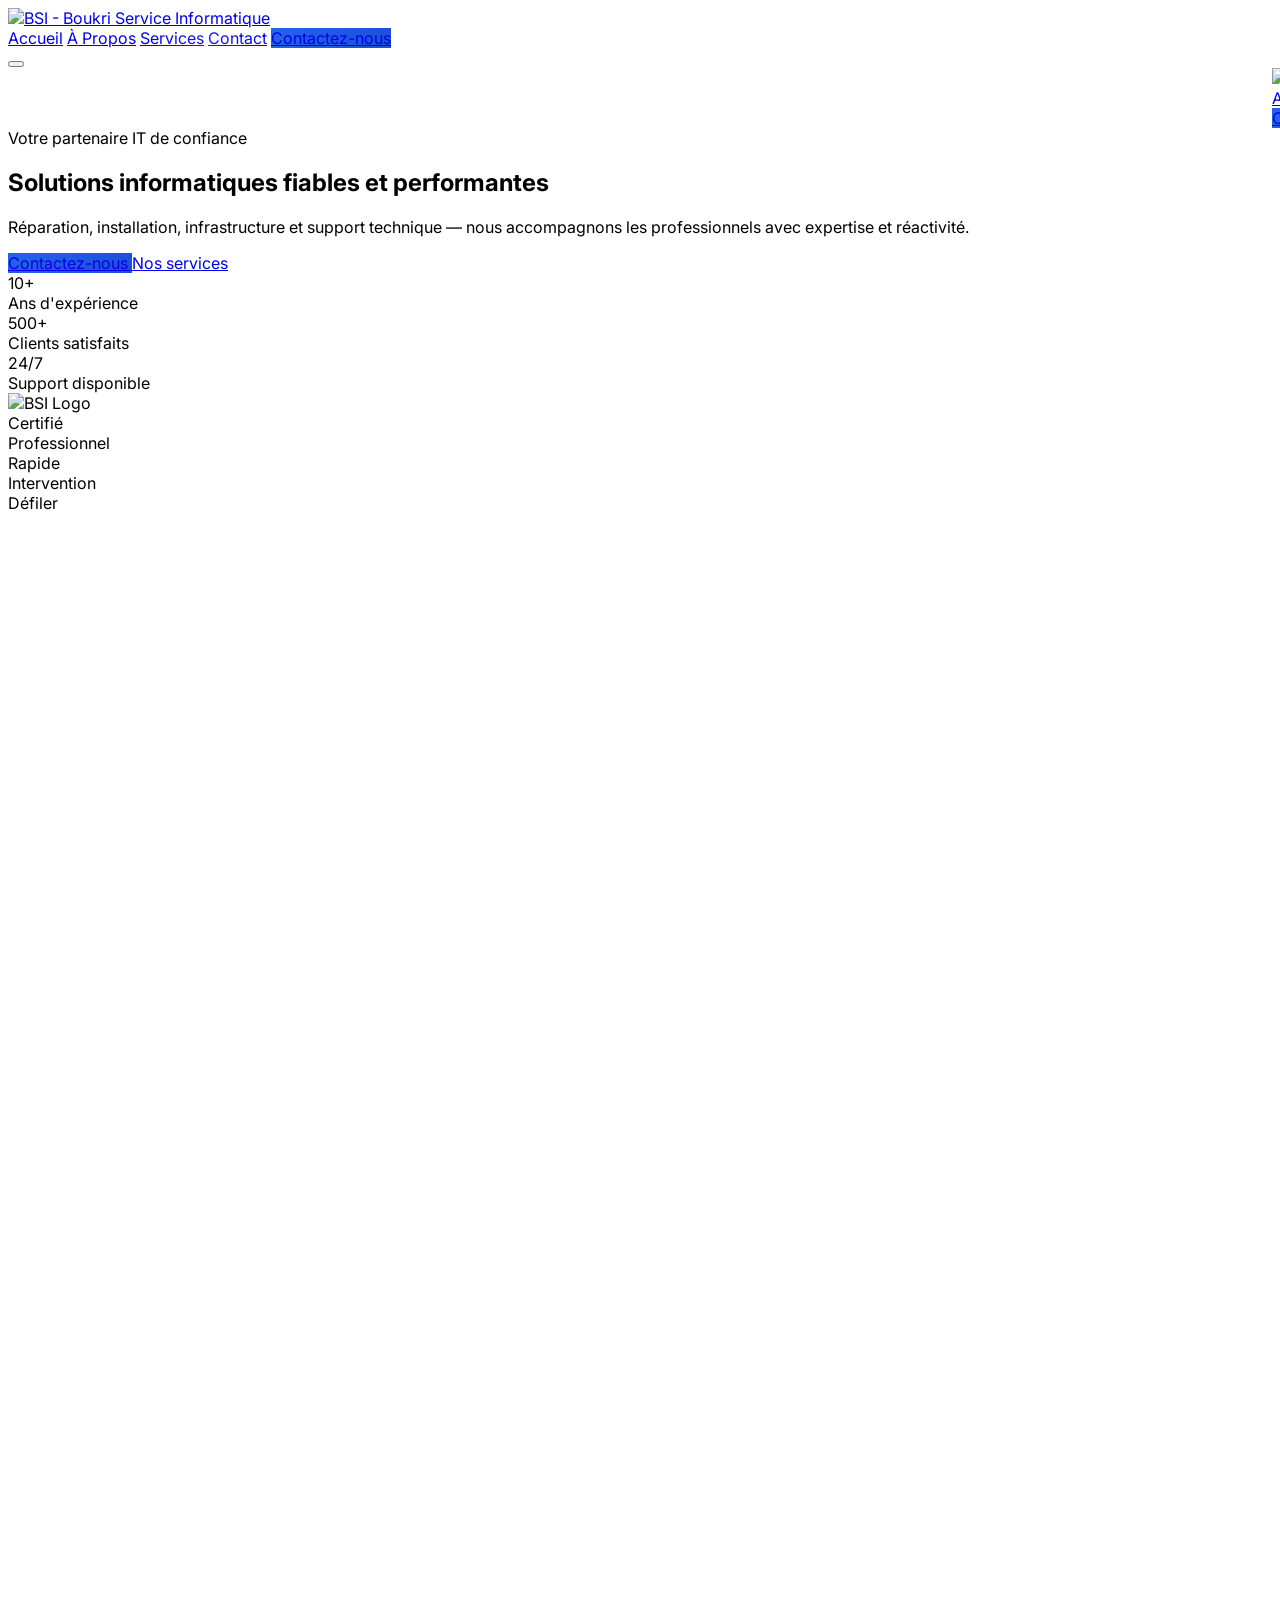
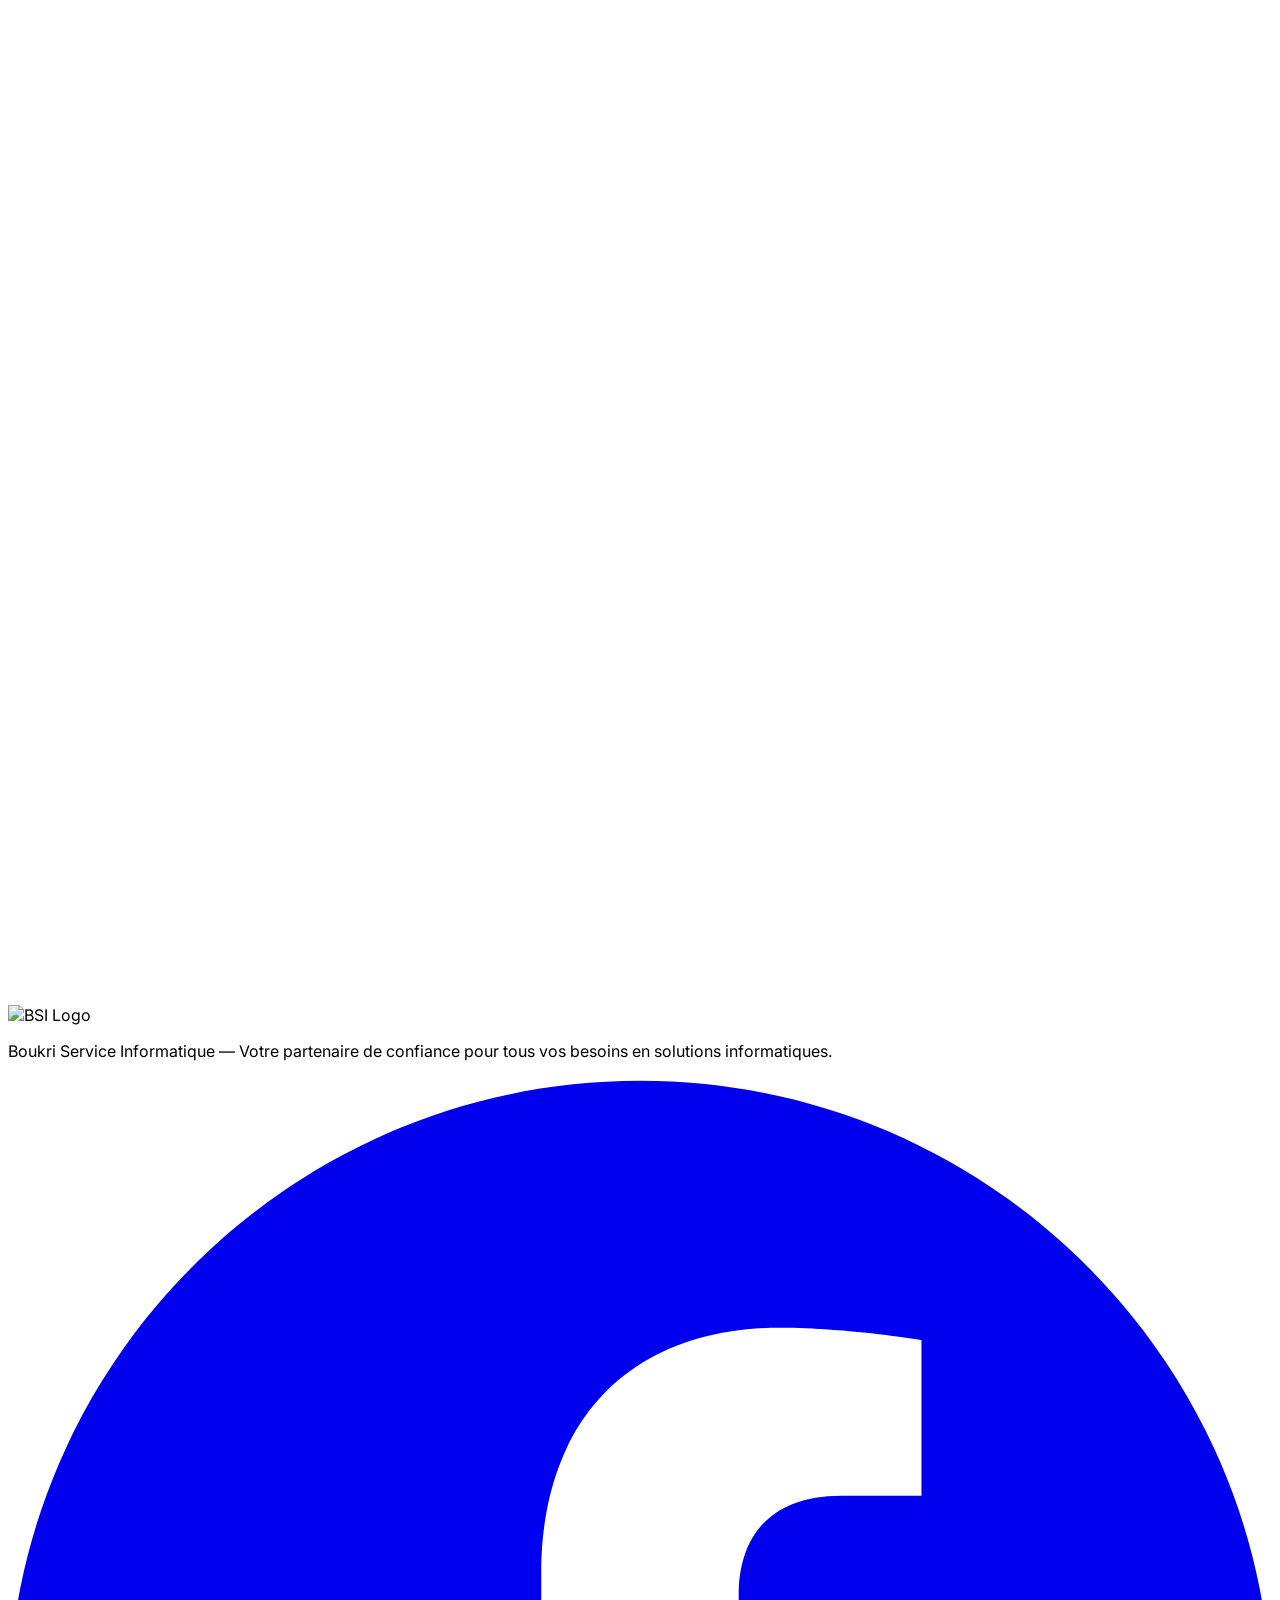
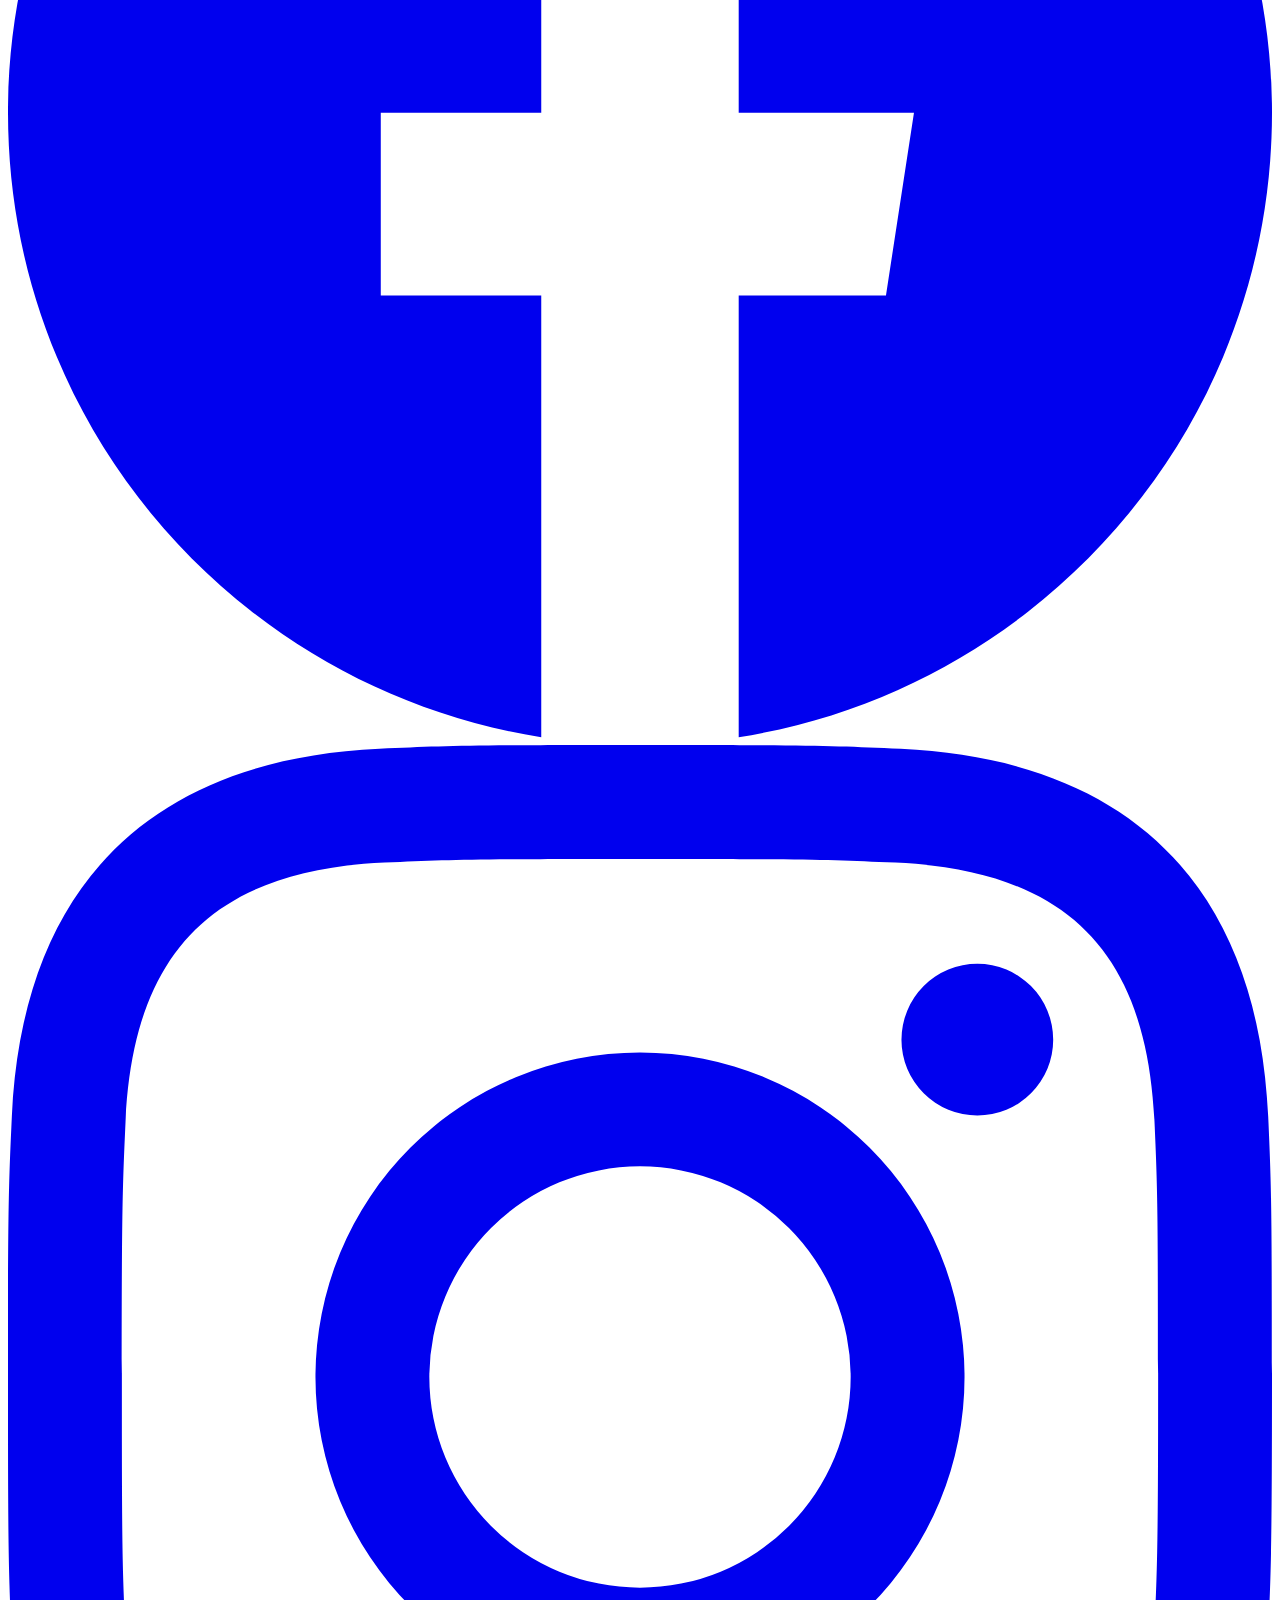
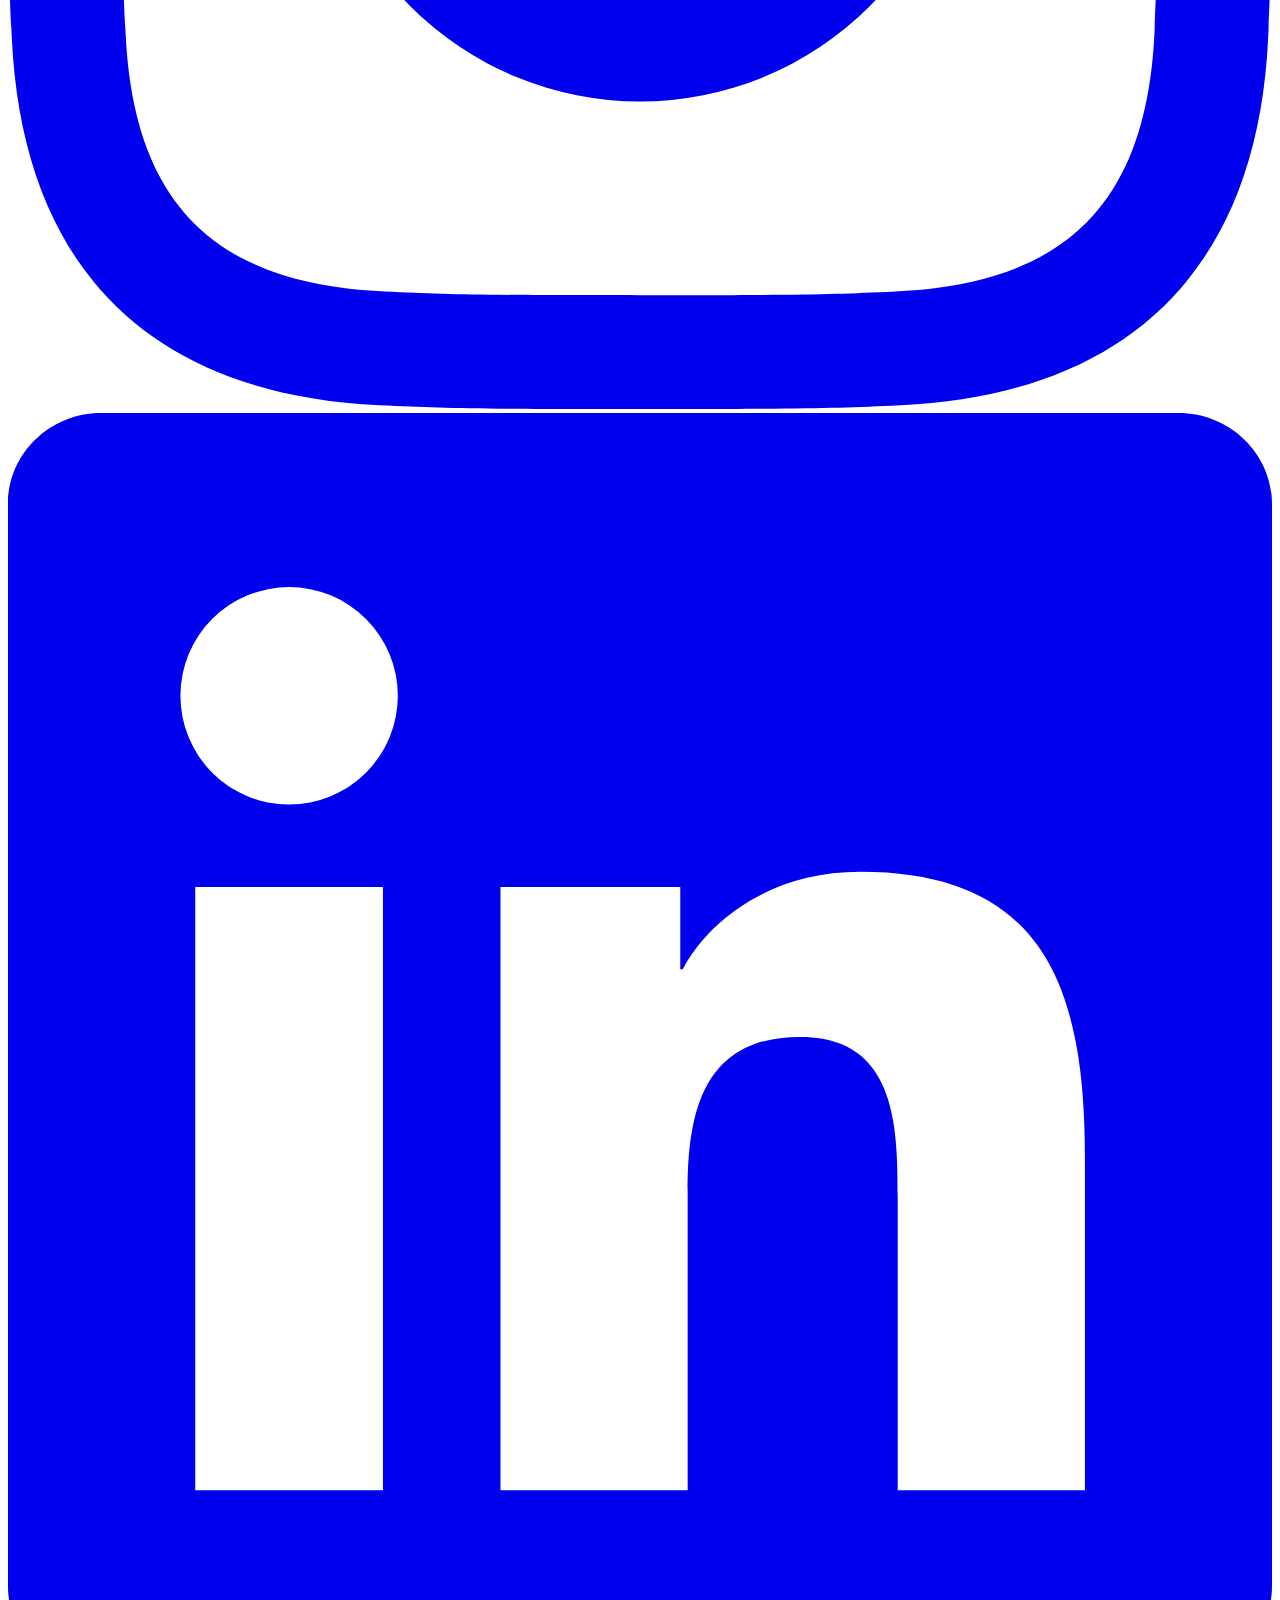
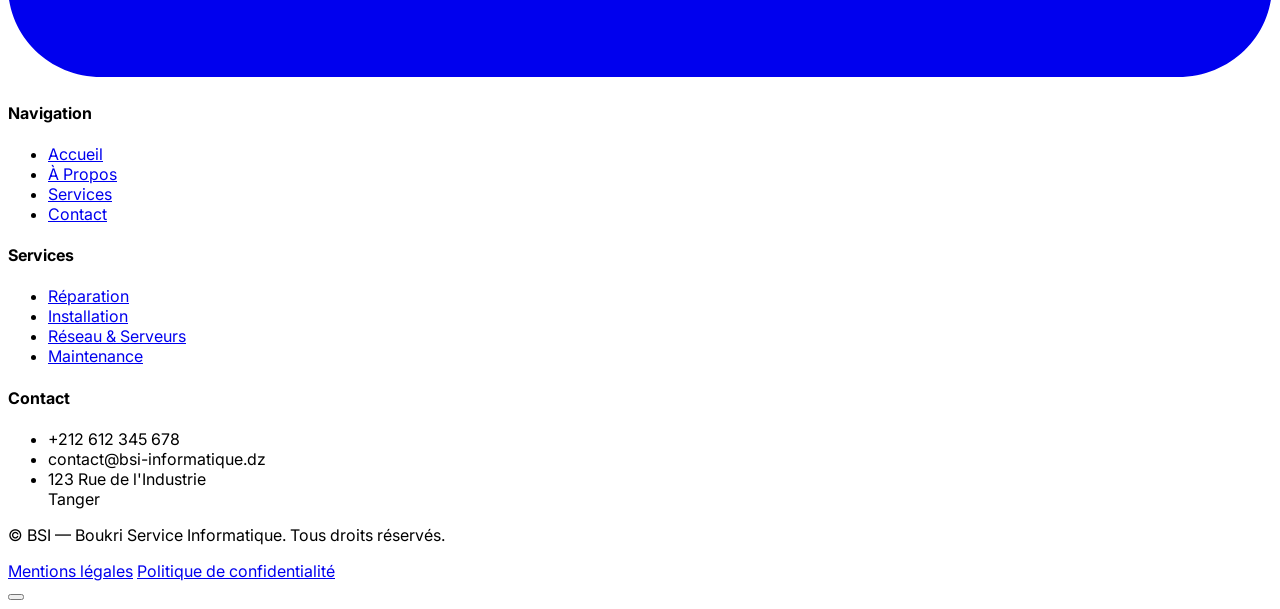
==== index.html @ de29fbd1 "small update" ====
<!DOCTYPE html>
<html lang="fr" class="scroll-smooth">
<head>
    <meta charset="UTF-8">
    <meta name="viewport" content="width=device-width, initial-scale=1.0">
    <title>BSI — Boukri Service Informatique</title>
    <script src="https://cdn.tailwindcss.com"></script>
    <script src="https://unpkg.com/lucide@latest"></script>
    <link rel="preconnect" href="https://fonts.googleapis.com">
    <link rel="preconnect" href="https://fonts.gstatic.com" crossorigin>
    <link href="https://fonts.googleapis.com/css2?family=Inter:wght@300;400;500;600;700&display=swap" rel="stylesheet">
    <link rel="stylesheet" href="assets/css/style.css">

</head>
<body class="bg-white text-slate-900 antialiased overflow-x-hidden">

    <!-- Navigation -->
    <nav id="navbar" class="fixed top-0 left-0 right-0 z-50 transition-all duration-300">
        <div class="max-w-7xl mx-auto px-6 lg:px-8">
            <div class="flex items-center justify-between h-20">
                <!-- Logo -->
                <a href="#accueil" class="flex-shrink-0 logo-img">
                    <img src="assets/images/NewLogo.jpeg"
                         alt="BSI - Boukri Service Informatique"
                         class="h-14 w-auto rounded-lg">
                </a>

                <!-- Desktop Menu -->
                <div class="hidden md:flex items-center gap-8">
                    <a href="#accueil" class="nav-link text-sm font-medium text-slate-600 hover:text-brand-700 transition-colors">Accueil</a>
                    <a href="#apropos" class="nav-link text-sm font-medium text-slate-600 hover:text-brand-700 transition-colors">À Propos</a>
                    <a href="#services" class="nav-link text-sm font-medium text-slate-600 hover:text-brand-700 transition-colors">Services</a>
                    <a href="#contact" class="nav-link text-sm font-medium text-slate-600 hover:text-brand-700 transition-colors">Contact</a>
                    <a href="#contact" class="btn-primary text-white text-sm font-medium px-6 py-2.5 rounded-lg inline-flex items-center gap-2">
                        <span>Contactez-nous</span>
                        <i data-lucide="arrow-right" class="w-4 h-4"></i>
                    </a>
                </div>

                <!-- Mobile Menu Button -->
                <button id="menuBtn" class="md:hidden p-2 rounded-lg hover:bg-slate-100 transition-colors" aria-label="Menu">
                    <i data-lucide="menu" class="w-6 h-6 text-slate-700"></i>
                </button>
            </div>
        </div>
    </nav>

    <!-- Mobile Overlay -->
    <div id="mobileOverlay" class="mobile-overlay fixed inset-0 bg-black/40 z-50 md:hidden"></div>

    <!-- Mobile Menu -->
    <div id="mobileMenu" class="mobile-menu fixed top-0 right-0 bottom-0 w-80 bg-white z-50 md:hidden shadow-2xl">
        <div class="flex items-center justify-between p-6 border-b border-slate-100">
            <img src="assets/images/NewLogo.jpeg"
                 alt="BSI" class="h-10 w-auto rounded-lg">
            <button id="closeMenuBtn" class="p-2 rounded-lg hover:bg-slate-100 transition-colors" aria-label="Fermer">
                <i data-lucide="x" class="w-5 h-5 text-slate-700"></i>
            </button>
        </div>
        <div class="flex flex-col p-6 gap-1">
            <a href="#accueil" class="mobile-link flex items-center gap-3 px-4 py-3 rounded-lg text-slate-700 hover:bg-brand-50 hover:text-brand-700 font-medium transition-colors">
                <i data-lucide="home" class="w-5 h-5"></i> Accueil
            </a>
            <a href="#apropos" class="mobile-link flex items-center gap-3 px-4 py-3 rounded-lg text-slate-700 hover:bg-brand-50 hover:text-brand-700 font-medium transition-colors">
                <i data-lucide="info" class="w-5 h-5"></i> À Propos
            </a>
            <a href="#services" class="mobile-link flex items-center gap-3 px-4 py-3 rounded-lg text-slate-700 hover:bg-brand-50 hover:text-brand-700 font-medium transition-colors">
                <i data-lucide="settings" class="w-5 h-5"></i> Services
            </a>
            <a href="#contact" class="mobile-link flex items-center gap-3 px-4 py-3 rounded-lg text-slate-700 hover:bg-brand-50 hover:text-brand-700 font-medium transition-colors">
                <i data-lucide="mail" class="w-5 h-5"></i> Contact
            </a>
            <div class="mt-4 pt-4 border-t border-slate-100">
                <a href="#contact" class="mobile-link btn-primary text-white text-center font-medium px-6 py-3 rounded-lg flex items-center justify-center gap-2">
                    Contactez-nous <i data-lucide="arrow-right" class="w-4 h-4"></i>
                </a>
            </div>
        </div>
    </div>

    <!-- Hero Section -->
    <section id="accueil" class="relative min-h-screen flex items-center overflow-hidden bg-gradient-to-br from-slate-50 via-white to-brand-50/30">
        <!-- Background Grid -->
        <div class="hero-grid absolute inset-0"></div>

        <!-- Decorative Elements -->
        <div class="absolute top-20 right-0 w-96 h-96 bg-brand-500/5 rounded-full blur-3xl"></div>
        <div class="absolute bottom-0 left-0 w-80 h-80 bg-brand-600/5 rounded-full blur-3xl"></div>
        <div class="absolute top-1/2 left-1/3 w-64 h-64 bg-brand-400/3 rounded-full blur-2xl animate-float"></div>

        <!-- Floating Tech Icons -->
        <div class="absolute top-32 right-[15%] hidden lg:block animate-float" style="animation-delay: 0s;">
            <div class="w-14 h-14 bg-white rounded-xl shadow-lg shadow-brand-500/10 flex items-center justify-center border border-slate-100">
                <i data-lucide="monitor" class="w-6 h-6 text-brand-500"></i>
            </div>
        </div>
        <div class="absolute top-[45%] right-[8%] hidden lg:block animate-float" style="animation-delay: 2s;">
            <div class="w-12 h-12 bg-white rounded-xl shadow-lg shadow-brand-500/10 flex items-center justify-center border border-slate-100">
                <i data-lucide="server" class="w-5 h-5 text-brand-600"></i>
            </div>
        </div>
        <div class="absolute bottom-32 right-[20%] hidden lg:block animate-float" style="animation-delay: 4s;">
            <div class="w-10 h-10 bg-white rounded-lg shadow-lg shadow-brand-500/10 flex items-center justify-center border border-slate-100">
                <i data-lucide="wifi" class="w-4 h-4 text-brand-400"></i>
            </div>
        </div>

        <div class="relative max-w-7xl mx-auto px-6 lg:px-8 py-32 lg:py-0 w-full">
            <div class="grid lg:grid-cols-2 gap-12 lg:gap-16 items-center">
                <!-- Left Content -->
                <div class="order-2 lg:order-1">
                    <div class="animate-fade-in-up" style="opacity:0; animation-fill-mode:forwards;">
                        <span class="inline-flex items-center gap-2 bg-brand-50 text-brand-700 text-xs font-semibold tracking-wider uppercase px-4 py-2 rounded-full border border-brand-100 mb-6">
                            <span class="w-2 h-2 bg-brand-500 rounded-full animate-pulse"></span>
                            Votre partenaire IT de confiance
                        </span>
                    </div>

                    <h1 class="animate-fade-in-up delay-100 text-4xl sm:text-5xl lg:text-6xl font-bold tracking-tight leading-[1.1] mb-6" style="opacity:0; animation-fill-mode:forwards;">
                        Solutions informatiques
                        <span class="bg-gradient-to-r from-brand-600 via-brand-500 to-brand-400 bg-clip-text text-transparent"> fiables</span>
                        et performantes
                    </h1>

                    <p class="animate-fade-in-up delay-200 text-lg text-slate-500 leading-relaxed mb-8 max-w-lg" style="opacity:0; animation-fill-mode:forwards;">
                        Réparation, installation, infrastructure et support technique — nous accompagnons les professionnels avec expertise et réactivité.
                    </p>

                    <div class="animate-fade-in-up delay-300 flex flex-wrap gap-4 mb-12" style="opacity:0; animation-fill-mode:forwards;">
                        <a href="#contact" class="btn-primary text-white font-medium px-8 py-3.5 rounded-xl inline-flex items-center gap-2 text-sm">
                            <span>Contactez-nous</span>
                            <i data-lucide="arrow-right" class="w-4 h-4"></i>
                        </a>
                        <a href="#services" class="btn-outline border-2 border-slate-200 text-slate-700 font-medium px-8 py-3.5 rounded-xl inline-flex items-center gap-2 text-sm">
                            <span>Nos services</span>
                            <i data-lucide="chevron-down" class="w-4 h-4"></i>
                        </a>
                    </div>

                    <!-- Stats -->
                    <div class="animate-fade-in-up delay-400 flex gap-10" style="opacity:0; animation-fill-mode:forwards;">
                        <div>
                            <div class="text-3xl font-bold text-slate-900">10+</div>
                            <div class="text-sm text-slate-400 mt-1">Ans d'expérience</div>
                        </div>
                        <div class="w-px bg-slate-200"></div>
                        <div>
                            <div class="text-3xl font-bold text-slate-900">500+</div>
                            <div class="text-sm text-slate-400 mt-1">Clients satisfaits</div>
                        </div>
                        <div class="w-px bg-slate-200"></div>
                        <div>
                            <div class="text-3xl font-bold text-slate-900">24/7</div>
                            <div class="text-sm text-slate-400 mt-1">Support disponible</div>
                        </div>
                    </div>
                </div>

                <!-- Right Visual -->
                <div class="order-1 lg:order-2 flex justify-center animate-scale-in delay-200" style="opacity:0; animation-fill-mode:forwards;">
                    <div class="relative">
                        <!-- Main Card -->
                        <div class="w-72 h-72 sm:w-80 sm:h-80 bg-gradient-to-br from-brand-600 to-brand-800 rounded-3xl shadow-2xl shadow-brand-500/25 animate-pulse-glow flex items-center justify-center">
                            <img src="assets/images/NewLogo.jpeg"
                                 alt="BSI Logo"
                                 class="w-52 h-auto rounded-xl shadow-lg">
                        </div>

                        <!-- Floating Badge 1 -->
                        <div class="absolute -top-4 -right-4 bg-white rounded-2xl shadow-xl shadow-slate-200/50 px-4 py-3 border border-slate-100 animate-float" style="animation-delay: 1s;">
                            <div class="flex items-center gap-2">
                                <div class="w-8 h-8 bg-green-50 rounded-lg flex items-center justify-center">
                                    <i data-lucide="shield-check" class="w-4 h-4 text-green-500"></i>
                                </div>
                                <div>
                                    <div class="text-xs font-semibold text-slate-800">Certifié</div>
                                    <div class="text-[10px] text-slate-400">Professionnel</div>
                                </div>
                            </div>
                        </div>

                        <!-- Floating Badge 2 -->
                        <div class="absolute -bottom-4 -left-4 bg-white rounded-2xl shadow-xl shadow-slate-200/50 px-4 py-3 border border-slate-100 animate-float" style="animation-delay: 3s;">
                            <div class="flex items-center gap-2">
                                <div class="w-8 h-8 bg-brand-50 rounded-lg flex items-center justify-center">
                                    <i data-lucide="zap" class="w-4 h-4 text-brand-500"></i>
                                </div>
                                <div>
                                    <div class="text-xs font-semibold text-slate-800">Rapide</div>
                                    <div class="text-[10px] text-slate-400">Intervention</div>
                                </div>
                            </div>
                        </div>
                    </div>
                </div>
            </div>
        </div>

        <!-- Scroll Indicator -->
        <div class="absolute bottom-8 left-1/2 -translate-x-1/2 animate-bounce hidden md:flex flex-col items-center gap-2">
            <span class="text-xs text-slate-400 tracking-wider uppercase">Défiler</span>
            <i data-lucide="chevron-down" class="w-4 h-4 text-slate-400"></i>
        </div>
    </section>

    <!-- À Propos Section -->
    <section id="apropos" class="py-24 lg:py-32 bg-white relative">
        <div class="absolute top-0 left-0 right-0 h-px bg-gradient-to-r from-transparent via-slate-200 to-transparent"></div>

        <div class="max-w-7xl mx-auto px-6 lg:px-8">
            <!-- Section Header -->
            <div class="text-center mb-16 lg:mb-20 observe-animate">
                <span class="inline-flex items-center gap-2 text-brand-600 text-xs font-semibold tracking-wider uppercase mb-4">
                    <span class="w-8 h-px bg-brand-300"></span>
                    Qui sommes-nous
                    <span class="w-8 h-px bg-brand-300"></span>
                </span>
                <h2 class="text-3xl sm:text-4xl lg:text-5xl font-bold tracking-tight text-slate-900 mb-4">
                    À propos de <span class="text-brand-600">BSI</span>
                </h2>
                <p class="text-lg text-slate-500 max-w-2xl mx-auto">
                    Une équipe dédiée à votre réussite technologique
                </p>
            </div>

            <div class="grid lg:grid-cols-2 gap-16 lg:gap-20 items-center">
                <!-- Left Image/Visual -->
                <div class="observe-animate">
                    <div class="relative">
                        <div class="bg-gradient-to-br from-slate-900 to-slate-800 rounded-3xl p-8 lg:p-12 overflow-hidden">
                            <!-- Decorative grid inside -->
                            <div class="absolute inset-0 opacity-10"
                                 style="background-image: linear-gradient(rgba(255,255,255,0.1) 1px, transparent 1px), linear-gradient(90deg, rgba(255,255,255,0.1) 1px, transparent 1px); background-size: 30px 30px;">
                            </div>
                            <div class="relative grid grid-cols-2 gap-4">
                                <div class="bg-white/10 backdrop-blur-sm rounded-2xl p-6 border border-white/10 hover:bg-white/15 transition-colors">
                                    <i data-lucide="cpu" class="w-8 h-8 text-brand-400 mb-3"></i>
                                    <div class="text-white font-semibold text-sm">Hardware</div>
                                    <div class="text-slate-400 text-xs mt-1">Expertise complète</div>
                                </div>
                                <div class="bg-white/10 backdrop-blur-sm rounded-2xl p-6 border border-white/10 hover:bg-white/15 transition-colors">
                                    <i data-lucide="cloud" class="w-8 h-8 text-brand-400 mb-3"></i>
                                    <div class="text-white font-semibold text-sm">Cloud</div>
                                    <div class="text-slate-400 text-xs mt-1">Solutions modernes</div>
                                </div>
                                <div class="bg-white/10 backdrop-blur-sm rounded-2xl p-6 border border-white/10 hover:bg-white/15 transition-colors">
                                    <i data-lucide="network" class="w-8 h-8 text-brand-400 mb-3"></i>
                                    <div class="text-white font-semibold text-sm">Réseaux</div>
                                    <div class="text-slate-400 text-xs mt-1">Infrastructure fiable</div>
                                </div>
                                <div class="bg-white/10 backdrop-blur-sm rounded-2xl p-6 border border-white/10 hover:bg-white/15 transition-colors">
                                    <i data-lucide="headphones" class="w-8 h-8 text-brand-400 mb-3"></i>
                                    <div class="text-white font-semibold text-sm">Support</div>
                                    <div class="text-slate-400 text-xs mt-1">Assistance 24/7</div>
                                </div>
                            </div>
                        </div>
                        <!-- Accent dot -->
                        <div class="absolute -bottom-3 -right-3 w-6 h-6 bg-brand-500 rounded-full"></div>
                        <div class="absolute -top-3 -left-3 w-3 h-3 bg-brand-300 rounded-full"></div>
                    </div>
                </div>

                <!-- Right Content -->
                <div class="observe-animate">
                    <h3 class="text-2xl lg:text-3xl font-bold text-slate-900 mb-6 leading-tight">
                        Votre partenaire technologique depuis plus de <span class="text-brand-600">10 ans</span>
                    </h3>
                    <p class="text-slate-500 leading-relaxed mb-6">
                        <strong class="text-slate-700">Boukri Service Informatique (BSI)</strong> est une entreprise spécialisée dans les services informatiques, la réparation de matériel et la mise en place d'infrastructures IT performantes. Nous mettons notre expertise au service des entreprises et particuliers pour garantir un environnement technologique fiable et sécurisé.
                    </p>
                    <p class="text-slate-500 leading-relaxed mb-8">
                        Notre équipe de techniciens qualifiés intervient avec professionnalisme et réactivité pour répondre à tous vos besoins : dépannage, installation, maintenance et optimisation de vos systèmes informatiques.
                    </p>

                    <!-- Features List -->
                    <div class="space-y-4 mb-8">
                        <div class="flex items-start gap-3">
                            <div class="w-6 h-6 rounded-full bg-brand-50 flex items-center justify-center flex-shrink-0 mt-0.5">
                                <i data-lucide="check" class="w-3.5 h-3.5 text-brand-600"></i>
                            </div>
                            <span class="text-slate-600 text-sm">Expertise technique certifiée et à jour</span>
                        </div>
                        <div class="flex items-start gap-3">
                            <div class="w-6 h-6 rounded-full bg-brand-50 flex items-center justify-center flex-shrink-0 mt-0.5">
                                <i data-lucide="check" class="w-3.5 h-3.5 text-brand-600"></i>
                            </div>
                            <span class="text-slate-600 text-sm">Interventions rapides et solutions durables</span>
                        </div>
                        <div class="flex items-start gap-3">
                            <div class="w-6 h-6 rounded-full bg-brand-50 flex items-center justify-center flex-shrink-0 mt-0.5">
                                <i data-lucide="check" class="w-3.5 h-3.5 text-brand-600"></i>
                            </div>
                            <span class="text-slate-600 text-sm">Relation de confiance et transparence totale</span>
                        </div>
                        <div class="flex items-start gap-3">
                            <div class="w-6 h-6 rounded-full bg-brand-50 flex items-center justify-center flex-shrink-0 mt-0.5">
                                <i data-lucide="check" class="w-3.5 h-3.5 text-brand-600"></i>
                            </div>
                            <span class="text-slate-600 text-sm">Accompagnement personnalisé selon vos besoins</span>
                        </div>
                    </div>

                    <a href="#services" class="inline-flex items-center gap-2 text-brand-600 font-medium text-sm hover:gap-3 transition-all">
                        Découvrir nos services
                        <i data-lucide="arrow-right" class="w-4 h-4"></i>
                    </a>
                </div>
            </div>
        </div>
    </section>

    <!-- Services Section -->
    <section id="services" class="py-24 lg:py-32 bg-slate-50 relative">
        <div class="absolute inset-0 opacity-30"
             style="background-image: radial-gradient(circle at 1px 1px, rgba(148,163,184,0.3) 1px, transparent 0); background-size: 40px 40px;">
        </div>

        <div class="relative max-w-7xl mx-auto px-6 lg:px-8">
            <!-- Section Header -->
            <div class="text-center mb-16 lg:mb-20 observe-animate">
                <span class="inline-flex items-center gap-2 text-brand-600 text-xs font-semibold tracking-wider uppercase mb-4">
                    <span class="w-8 h-px bg-brand-300"></span>
                    Ce que nous offrons
                    <span class="w-8 h-px bg-brand-300"></span>
                </span>
                <h2 class="text-3xl sm:text-4xl lg:text-5xl font-bold tracking-tight text-slate-900 mb-4">
                    Nos <span class="text-brand-600">services</span>
                </h2>
                <p class="text-lg text-slate-500 max-w-2xl mx-auto">
                    Des solutions complètes pour tous vos besoins informatiques
                </p>
            </div>

            <!-- Services Grid -->
            <div class="grid sm:grid-cols-2 lg:grid-cols-4 gap-6">
                <!-- Service 1 -->
                <div class="service-card bg-white rounded-2xl p-8 border border-slate-100 shadow-sm observe-animate relative overflow-hidden group">
                    <div class="absolute top-0 right-0 text-7xl font-black text-slate-50 service-number transition-colors duration-300 leading-none">01</div>
                    <div class="relative">
                        <div class="service-icon w-14 h-14 bg-brand-50 rounded-2xl flex items-center justify-center mb-6 transition-all duration-300">
                            <i data-lucide="wrench" class="w-6 h-6 text-brand-600"></i>
                        </div>
                        <h3 class="text-lg font-bold text-slate-900 mb-3">Réparation informatique</h3>
                        <p class="text-sm text-slate-500 leading-relaxed mb-6">
                            Diagnostic et réparation de ordinateurs, portables, imprimantes et tout matériel informatique. Intervention rapide et garantie.
                        </p>
                        <div class="flex flex-wrap gap-2">
                            <span class="text-[10px] font-medium text-brand-600 bg-brand-50 px-2.5 py-1 rounded-full">Hardware</span>
                            <span class="text-[10px] font-medium text-brand-600 bg-brand-50 px-2.5 py-1 rounded-full">Dépannage</span>
                        </div>
                    </div>
                </div>

                <!-- Service 2 -->
                <div class="service-card bg-white rounded-2xl p-8 border border-slate-100 shadow-sm observe-animate relative overflow-hidden group">
                    <div class="absolute top-0 right-0 text-7xl font-black text-slate-50 service-number transition-colors duration-300 leading-none">02</div>
                    <div class="relative">
                        <div class="service-icon w-14 h-14 bg-brand-50 rounded-2xl flex items-center justify-center mb-6 transition-all duration-300">
                            <i data-lucide="download" class="w-6 h-6 text-brand-600"></i>
                        </div>
                        <h3 class="text-lg font-bold text-slate-900 mb-3">Installation systèmes</h3>
                        <p class="text-sm text-slate-500 leading-relaxed mb-6">
                            Installation et configuration de systèmes d'exploitation, logiciels professionnels et équipements informatiques sur mesure.
                        </p>
                        <div class="flex flex-wrap gap-2">
                            <span class="text-[10px] font-medium text-brand-600 bg-brand-50 px-2.5 py-1 rounded-full">Logiciels</span>
                            <span class="text-[10px] font-medium text-brand-600 bg-brand-50 px-2.5 py-1 rounded-full">Configuration</span>
                        </div>
                    </div>
                </div>

                <!-- Service 3 -->
                <div class="service-card bg-white rounded-2xl p-8 border border-slate-100 shadow-sm observe-animate relative overflow-hidden group">
                    <div class="absolute top-0 right-0 text-7xl font-black text-slate-50 service-number transition-colors duration-300 leading-none">03</div>
                    <div class="relative">
                        <div class="service-icon w-14 h-14 bg-brand-50 rounded-2xl flex items-center justify-center mb-6 transition-all duration-300">
                            <i data-lucide="network" class="w-6 h-6 text-brand-600"></i>
                        </div>
                        <h3 class="text-lg font-bold text-slate-900 mb-3">Infrastructure réseau</h3>
                        <p class="text-sm text-slate-500 leading-relaxed mb-6">
                            Conception et déploiement d'infrastructures réseau : câblage, serveurs, pare-feu, VPN et solutions de virtualisation.
                        </p>
                        <div class="flex flex-wrap gap-2">
                            <span class="text-[10px] font-medium text-brand-600 bg-brand-50 px-2.5 py-1 rounded-full">Réseaux</span>
                            <span class="text-[10px] font-medium text-brand-600 bg-brand-50 px-2.5 py-1 rounded-full">Serveurs</span>
                        </div>
                    </div>
                </div>

                <!-- Service 4 -->
                <div class="service-card bg-white rounded-2xl p-8 border border-slate-100 shadow-sm observe-animate relative overflow-hidden group">
                    <div class="absolute top-0 right-0 text-7xl font-black text-slate-50 service-number transition-colors duration-300 leading-none">04</div>
                    <div class="relative">
                        <div class="service-icon w-14 h-14 bg-brand-50 rounded-2xl flex items-center justify-center mb-6 transition-all duration-300">
                            <i data-lucide="headphones" class="w-6 h-6 text-brand-600"></i>
                        </div>
                        <h3 class="text-lg font-bold text-slate-900 mb-3">Maintenance & Support</h3>
                        <p class="text-sm text-slate-500 leading-relaxed mb-6">
                            Contrats de maintenance préventive, support technique réactif et surveillance continue de vos systèmes IT.
                        </p>
                        <div class="flex flex-wrap gap-2">
                            <span class="text-[10px] font-medium text-brand-600 bg-brand-50 px-2.5 py-1 rounded-full">Maintenir</span>
                            <span class="text-[10px] font-medium text-brand-600 bg-brand-50 px-2.5 py-1 rounded-full">Assistance</span>
                        </div>
                    </div>
                </div>
            </div>

            <!-- CTA Banner -->
            <div class="mt-16 observe-animate">
                <div class="bg-gradient-to-r from-brand-700 via-brand-600 to-brand-500 rounded-3xl p-8 lg:p-12 relative overflow-hidden">
                    <div class="absolute inset-0 opacity-10"
                         style="background-image: linear-gradient(rgba(255,255,255,0.15) 1px, transparent 1px), linear-gradient(90deg, rgba(255,255,255,0.15) 1px, transparent 1px); background-size: 30px 30px;">
                    </div>
                    <div class="absolute top-0 right-0 w-64 h-64 bg-white/5 rounded-full -translate-y-1/2 translate-x-1/2"></div>
                    <div class="relative flex flex-col lg:flex-row items-center justify-between gap-6">
                        <div>
                            <h3 class="text-2xl lg:text-3xl font-bold text-white mb-2">Besoin d'une solution sur mesure ?</h3>
                            <p class="text-brand-100 text-sm lg:text-base">Contactez-nous pour discuter de votre projet et obtenir un devis gratuit.</p>
                        </div>
                        <a href="#contact" class="flex-shrink-0 bg-white text-brand-700 font-semibold px-8 py-3.5 rounded-xl inline-flex items-center gap-2 text-sm hover:bg-brand-50 hover:shadow-lg transition-all">
                            <span>Demande de devis</span>
                            <i data-lucide="arrow-right" class="w-4 h-4"></i>
                        </a>
                    </div>
                </div>
            </div>
        </div>
    </section>

    <!-- Stats Section -->
    <section class="py-20 bg-white relative">
        <div class="max-w-7xl mx-auto px-6 lg:px-8">
            <div class="grid grid-cols-2 lg:grid-cols-4 gap-6">
                <div class="stat-card text-center p-8 rounded-2xl border border-slate-100 bg-slate-50/50 observe-animate">
                    <div class="w-12 h-12 mx-auto bg-brand-50 rounded-xl flex items-center justify-center mb-4">
                        <i data-lucide="users" class="w-5 h-5 text-brand-600"></i>
                    </div>
                    <div class="text-3xl lg:text-4xl font-bold text-slate-900 mb-1">500+</div>
                    <div class="text-sm text-slate-500">Clients satisfaits</div>
                </div>
                <div class="stat-card text-center p-8 rounded-2xl border border-slate-100 bg-slate-50/50 observe-animate">
                    <div class="w-12 h-12 mx-auto bg-brand-50 rounded-xl flex items-center justify-center mb-4">
                        <i data-lucide="settings" class="w-5 h-5 text-brand-600"></i>
                    </div>
                    <div class="text-3xl lg:text-4xl font-bold text-slate-900 mb-1">2000+</div>
                    <div class="text-sm text-slate-500">Interventions réalisées</div>
                </div>
                <div class="stat-card text-center p-8 rounded-2xl border border-slate-100 bg-slate-50/50 observe-animate">
                    <div class="w-12 h-12 mx-auto bg-brand-50 rounded-xl flex items-center justify-center mb-4">
                        <i data-lucide="clock" class="w-5 h-5 text-brand-600"></i>
                    </div>
                    <div class="text-3xl lg:text-4xl font-bold text-slate-900 mb-1">10+</div>
                    <div class="text-sm text-slate-500">Années d'expérience</div>
                </div>
                <div class="stat-card text-center p-8 rounded-2xl border border-slate-100 bg-slate-50/50 observe-animate">
                    <div class="w-12 h-12 mx-auto bg-brand-50 rounded-xl flex items-center justify-center mb-4">
                        <i data-lucide="star" class="w-5 h-5 text-brand-600"></i>
                    </div>
                    <div class="text-3xl lg:text-4xl font-bold text-slate-900 mb-1">99%</div>
                    <div class="text-sm text-slate-500">Taux de satisfaction</div>
                </div>
            </div>
        </div>
    </section>

    <!-- Contact Section -->
    <section id="contact" class="py-24 lg:py-32 bg-slate-50 relative">
        <div class="absolute inset-0 opacity-20"
             style="background-image: radial-gradient(circle at 1px 1px, rgba(148,163,184,0.2) 1px, transparent 0); background-size: 40px 40px;">
        </div>

        <div class="relative max-w-7xl mx-auto px-6 lg:px-8">
            <!-- Section Header -->
            <div class="text-center mb-16 lg:mb-20 observe-animate">
                <span class="inline-flex items-center gap-2 text-brand-600 text-xs font-semibold tracking-wider uppercase mb-4">
                    <span class="w-8 h-px bg-brand-300"></span>
                    Parlez-nous de votre projet
                    <span class="w-8 h-px bg-brand-300"></span>
                </span>
                <h2 class="text-3xl sm:text-4xl lg:text-5xl font-bold tracking-tight text-slate-900 mb-4">
                    Contactez-<span class="text-brand-600">nous</span>
                </h2>
                <p class="text-lg text-slate-500 max-w-2xl mx-auto">
                    Notre équipe est à votre disposition pour répondre à toutes vos questions
                </p>
            </div>

            <div class="grid lg:grid-cols-5 gap-12 lg:gap-16">
                <!-- Contact Info -->
                <div class="lg:col-span-2 observe-animate">
                    <h3 class="text-xl font-bold text-slate-900 mb-6">Informations de contact</h3>
                    <p class="text-slate-500 text-sm leading-relaxed mb-8">
                        N'hésitez pas à nous contacter par téléphone, email ou à nous rendre visite directement à notre bureau.
                    </p>

                    <div class="space-y-4">
                        <!-- Phone -->
                        <a href="tel:+213555123456" class="contact-info-item flex items-center gap-4 p-4 rounded-xl border border-slate-100 bg-white">
                            <div class="w-12 h-12 bg-brand-50 rounded-xl flex items-center justify-center flex-shrink-0">
                                <i data-lucide="phone" class="w-5 h-5 text-brand-600"></i>
                            </div>
                            <div>
                                <div class="text-xs text-slate-400 font-medium uppercase tracking-wider">Téléphone</div>
                                <div class="text-sm font-semibold text-slate-800 mt-0.5">+212 612 345 678</div>
                            </div>
                        </a>

                        <!-- Email -->
                        <a href="mailto:contact@bsi-informatique.dz" class="contact-info-item flex items-center gap-4 p-4 rounded-xl border border-slate-100 bg-white">
                            <div class="w-12 h-12 bg-brand-50 rounded-xl flex items-center justify-center flex-shrink-0">
                                <i data-lucide="mail" class="w-5 h-5 text-brand-600"></i>
                            </div>
                            <div>
                                <div class="text-xs text-slate-400 font-medium uppercase tracking-wider">Email</div>
                                <div class="text-sm font-semibold text-slate-800 mt-0.5">contact@bsi-informatique.dz</div>
                            </div>
                        </a>

                        <!-- Address -->
                        <div class="contact-info-item flex items-start gap-4 p-4 rounded-xl border border-slate-100 bg-white">
                            <div class="w-12 h-12 bg-brand-50 rounded-xl flex items-center justify-center flex-shrink-0 mt-0.5">
                                <i data-lucide="map-pin" class="w-5 h-5 text-brand-600"></i>
                            </div>
                            <div>
                                <div class="text-xs text-slate-400 font-medium uppercase tracking-wider">Adresse</div>
                                <div class="text-sm font-semibold text-slate-800 mt-0.5">123 Rue de l'Industrie<br>Tanger</div>
                            </div>
                        </div>

                        <!-- Hours -->
                        <div class="contact-info-item flex items-start gap-4 p-4 rounded-xl border border-slate-100 bg-white">
                            <div class="w-12 h-12 bg-brand-50 rounded-xl flex items-center justify-center flex-shrink-0 mt-0.5">
                                <i data-lucide="clock" class="w-5 h-5 text-brand-600"></i>
                            </div>
                            <div>
                                <div class="text-xs text-slate-400 font-medium uppercase tracking-wider">Horaires</div>
                                <div class="text-sm font-semibold text-slate-800 mt-0.5">Dim - Jeu : 08h00 - 17h00<br>Sam : 09h00 - 13h00</div>
                            </div>
                        </div>
                    </div>
                </div>

                <!-- Contact Form -->
                <div class="lg:col-span-3 observe-animate">
                    <form id="contactForm" class="bg-white rounded-3xl p-8 lg:p-10 shadow-sm border border-slate-100">
                        <div class="grid sm:grid-cols-2 gap-5 mb-5">
                            <div>
                                <label class="block text-xs font-semibold text-slate-700 uppercase tracking-wider mb-2">Nom complet</label>
                                <input type="text" required placeholder="Votre nom"
                                       class="w-full px-4 py-3 rounded-xl border border-slate-200 text-sm text-slate-800 placeholder:text-slate-300 focus:outline-none focus:ring-2 focus:ring-brand-500/20 focus:border-brand-400 transition-all">
                            </div>
                            <div>
                                <label class="block text-xs font-semibold text-slate-700 uppercase tracking-wider mb-2">Téléphone</label>
                                <input type="tel" required placeholder="Votre numéro"
                                       class="w-full px-4 py-3 rounded-xl border border-slate-200 text-sm text-slate-800 placeholder:text-slate-300 focus:outline-none focus:ring-2 focus:ring-brand-500/20 focus:border-brand-400 transition-all">
                            </div>
                        </div>
                        <div class="mb-5">
                            <label class="block text-xs font-semibold text-slate-700 uppercase tracking-wider mb-2">Email</label>
                            <input type="email" required placeholder="votre@email.com"
                                   class="w-full px-4 py-3 rounded-xl border border-slate-200 text-sm text-slate-800 placeholder:text-slate-300 focus:outline-none focus:ring-2 focus:ring-brand-500/20 focus:border-brand-400 transition-all">
                        </div>
                        <div class="mb-5">
                            <label class="block text-xs font-semibold text-slate-700 uppercase tracking-wider mb-2">Service souhaité</label>
                            <select required class="w-full px-4 py-3 rounded-xl border border-slate-200 text-sm text-slate-800 focus:outline-none focus:ring-2 focus:ring-brand-500/20 focus:border-brand-400 transition-all appearance-none bg-white"
                                    style="background-image: url('data:image/svg+xml;charset=UTF-8,%3Csvg xmlns=%22http://www.w3.org/2000/svg%22 width=%2216%22 height=%2216%22 viewBox=%220 0 24 24%22 fill=%22none%22 stroke=%22%2394a3b8%22 stroke-width=%222%22%3E%3Cpath d=%22m6 9 6 6 6-6%22/%3E%3C/svg%3E'); background-repeat: no-repeat; background-position: right 12px center;">
                                <option value="" disabled selected>Choisir un service</option>
                                <option>Réparation informatique</option>
                                <option>Installation systèmes & logiciels</option>
                                <option>Infrastructure réseau</option>
                                <option>Maintenance & support technique</option>
                                <option>Autre demande</option>
                            </select>
                        </div>
                        <div class="mb-6">
                            <label class="block text-xs font-semibold text-slate-700 uppercase tracking-wider mb-2">Message</label>
                            <textarea required rows="4" placeholder="Décrivez votre besoin..."
                                      class="w-full px-4 py-3 rounded-xl border border-slate-200 text-sm text-slate-800 placeholder:text-slate-300 focus:outline-none focus:ring-2 focus:ring-brand-500/20 focus:border-brand-400 transition-all resize-none"></textarea>
                        </div>
                        <button type="submit" class="btn-primary w-full text-white font-semibold py-3.5 rounded-xl flex items-center justify-center gap-2 text-sm">
                            <span>Envoyer le message</span>
                            <i data-lucide="send" class="w-4 h-4"></i>
                        </button>
                    </form>
                </div>
            </div>
        </div>
    </section>

    <!-- Footer -->
    <footer class="bg-slate-900 text-white relative overflow-hidden">
        <!-- Decorative -->
        <div class="absolute top-0 left-0 right-0 h-px bg-gradient-to-r from-transparent via-brand-500/30 to-transparent"></div>
        <div class="absolute bottom-0 left-0 w-80 h-80 bg-brand-900/20 rounded-full blur-3xl"></div>

        <div class="relative max-w-7xl mx-auto px-6 lg:px-8">
            <!-- Main Footer -->
            <div class="py-16 lg:py-20 grid sm:grid-cols-2 lg:grid-cols-4 gap-12">
                <!-- Company Info -->
                <div class="sm:col-span-2 lg:col-span-1">
                    <img src="assets/images/NewLogo.jpeg"
                         alt="BSI Logo" class="h-12 w-auto rounded-lg mb-5 brightness-110">
                    <p class="text-slate-400 text-sm leading-relaxed mb-6">
                        Boukri Service Informatique — Votre partenaire de confiance pour tous vos besoins en solutions informatiques.
                    </p>
                    <div class="flex gap-3">
                        <a href="#" class="w-10 h-10 rounded-xl bg-white/5 border border-white/10 flex items-center justify-center hover:bg-brand-600 hover:border-brand-600 transition-all">
                            <svg class="w-4 h-4" fill="currentColor" viewBox="0 0 24 24"><path d="M24 12.073c0-6.627-5.373-12-12-12s-12 5.373-12 12c0 5.99 4.388 10.954 10.125 11.854v-8.385H7.078v-3.47h3.047V9.43c0-3.007 1.792-4.669 4.533-4.669 1.312 0 2.686.235 2.686.235v2.953H15.83c-1.491 0-1.956.925-1.956 1.874v2.25h3.328l-.532 3.47h-2.796v8.385C19.612 23.027 24 18.062 24 12.073z"/></svg>
                        </a>
                        <a href="#" class="w-10 h-10 rounded-xl bg-white/5 border border-white/10 flex items-center justify-center hover:bg-brand-600 hover:border-brand-600 transition-all">
                            <svg class="w-4 h-4" fill="currentColor" viewBox="0 0 24 24"><path d="M12 2.163c3.204 0 3.584.012 4.85.07 3.252.148 4.771 1.691 4.919 4.919.058 1.265.069 1.645.069 4.849 0 3.205-.012 3.584-.069 4.849-.149 3.225-1.664 4.771-4.919 4.919-1.266.058-1.644.07-4.85.07-3.204 0-3.584-.012-4.849-.07-3.26-.149-4.771-1.699-4.919-4.92-.058-1.265-.07-1.644-.07-4.849 0-3.204.013-3.583.07-4.849.149-3.227 1.664-4.771 4.919-4.919 1.266-.057 1.645-.069 4.849-.069zM12 0C8.741 0 8.333.014 7.053.072 2.695.272.273 2.69.073 7.052.014 8.333 0 8.741 0 12c0 3.259.014 3.668.072 4.948.2 4.358 2.618 6.78 6.98 6.98C8.333 23.986 8.741 24 12 24c3.259 0 3.668-.014 4.948-.072 4.354-.2 6.782-2.618 6.979-6.98.059-1.28.073-1.689.073-4.948 0-3.259-.014-3.667-.072-4.947-.196-4.354-2.617-6.78-6.979-6.98C15.668.014 15.259 0 12 0zm0 5.838a6.162 6.162 0 100 12.324 6.162 6.162 0 000-12.324zM12 16a4 4 0 110-8 4 4 0 010 8zm6.406-11.845a1.44 1.44 0 100 2.881 1.44 1.44 0 000-2.881z"/></svg>
                        </a>
                        <a href="#" class="w-10 h-10 rounded-xl bg-white/5 border border-white/10 flex items-center justify-center hover:bg-brand-600 hover:border-brand-600 transition-all">
                            <svg class="w-4 h-4" fill="currentColor" viewBox="0 0 24 24"><path d="M20.447 20.452h-3.554v-5.569c0-1.328-.027-3.037-1.852-3.037-1.853 0-2.136 1.445-2.136 2.939v5.667H9.351V9h3.414v1.561h.046c.477-.9 1.637-1.85 3.37-1.85 3.601 0 4.267 2.37 4.267 5.455v6.286zM5.337 7.433a2.062 2.062 0 01-2.063-2.065 2.064 2.064 0 112.063 2.065zm1.782 13.019H3.555V9h3.564v11.452zM22.225 0H1.771C.792 0 0 .774 0 1.729v20.542C0 23.227.792 24 1.771 24h20.451C23.2 24 24 23.227 24 22.271V1.729C24 .774 23.2 0 22.222 0h.003z"/></svg>
                        </a>
                    </div>
                </div>

                <!-- Quick Links -->
                <div>
                    <h4 class="text-sm font-semibold uppercase tracking-wider text-white mb-5">Navigation</h4>
                    <ul class="space-y-3">
                        <li><a href="#accueil" class="text-slate-400 text-sm hover:text-brand-400 transition-colors inline-flex items-center gap-2"><i data-lucide="chevron-right" class="w-3 h-3"></i>Accueil</a></li>
                        <li><a href="#apropos" class="text-slate-400 text-sm hover:text-brand-400 transition-colors inline-flex items-center gap-2"><i data-lucide="chevron-right" class="w-3 h-3"></i>À Propos</a></li>
                        <li><a href="#services" class="text-slate-400 text-sm hover:text-brand-400 transition-colors inline-flex items-center gap-2"><i data-lucide="chevron-right" class="w-3 h-3"></i>Services</a></li>
                        <li><a href="#contact" class="text-slate-400 text-sm hover:text-brand-400 transition-colors inline-flex items-center gap-2"><i data-lucide="chevron-right" class="w-3 h-3"></i>Contact</a></li>
                    </ul>
                </div>

                <!-- Services -->
                <div>
                    <h4 class="text-sm font-semibold uppercase tracking-wider text-white mb-5">Services</h4>
                    <ul class="space-y-3">
                        <li><a href="#services" class="text-slate-400 text-sm hover:text-brand-400 transition-colors inline-flex items-center gap-2"><i data-lucide="chevron-right" class="w-3 h-3"></i>Réparation</a></li>
                        <li><a href="#services" class="text-slate-400 text-sm hover:text-brand-400 transition-colors inline-flex items-center gap-2"><i data-lucide="chevron-right" class="w-3 h-3"></i>Installation</a></li>
                        <li><a href="#services" class="text-slate-400 text-sm hover:text-brand-400 transition-colors inline-flex items-center gap-2"><i data-lucide="chevron-right" class="w-3 h-3"></i>Réseau & Serveurs</a></li>
                        <li><a href="#services" class="text-slate-400 text-sm hover:text-brand-400 transition-colors inline-flex items-center gap-2"><i data-lucide="chevron-right" class="w-3 h-3"></i>Maintenance</a></li>
                    </ul>
                </div>

                <!-- Contact -->
                <div>
                    <h4 class="text-sm font-semibold uppercase tracking-wider text-white mb-5">Contact</h4>
                    <ul class="space-y-4">
                        <li class="flex items-start gap-3">
                            <i data-lucide="phone" class="w-4 h-4 text-brand-400 mt-0.5 flex-shrink-0"></i>
                            <span class="text-slate-400 text-sm">+212 612 345 678</span>
                        </li>
                        <li class="flex items-start gap-3">
                            <i data-lucide="mail" class="w-4 h-4 text-brand-400 mt-0.5 flex-shrink-0"></i>
                            <span class="text-slate-400 text-sm">contact@bsi-informatique.dz</span>
                        </li>
                        <li class="flex items-start gap-3">
                            <i data-lucide="map-pin" class="w-4 h-4 text-brand-400 mt-0.5 flex-shrink-0"></i>
                            <span class="text-slate-400 text-sm">123 Rue de l'Industrie<br>Tanger</span>
                        </li>
                    </ul>
                </div>
            </div>

            <!-- Bottom Bar -->
            <div class="py-6 border-t border-white/10 flex flex-col sm:flex-row items-center justify-between gap-4">
                <p class="text-slate-500 text-xs">
                    © <span id="currentYear"></span> BSI — Boukri Service Informatique. Tous droits réservés.
                </p>
                <div class="flex items-center gap-6">
                    <a href="#" class="text-slate-500 text-xs hover:text-slate-300 transition-colors">Mentions légales</a>
                    <a href="#" class="text-slate-500 text-xs hover:text-slate-300 transition-colors">Politique de confidentialité</a>
                </div>
            </div>
        </div>
    </footer>

    <!-- Toast Container -->
    <div id="toastContainer" class="fixed bottom-6 right-6 z-50 flex flex-col gap-3"></div>

    <!-- Back to Top Button -->
    <button id="backToTop" class="fixed bottom-6 left-6 z-50 w-12 h-12 bg-brand-600 text-white rounded-xl shadow-lg shadow-brand-500/30 flex items-center justify-center opacity-0 translate-y-4 transition-all duration-300 hover:bg-brand-700 hover:shadow-xl" aria-label="Retour en haut">
        <i data-lucide="arrow-up" class="w-5 h-5"></i>
    </button>

    <!-- scripts -->
    <script src="assets/js/script.js" defer></script>
    <script src="assets/js/script.js" defer></script>
</body>
</html>
---- assets/css/style.css ----
* { font-family: 'Inter', sans-serif; }
        ::selection { background: #2563eb; color: #fff; }

        @keyframes fadeInUp {
            from { opacity: 0; transform: translateY(30px); }
            to { opacity: 1; transform: translateY(0); }
        }
        @keyframes fadeIn {
            from { opacity: 0; }
            to { opacity: 1; }
        }
        @keyframes slideInLeft {
            from { opacity: 0; transform: translateX(-40px); }
            to { opacity: 1; transform: translateX(0); }
        }
        @keyframes slideInRight {
            from { opacity: 0; transform: translateX(40px); }
            to { opacity: 1; transform: translateX(0); }
        }
        @keyframes scaleIn {
            from { opacity: 0; transform: scale(0.9); }
            to { opacity: 1; transform: scale(1); }
        }
        @keyframes float {
            0%, 100% { transform: translateY(0px); }
            50% { transform: translateY(-12px); }
        }
        @keyframes pulse-glow {
            0%, 100% { box-shadow: 0 0 20px rgba(37,99,235,0.15); }
            50% { box-shadow: 0 0 40px rgba(37,99,235,0.3); }
        }
        @keyframes grid-move {
            0% { transform: translate(0, 0); }
            100% { transform: translate(40px, 40px); }
        }
        @keyframes count-up {
            from { opacity: 0; transform: translateY(10px); }
            to { opacity: 1; transform: translateY(0); }
        }

        .animate-fade-in-up { animation: fadeInUp 0.8s ease-out forwards; }
        .animate-fade-in { animation: fadeIn 1s ease-out forwards; }
        .animate-slide-left { animation: slideInLeft 0.8s ease-out forwards; }
        .animate-slide-right { animation: slideInRight 0.8s ease-out forwards; }
        .animate-scale-in { animation: scaleIn 0.6s ease-out forwards; }
        .animate-float { animation: float 6s ease-in-out infinite; }
        .animate-pulse-glow { animation: pulse-glow 3s ease-in-out infinite; }

        .delay-100 { animation-delay: 0.1s; }
        .delay-200 { animation-delay: 0.2s; }
        .delay-300 { animation-delay: 0.3s; }
        .delay-400 { animation-delay: 0.4s; }
        .delay-500 { animation-delay: 0.5s; }
        .delay-600 { animation-delay: 0.6s; }

        .observe-animate { opacity: 0; }
        .observe-animate.visible { opacity: 1; }

        .hero-grid {
            background-image:
                linear-gradient(rgba(37,99,235,0.07) 1px, transparent 1px),
                linear-gradient(90deg, rgba(37,99,235,0.07) 1px, transparent 1px);
            background-size: 40px 40px;
            animation: grid-move 20s linear infinite;
        }

        .service-card {
            transition: all 0.4s cubic-bezier(0.4, 0, 0.2, 1);
        }
        .service-card:hover {
            transform: translateY(-8px);
            box-shadow: 0 25px 50px -12px rgba(37,99,235,0.15);
        }
        .service-card:hover .service-icon {
            background: linear-gradient(135deg, #2563eb, #1d4ed8);
            color: #fff;
            transform: scale(1.1);
        }
        .service-card:hover .service-number {
            color: #2563eb;
        }

        .nav-link {
            position: relative;
        }
        .nav-link::after {
            content: '';
            position: absolute;
            bottom: -4px;
            left: 0;
            width: 0;
            height: 2px;
            background: linear-gradient(90deg, #2563eb, #60a5fa);
            transition: width 0.3s ease;
            border-radius: 1px;
        }
        .nav-link:hover::after {
            width: 100%;
        }
        .nav-link.active::after {
            width: 100%;
        }


        .stat-card {
            transition: all 0.3s ease;
        }
        .stat-card:hover {
            transform: translateY(-4px);
            border-color: rgba(37,99,235,0.3);
        }

        .contact-info-item {
            transition: all 0.3s ease;
        }
        .contact-info-item:hover {
            background: rgba(37,99,235,0.05);
            border-color: rgba(37,99,235,0.2);
        }

        .btn-primary {
            background: linear-gradient(135deg, #2563eb, #1d4ed8);
            transition: all 0.3s ease;
            position: relative;
            overflow: hidden;
        }
        .btn-primary::before {
            content: '';
            position: absolute;
            top: 0;
            left: -100%;
            width: 100%;
            height: 100%;
            background: linear-gradient(90deg, transparent, rgba(255,255,255,0.1), transparent);
            transition: left 0.5s ease;
        }
        .btn-primary:hover::before {
            left: 100%;
        }
        .btn-primary:hover {
            transform: translateY(-2px);
            box-shadow: 0 10px 30px -5px rgba(37,99,235,0.4);
        }

        .btn-outline {
            transition: all 0.3s ease;
        }
        .btn-outline:hover {
            background: rgba(37,99,235,0.05);
            border-color: #2563eb;
            color: #2563eb;
        }

        .logo-img {
            transition: transform 0.3s ease;
        }
        .logo-img:hover {
            transform: scale(1.03);
        }

        /* Scrollbar */
        ::-webkit-scrollbar { width: 8px; }
        ::-webkit-scrollbar-track { background: #f8fafc; }
        ::-webkit-scrollbar-thumb { background: #cbd5e1; border-radius: 4px; }
        ::-webkit-scrollbar-thumb:hover { background: #94a3b8; }

        /* Mobile menu */
        .mobile-menu {
            transform: translateX(100%);
            transition: transform 0.4s cubic-bezier(0.4, 0, 0.2, 1);
        }
        .mobile-menu.open {
            transform: translateX(0);
        }
        .mobile-overlay {
            opacity: 0;
            pointer-events: none;
            transition: opacity 0.4s ease;
        }
        .mobile-overlay.open {
            opacity: 1;
            pointer-events: auto;
        }

        .toast {
            animation: fadeInUp 0.4s ease-out forwards;
        }
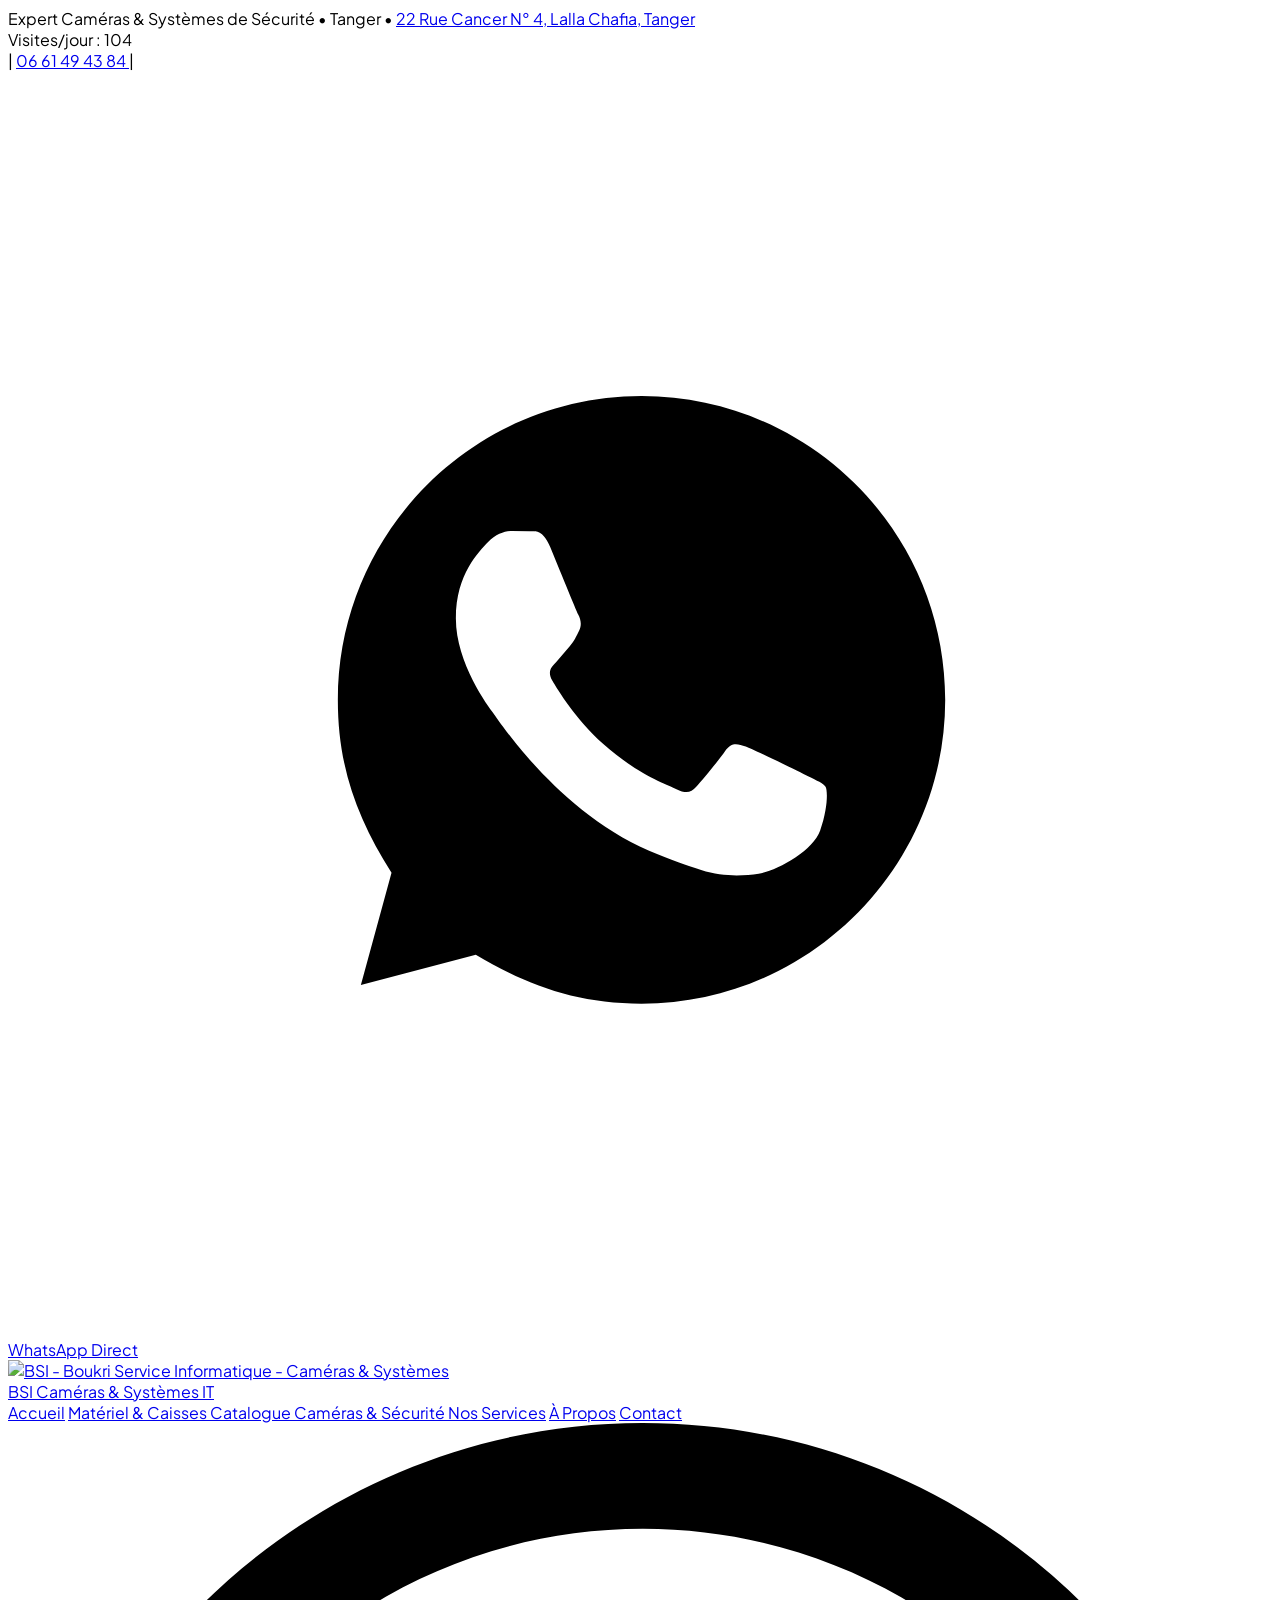
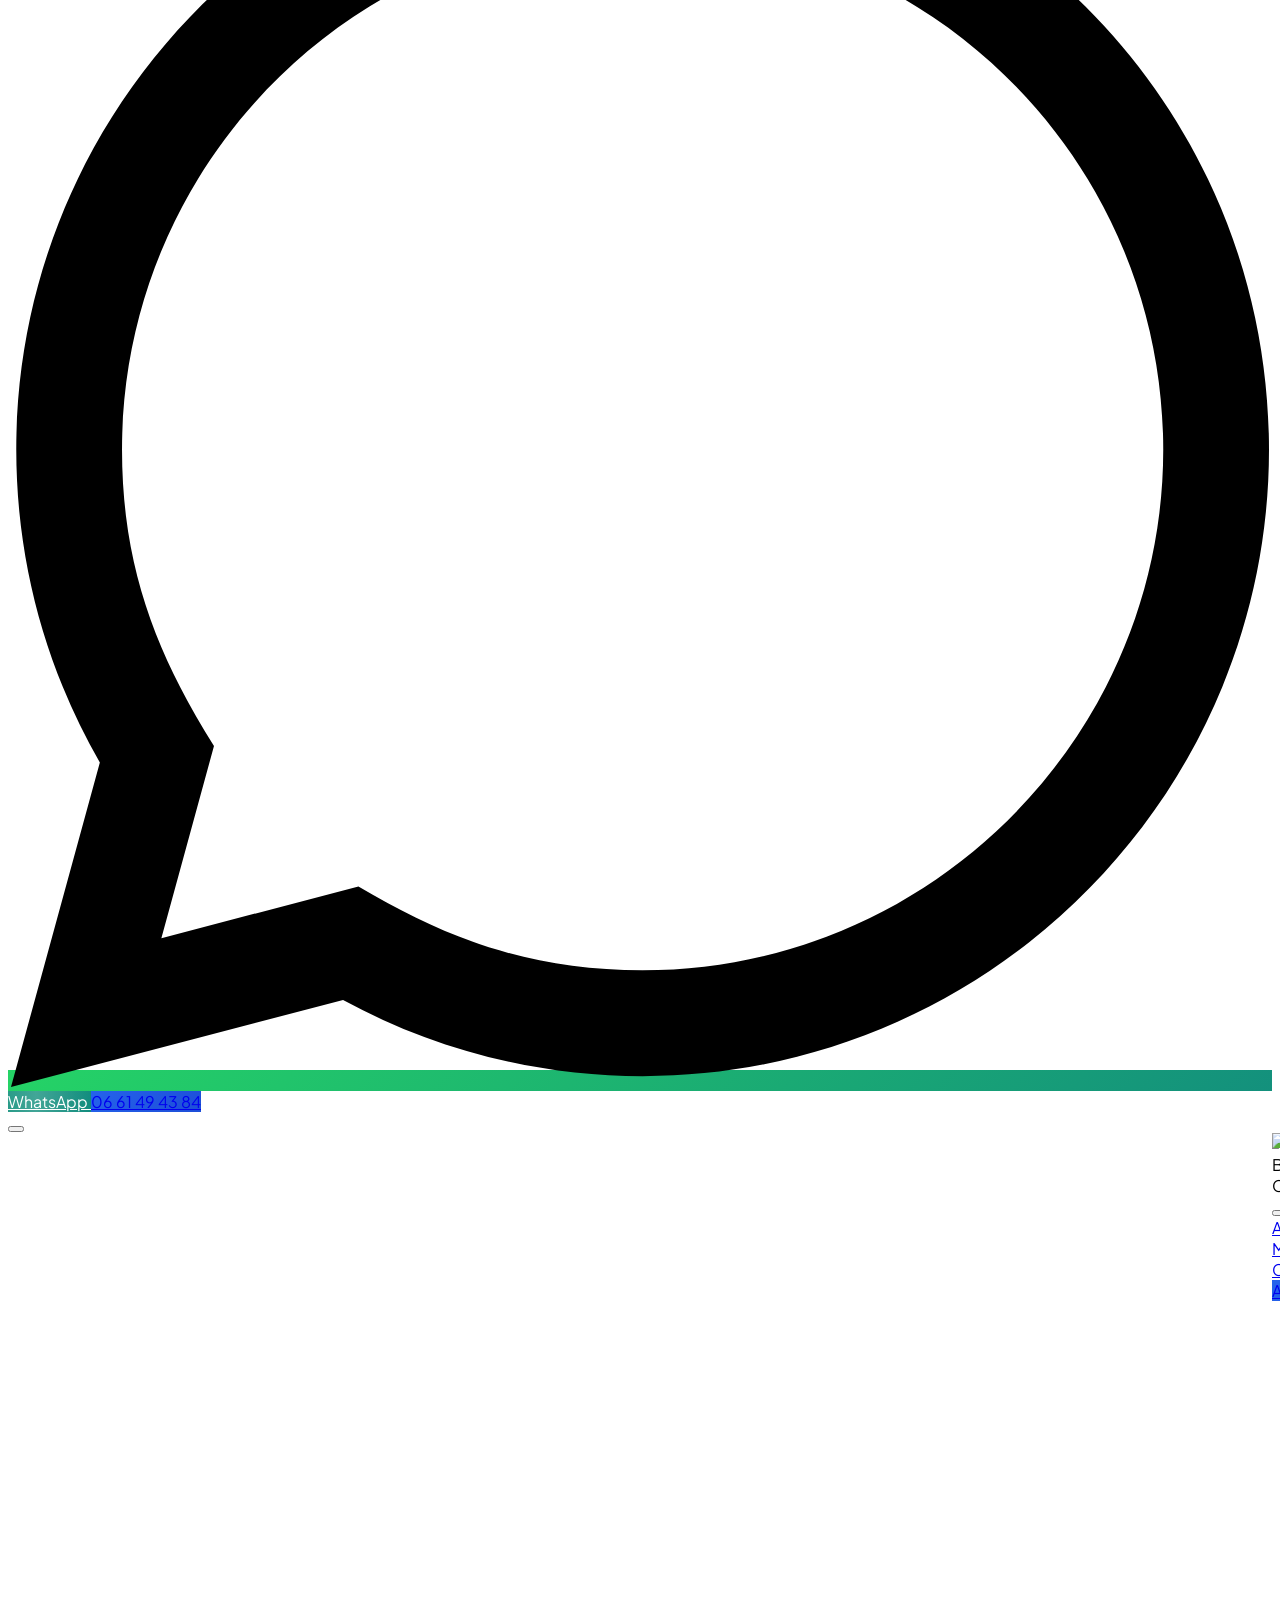
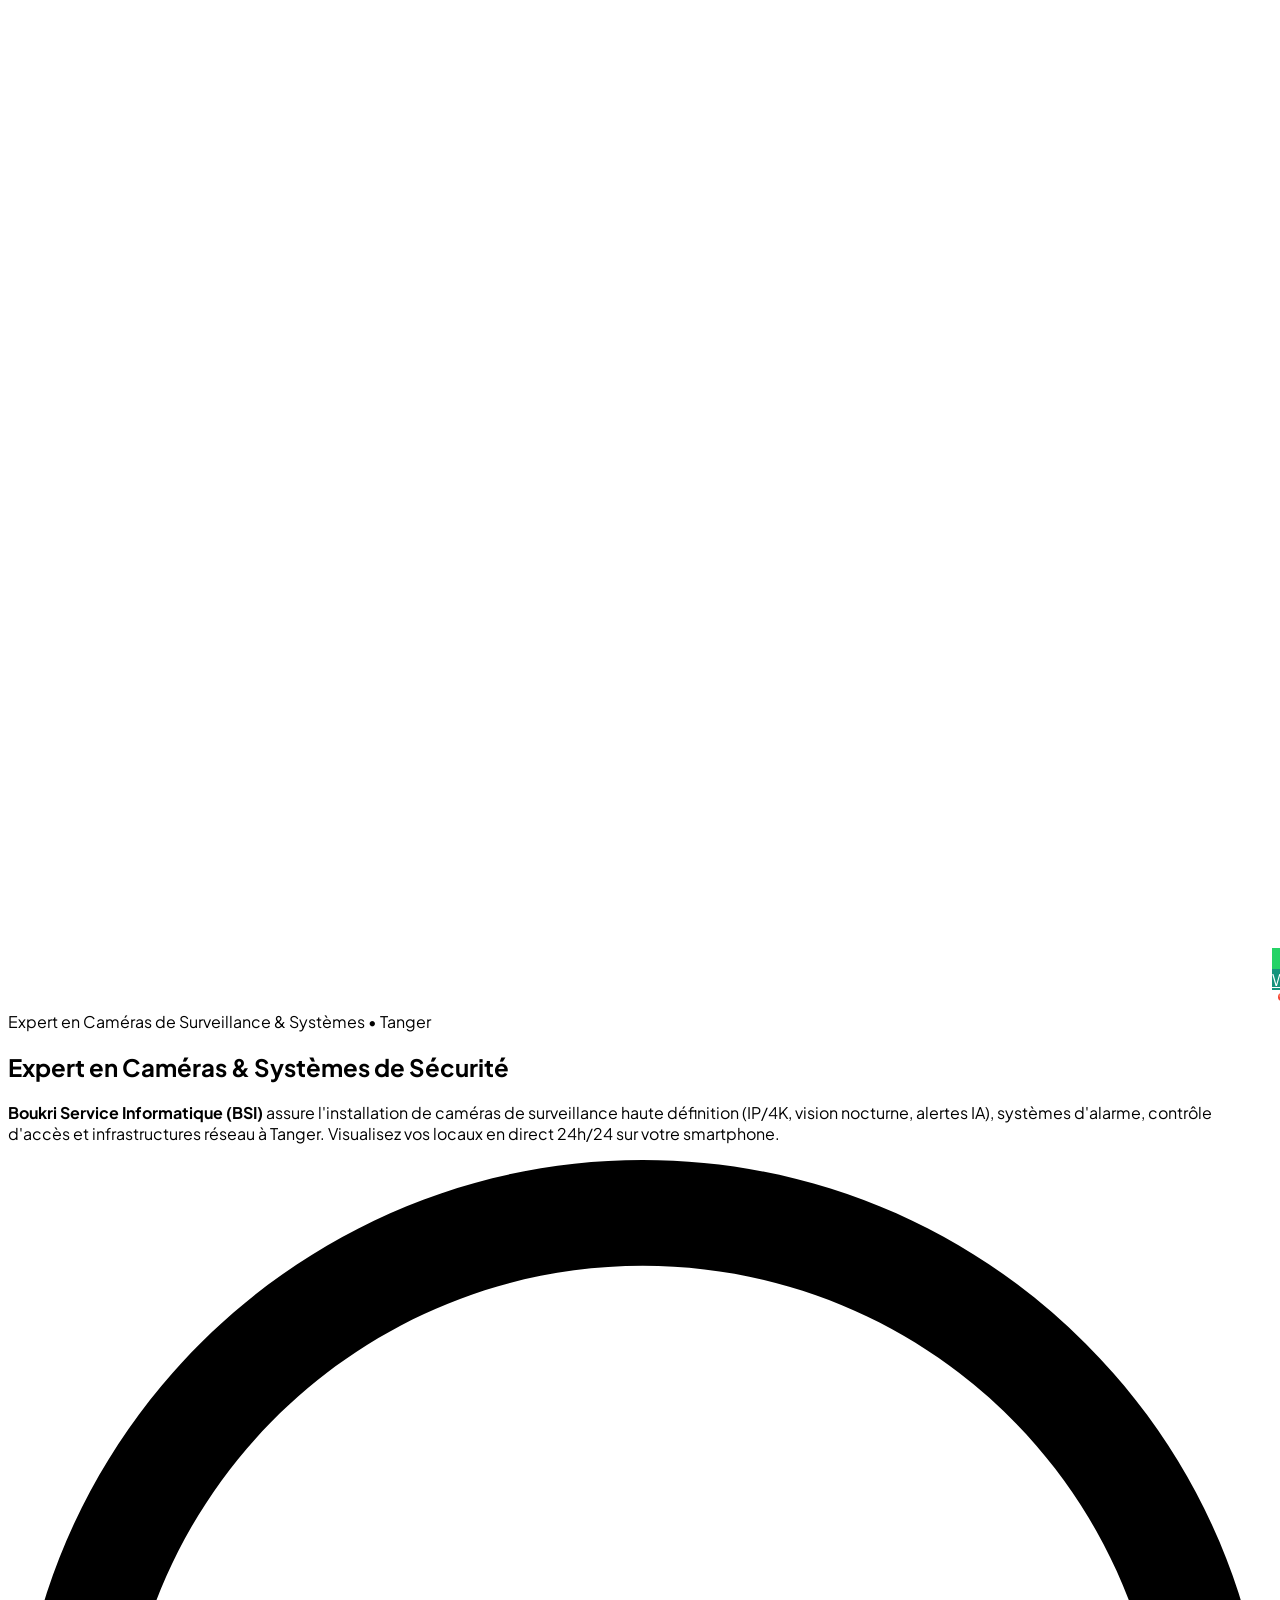
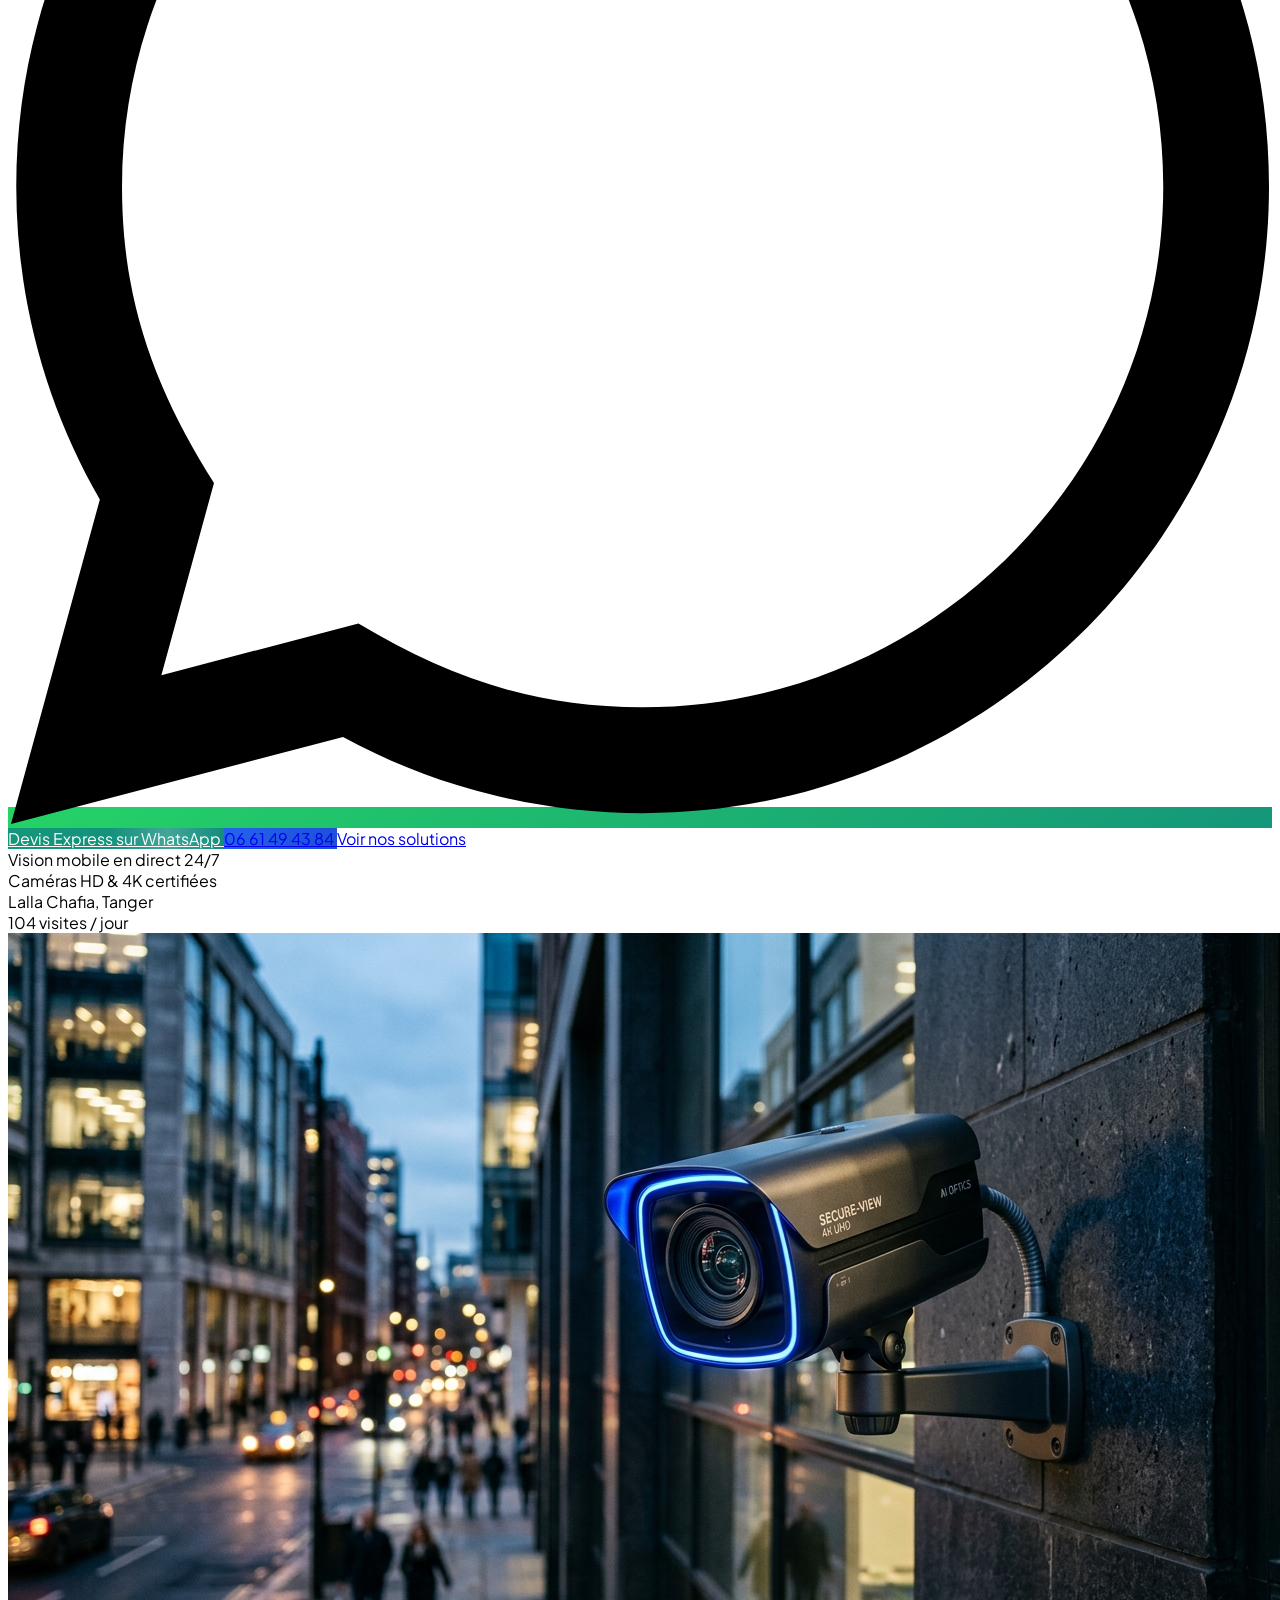
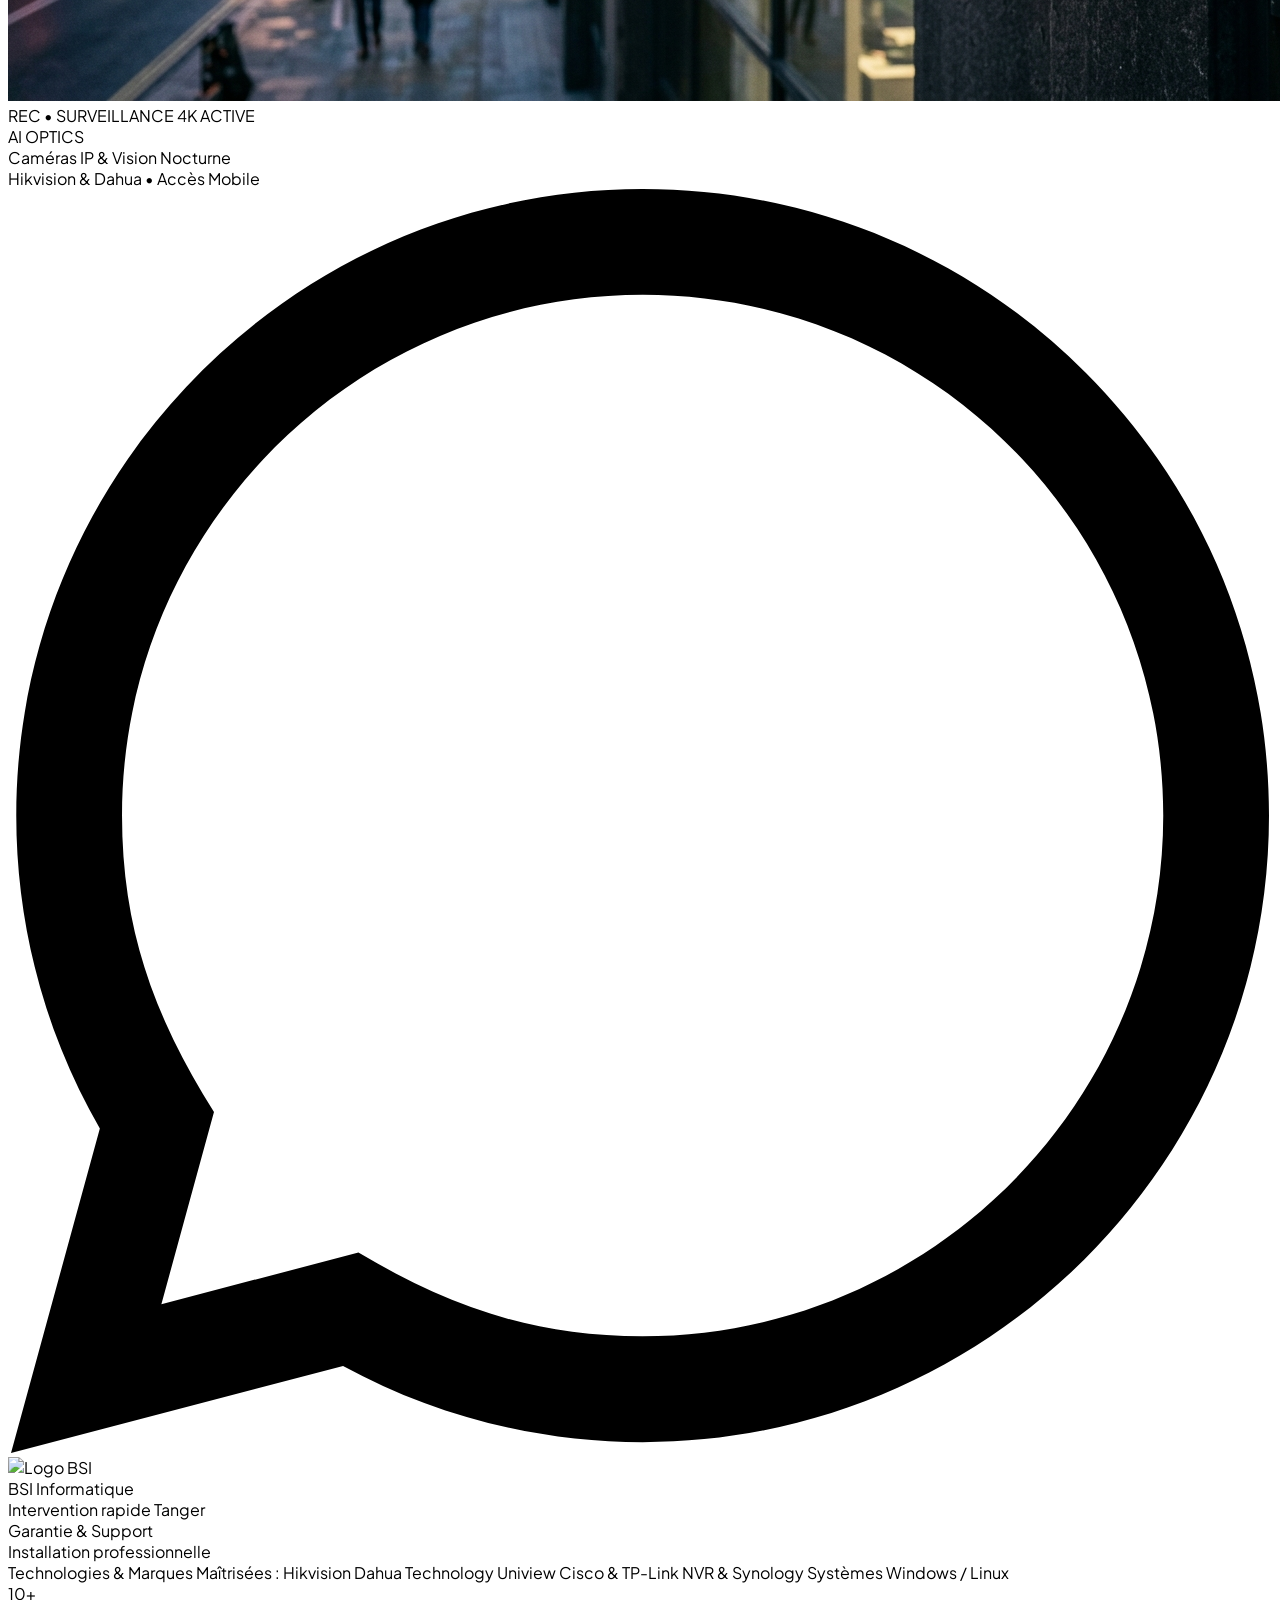
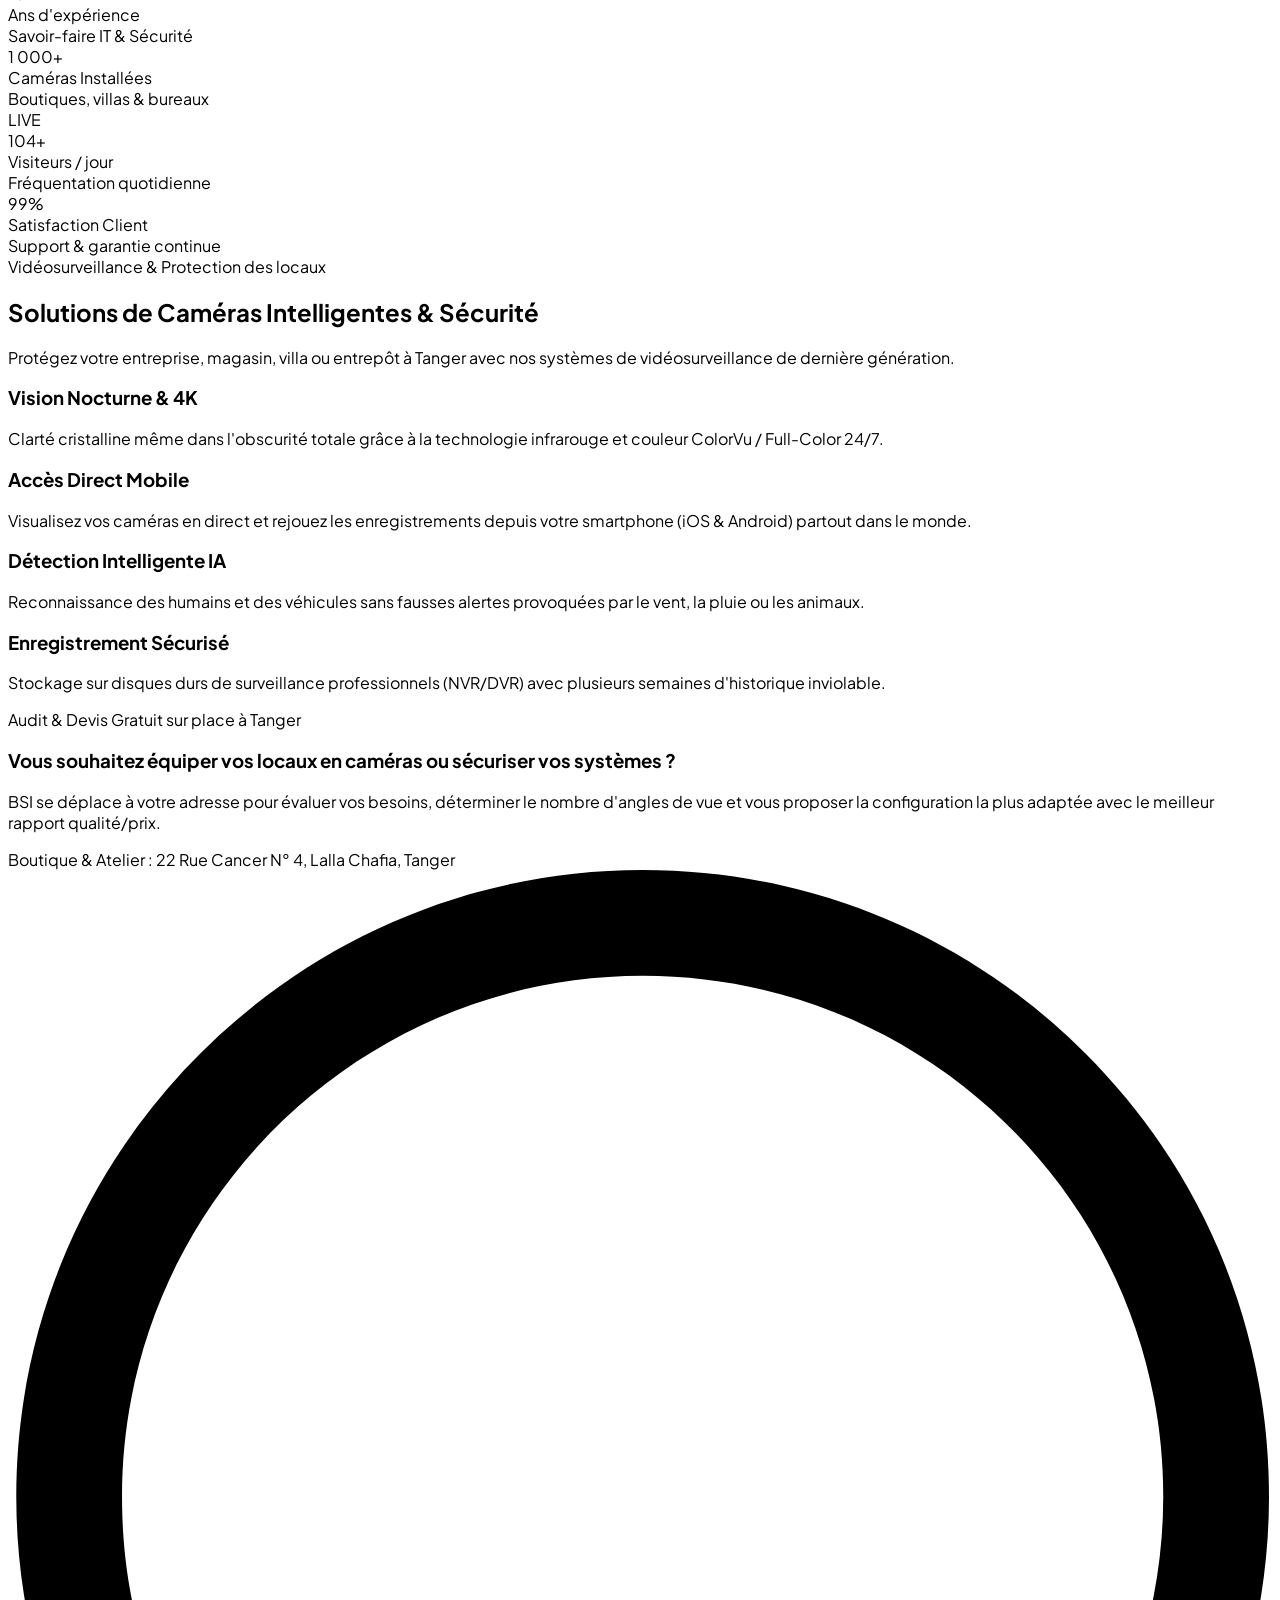
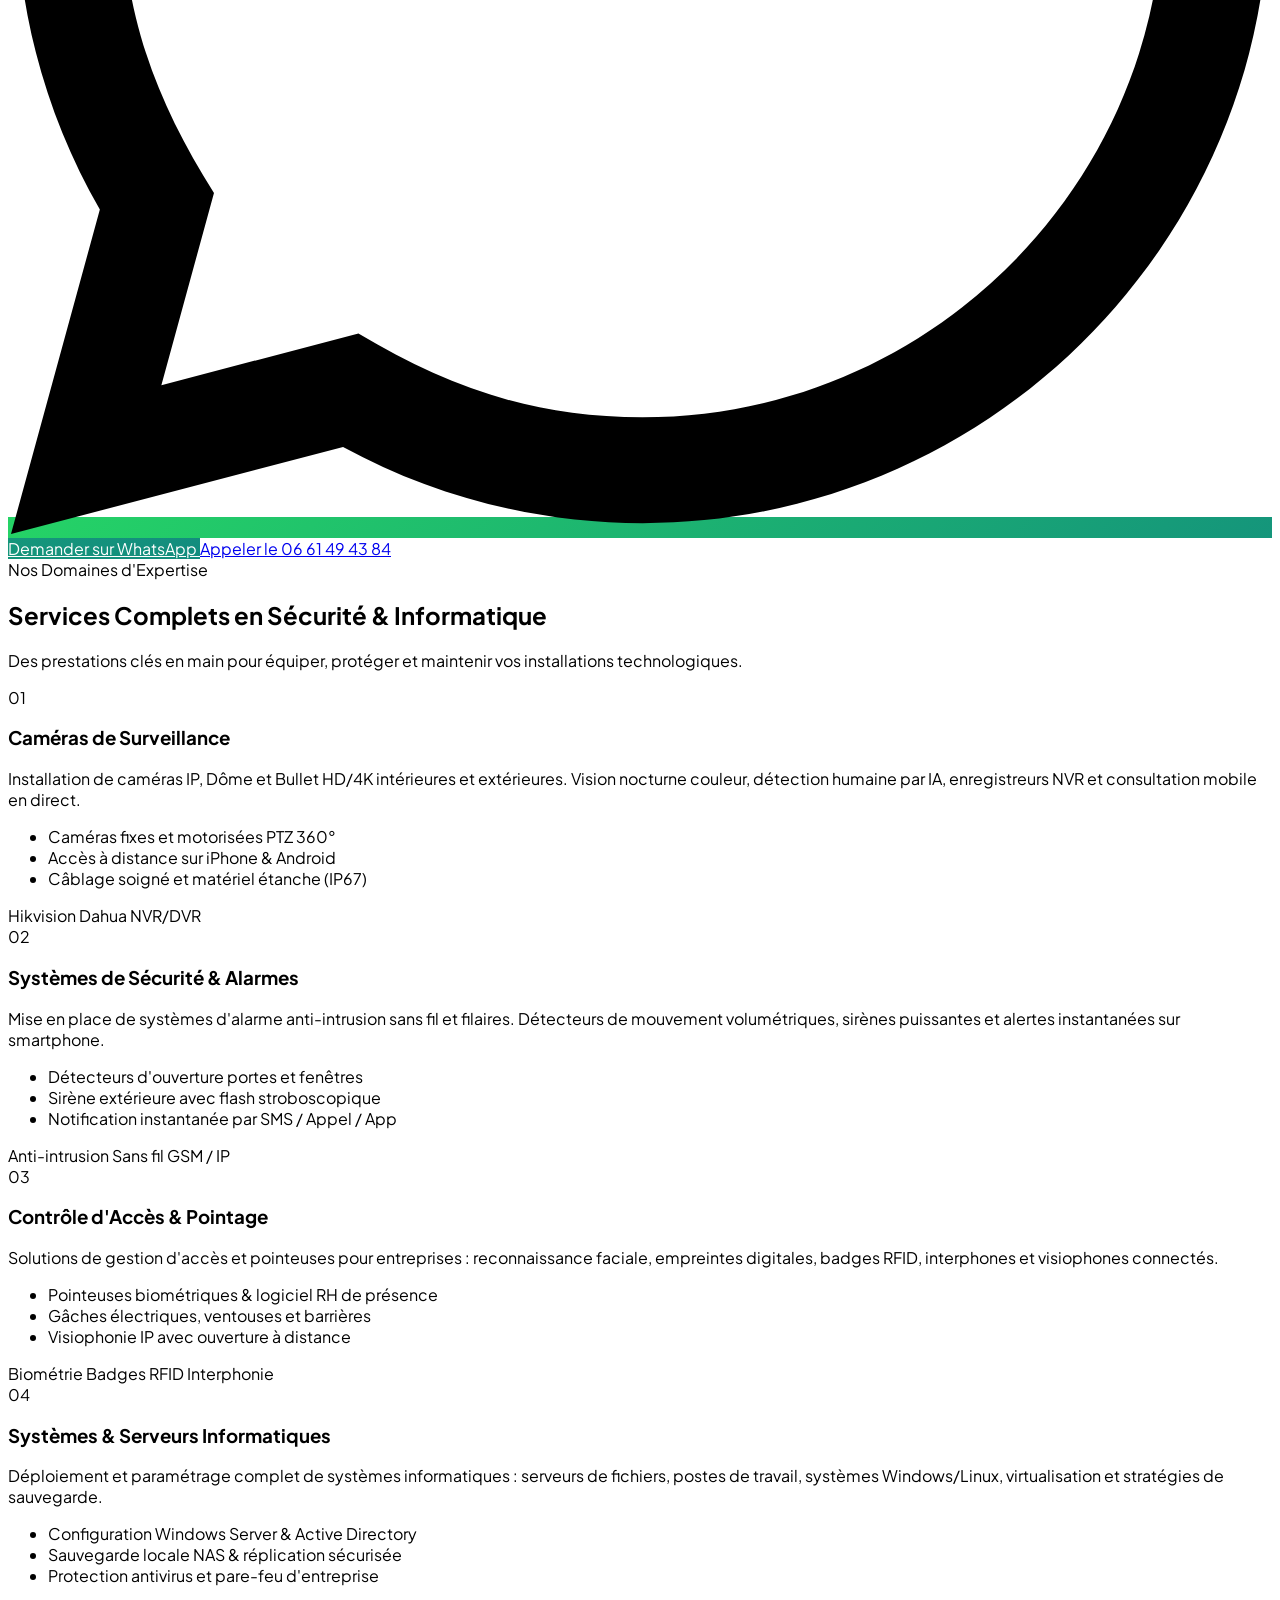
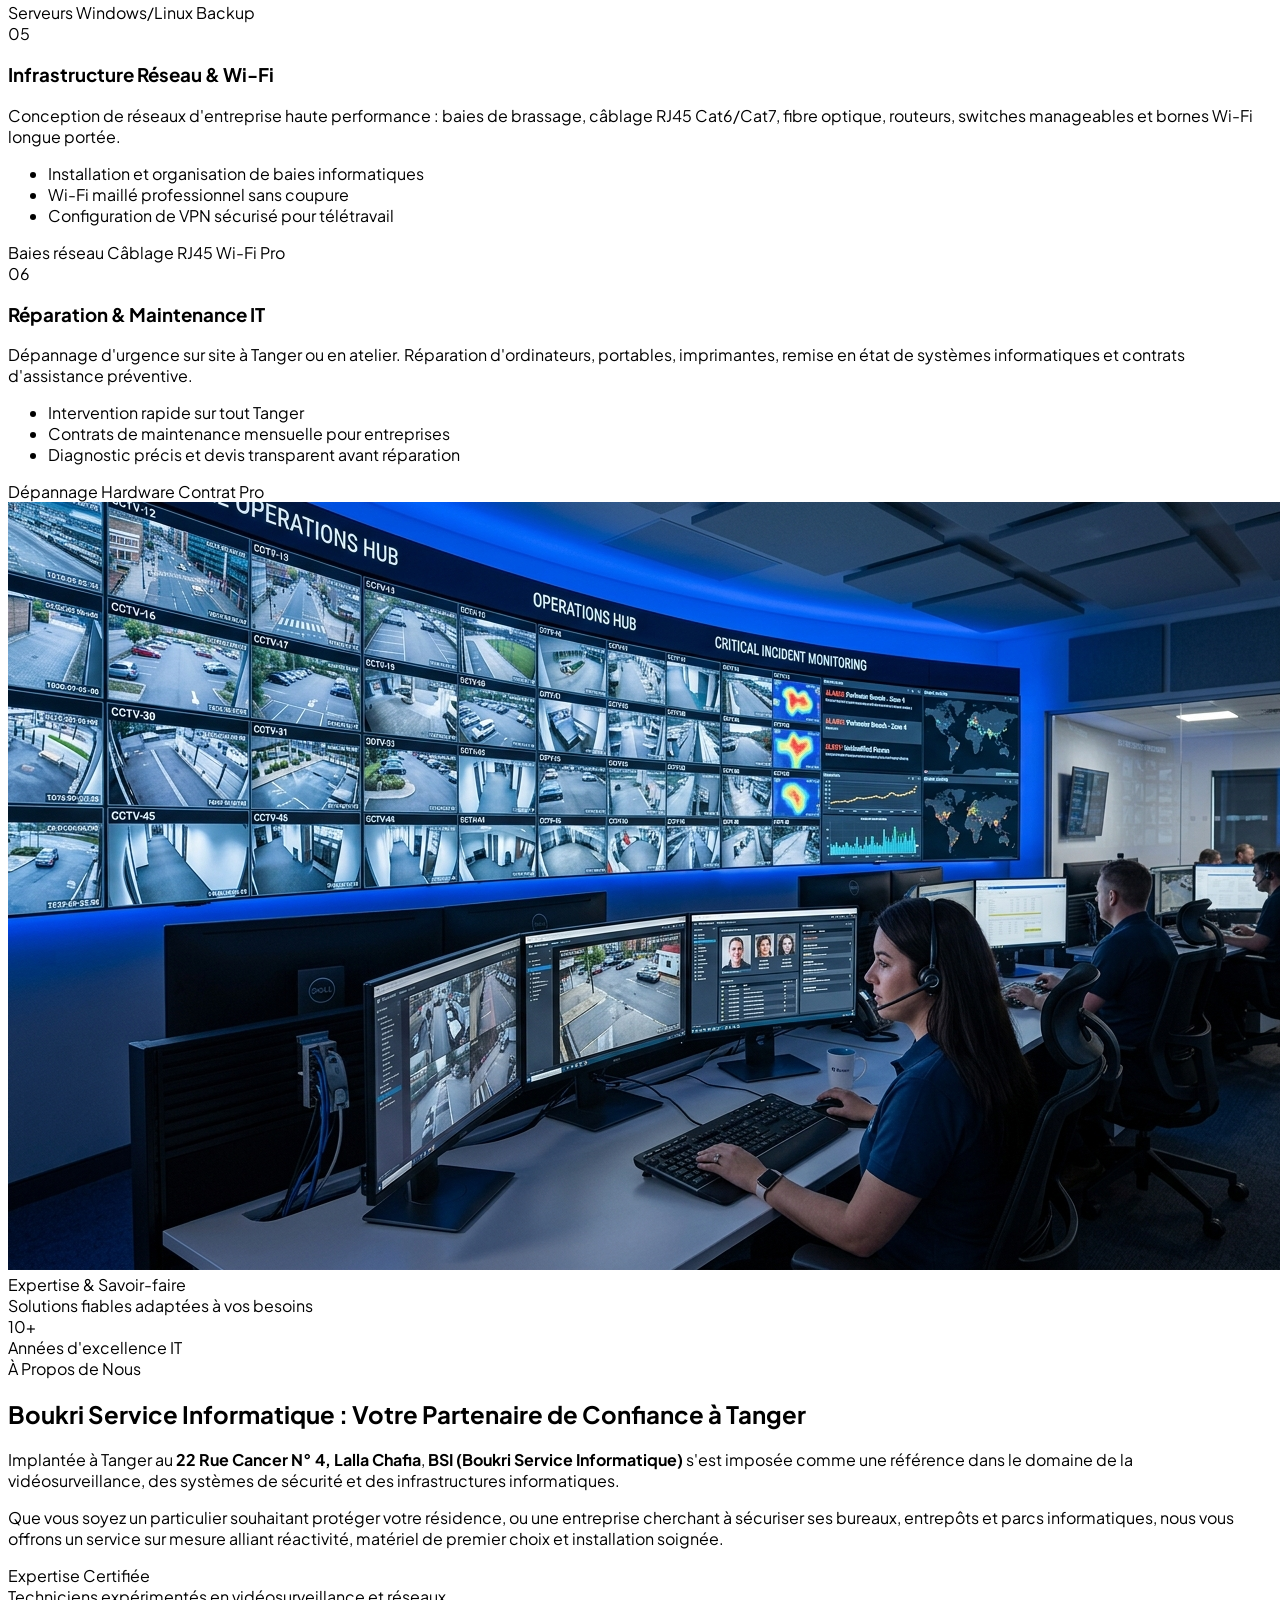
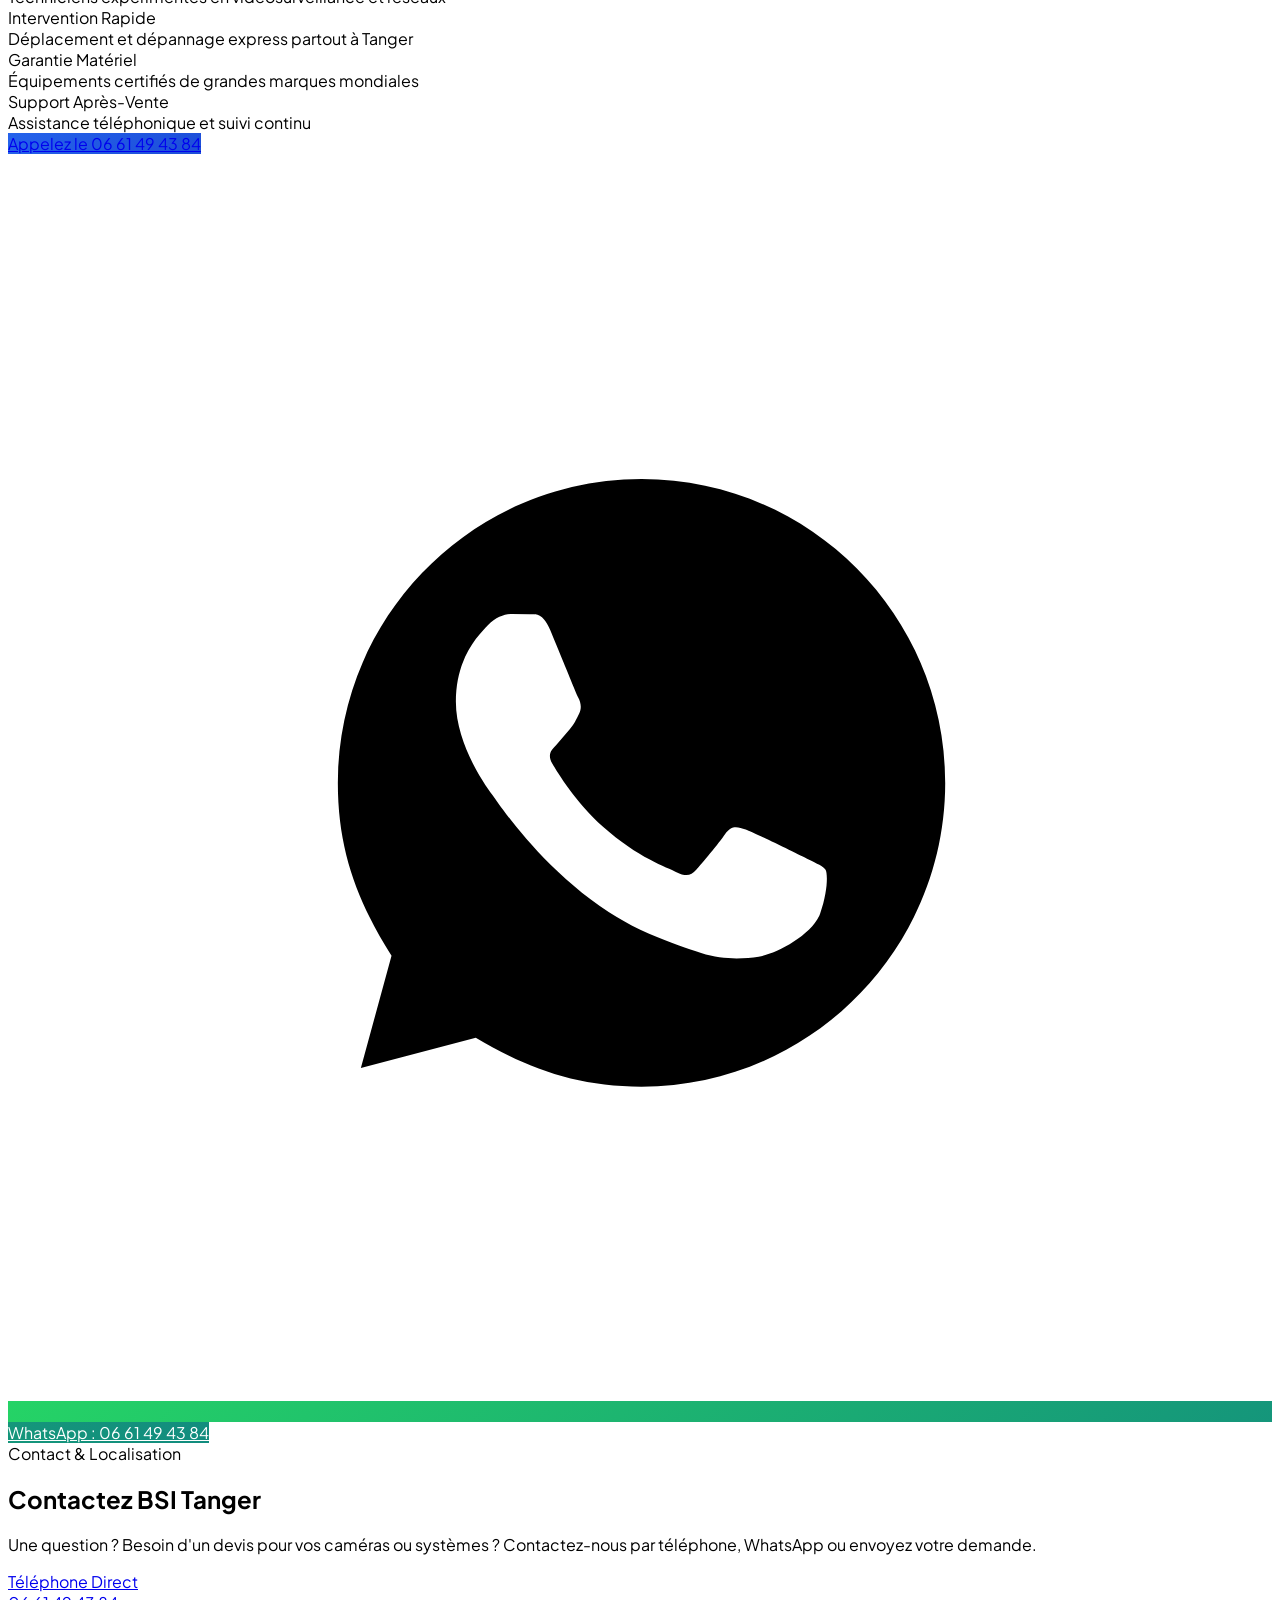
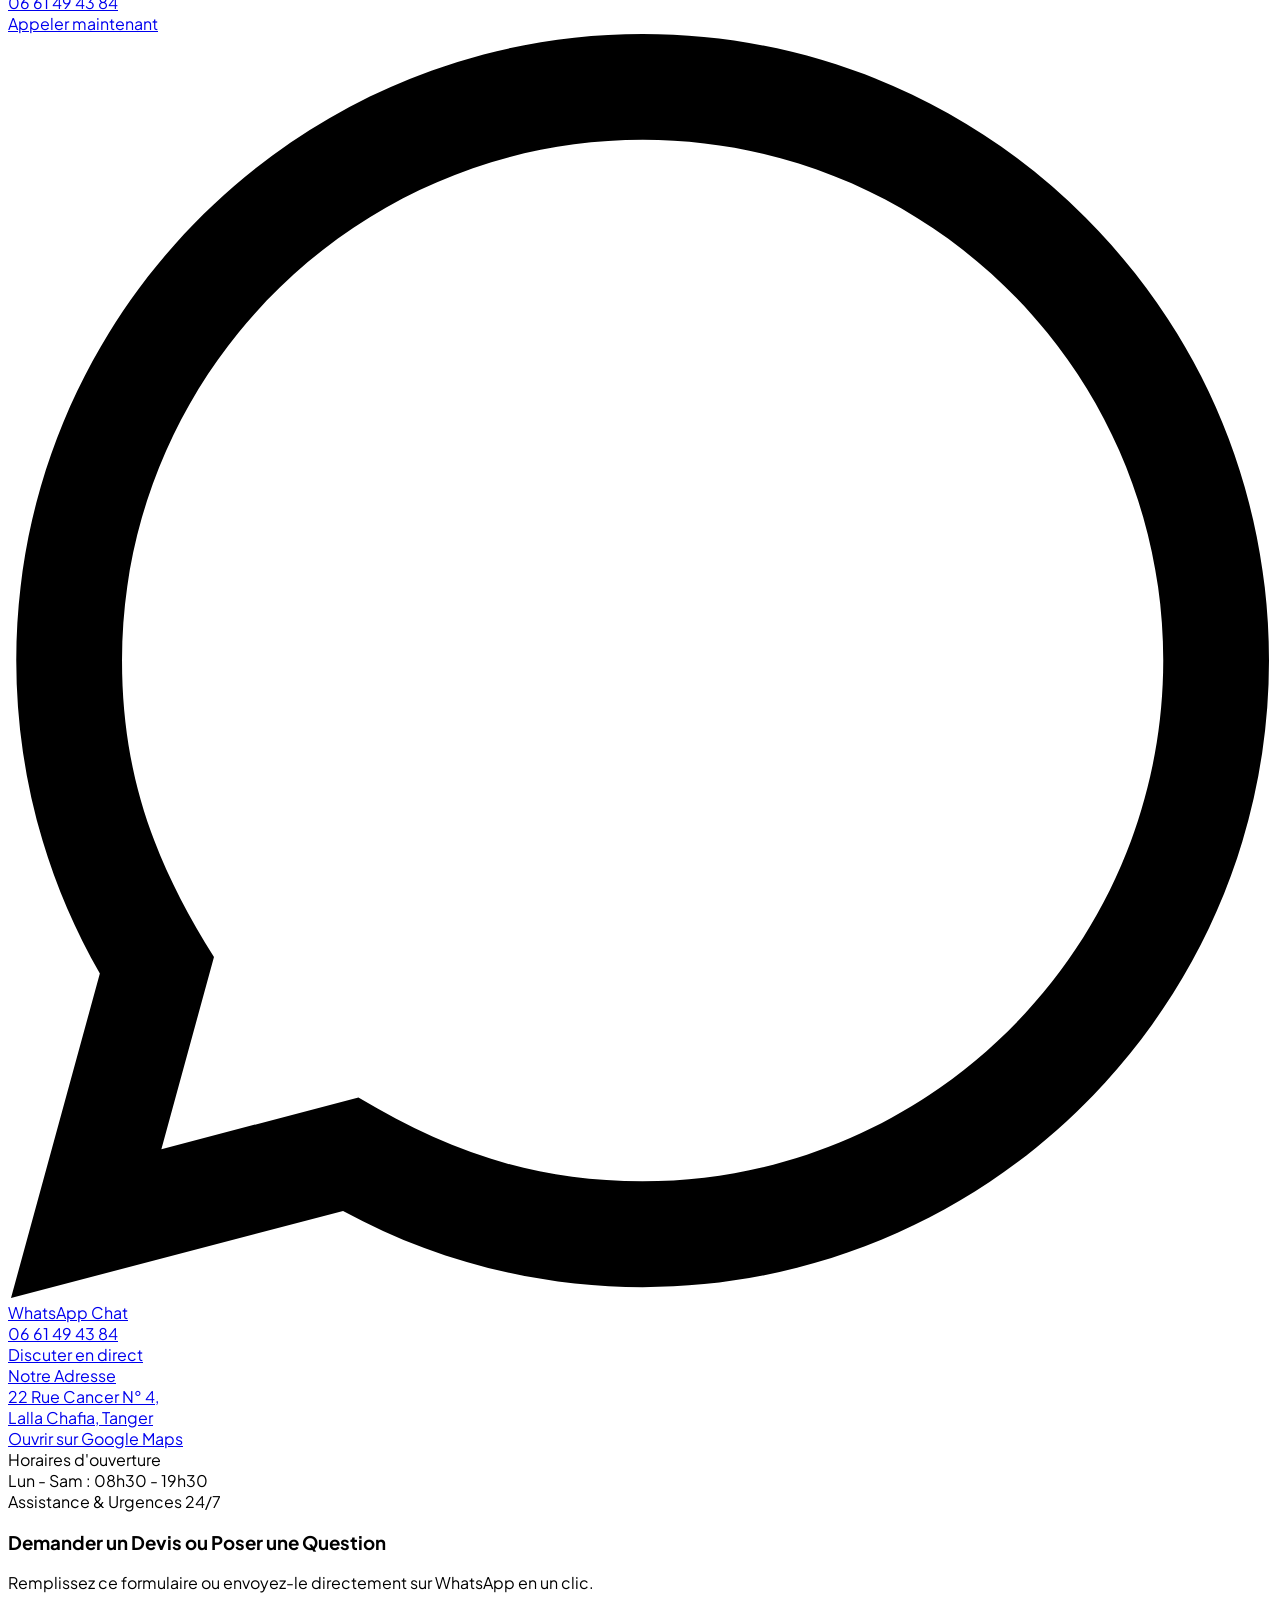
==== commit cb37b672: "commit" ====
--- a/index.html
+++ b/index.html
@@ -1,688 +1,1253 @@
-<!DOCTYPE html>
-<html lang="fr" class="scroll-smooth">
-<head>
-    <meta charset="UTF-8">
-    <meta name="viewport" content="width=device-width, initial-scale=1.0">
-    <title>BSI — Boukri Service Informatique</title>
-    <script src="https://cdn.tailwindcss.com"></script>
-    <script src="https://unpkg.com/lucide@latest"></script>
-    <link rel="preconnect" href="https://fonts.googleapis.com">
-    <link rel="preconnect" href="https://fonts.gstatic.com" crossorigin>
-    <link href="https://fonts.googleapis.com/css2?family=Inter:wght@300;400;500;600;700&display=swap" rel="stylesheet">
-    <link rel="stylesheet" href="assets/css/style.css">
-
-</head>
-<body class="bg-white text-slate-900 antialiased overflow-x-hidden">
-
-    <!-- Navigation -->
-    <nav id="navbar" class="fixed top-0 left-0 right-0 z-50 transition-all duration-300">
-        <div class="max-w-7xl mx-auto px-6 lg:px-8">
-            <div class="flex items-center justify-between h-20">
-                <!-- Logo -->
-                <a href="#accueil" class="flex-shrink-0 logo-img">
-                    <img src="assets/images/NewLogo.jpeg"
-                         alt="BSI - Boukri Service Informatique"
-                         class="h-14 w-auto rounded-lg">
-                </a>
-
-                <!-- Desktop Menu -->
-                <div class="hidden md:flex items-center gap-8">
-                    <a href="#accueil" class="nav-link text-sm font-medium text-slate-600 hover:text-brand-700 transition-colors">Accueil</a>
-                    <a href="#apropos" class="nav-link text-sm font-medium text-slate-600 hover:text-brand-700 transition-colors">À Propos</a>
-                    <a href="#services" class="nav-link text-sm font-medium text-slate-600 hover:text-brand-700 transition-colors">Services</a>
-                    <a href="#contact" class="nav-link text-sm font-medium text-slate-600 hover:text-brand-700 transition-colors">Contact</a>
-                    <a href="#contact" class="btn-primary text-white text-sm font-medium px-6 py-2.5 rounded-lg inline-flex items-center gap-2">
-                        <span>Contactez-nous</span>
-                        <i data-lucide="arrow-right" class="w-4 h-4"></i>
-                    </a>
-                </div>
-
-                <!-- Mobile Menu Button -->
-                <button id="menuBtn" class="md:hidden p-2 rounded-lg hover:bg-slate-100 transition-colors" aria-label="Menu">
-                    <i data-lucide="menu" class="w-6 h-6 text-slate-700"></i>
-                </button>
-            </div>
-        </div>
-    </nav>
-
-    <!-- Mobile Overlay -->
-    <div id="mobileOverlay" class="mobile-overlay fixed inset-0 bg-black/40 z-50 md:hidden"></div>
-
-    <!-- Mobile Menu -->
-    <div id="mobileMenu" class="mobile-menu fixed top-0 right-0 bottom-0 w-80 bg-white z-50 md:hidden shadow-2xl">
-        <div class="flex items-center justify-between p-6 border-b border-slate-100">
-            <img src="assets/images/NewLogo.jpeg"
-                 alt="BSI" class="h-10 w-auto rounded-lg">
-            <button id="closeMenuBtn" class="p-2 rounded-lg hover:bg-slate-100 transition-colors" aria-label="Fermer">
-                <i data-lucide="x" class="w-5 h-5 text-slate-700"></i>
-            </button>
-        </div>
-        <div class="flex flex-col p-6 gap-1">
-            <a href="#accueil" class="mobile-link flex items-center gap-3 px-4 py-3 rounded-lg text-slate-700 hover:bg-brand-50 hover:text-brand-700 font-medium transition-colors">
-                <i data-lucide="home" class="w-5 h-5"></i> Accueil
-            </a>
-            <a href="#apropos" class="mobile-link flex items-center gap-3 px-4 py-3 rounded-lg text-slate-700 hover:bg-brand-50 hover:text-brand-700 font-medium transition-colors">
-                <i data-lucide="info" class="w-5 h-5"></i> À Propos
-            </a>
-            <a href="#services" class="mobile-link flex items-center gap-3 px-4 py-3 rounded-lg text-slate-700 hover:bg-brand-50 hover:text-brand-700 font-medium transition-colors">
-                <i data-lucide="settings" class="w-5 h-5"></i> Services
-            </a>
-            <a href="#contact" class="mobile-link flex items-center gap-3 px-4 py-3 rounded-lg text-slate-700 hover:bg-brand-50 hover:text-brand-700 font-medium transition-colors">
-                <i data-lucide="mail" class="w-5 h-5"></i> Contact
-            </a>
-            <div class="mt-4 pt-4 border-t border-slate-100">
-                <a href="#contact" class="mobile-link btn-primary text-white text-center font-medium px-6 py-3 rounded-lg flex items-center justify-center gap-2">
-                    Contactez-nous <i data-lucide="arrow-right" class="w-4 h-4"></i>
-                </a>
-            </div>
-        </div>
-    </div>
-
-    <!-- Hero Section -->
-    <section id="accueil" class="relative min-h-screen flex items-center overflow-hidden bg-gradient-to-br from-slate-50 via-white to-brand-50/30">
-        <!-- Background Grid -->
-        <div class="hero-grid absolute inset-0"></div>
-
-        <!-- Decorative Elements -->
-        <div class="absolute top-20 right-0 w-96 h-96 bg-brand-500/5 rounded-full blur-3xl"></div>
-        <div class="absolute bottom-0 left-0 w-80 h-80 bg-brand-600/5 rounded-full blur-3xl"></div>
-        <div class="absolute top-1/2 left-1/3 w-64 h-64 bg-brand-400/3 rounded-full blur-2xl animate-float"></div>
-
-        <!-- Floating Tech Icons -->
-        <div class="absolute top-32 right-[15%] hidden lg:block animate-float" style="animation-delay: 0s;">
-            <div class="w-14 h-14 bg-white rounded-xl shadow-lg shadow-brand-500/10 flex items-center justify-center border border-slate-100">
-                <i data-lucide="monitor" class="w-6 h-6 text-brand-500"></i>
-            </div>
-        </div>
-        <div class="absolute top-[45%] right-[8%] hidden lg:block animate-float" style="animation-delay: 2s;">
-            <div class="w-12 h-12 bg-white rounded-xl shadow-lg shadow-brand-500/10 flex items-center justify-center border border-slate-100">
-                <i data-lucide="server" class="w-5 h-5 text-brand-600"></i>
-            </div>
-        </div>
-        <div class="absolute bottom-32 right-[20%] hidden lg:block animate-float" style="animation-delay: 4s;">
-            <div class="w-10 h-10 bg-white rounded-lg shadow-lg shadow-brand-500/10 flex items-center justify-center border border-slate-100">
-                <i data-lucide="wifi" class="w-4 h-4 text-brand-400"></i>
-            </div>
-        </div>
-
-        <div class="relative max-w-7xl mx-auto px-6 lg:px-8 py-32 lg:py-0 w-full">
-            <div class="grid lg:grid-cols-2 gap-12 lg:gap-16 items-center">
-                <!-- Left Content -->
-                <div class="order-2 lg:order-1">
-                    <div class="animate-fade-in-up" style="opacity:0; animation-fill-mode:forwards;">
-                        <span class="inline-flex items-center gap-2 bg-brand-50 text-brand-700 text-xs font-semibold tracking-wider uppercase px-4 py-2 rounded-full border border-brand-100 mb-6">
-                            <span class="w-2 h-2 bg-brand-500 rounded-full animate-pulse"></span>
-                            Votre partenaire IT de confiance
-                        </span>
-                    </div>
-
-                    <h1 class="animate-fade-in-up delay-100 text-4xl sm:text-5xl lg:text-6xl font-bold tracking-tight leading-[1.1] mb-6" style="opacity:0; animation-fill-mode:forwards;">
-                        Solutions informatiques
-                        <span class="bg-gradient-to-r from-brand-600 via-brand-500 to-brand-400 bg-clip-text text-transparent"> fiables</span>
-                        et performantes
-                    </h1>
-
-                    <p class="animate-fade-in-up delay-200 text-lg text-slate-500 leading-relaxed mb-8 max-w-lg" style="opacity:0; animation-fill-mode:forwards;">
-                        Réparation, installation, infrastructure et support technique — nous accompagnons les professionnels avec expertise et réactivité.
-                    </p>
-
-                    <div class="animate-fade-in-up delay-300 flex flex-wrap gap-4 mb-12" style="opacity:0; animation-fill-mode:forwards;">
-                        <a href="#contact" class="btn-primary text-white font-medium px-8 py-3.5 rounded-xl inline-flex items-center gap-2 text-sm">
-                            <span>Contactez-nous</span>
-                            <i data-lucide="arrow-right" class="w-4 h-4"></i>
-                        </a>
-                        <a href="#services" class="btn-outline border-2 border-slate-200 text-slate-700 font-medium px-8 py-3.5 rounded-xl inline-flex items-center gap-2 text-sm">
-                            <span>Nos services</span>
-                            <i data-lucide="chevron-down" class="w-4 h-4"></i>
-                        </a>
-                    </div>
-
-                    <!-- Stats -->
-                    <div class="animate-fade-in-up delay-400 flex gap-10" style="opacity:0; animation-fill-mode:forwards;">
-                        <div>
-                            <div class="text-3xl font-bold text-slate-900">10+</div>
-                            <div class="text-sm text-slate-400 mt-1">Ans d'expérience</div>
-                        </div>
-                        <div class="w-px bg-slate-200"></div>
-                        <div>
-                            <div class="text-3xl font-bold text-slate-900">500+</div>
-                            <div class="text-sm text-slate-400 mt-1">Clients satisfaits</div>
-                        </div>
-                        <div class="w-px bg-slate-200"></div>
-                        <div>
-                            <div class="text-3xl font-bold text-slate-900">24/7</div>
-                            <div class="text-sm text-slate-400 mt-1">Support disponible</div>
-                        </div>
-                    </div>
-                </div>
-
-                <!-- Right Visual -->
-                <div class="order-1 lg:order-2 flex justify-center animate-scale-in delay-200" style="opacity:0; animation-fill-mode:forwards;">
-                    <div class="relative">
-                        <!-- Main Card -->
-                        <div class="w-72 h-72 sm:w-80 sm:h-80 bg-gradient-to-br from-brand-600 to-brand-800 rounded-3xl shadow-2xl shadow-brand-500/25 animate-pulse-glow flex items-center justify-center">
-                            <img src="assets/images/NewLogo.jpeg"
-                                 alt="BSI Logo"
-                                 class="w-52 h-auto rounded-xl shadow-lg">
-                        </div>
-
-                        <!-- Floating Badge 1 -->
-                        <div class="absolute -top-4 -right-4 bg-white rounded-2xl shadow-xl shadow-slate-200/50 px-4 py-3 border border-slate-100 animate-float" style="animation-delay: 1s;">
-                            <div class="flex items-center gap-2">
-                                <div class="w-8 h-8 bg-green-50 rounded-lg flex items-center justify-center">
-                                    <i data-lucide="shield-check" class="w-4 h-4 text-green-500"></i>
-                                </div>
-                                <div>
-                                    <div class="text-xs font-semibold text-slate-800">Certifié</div>
-                                    <div class="text-[10px] text-slate-400">Professionnel</div>
-                                </div>
-                            </div>
-                        </div>
-
-                        <!-- Floating Badge 2 -->
-                        <div class="absolute -bottom-4 -left-4 bg-white rounded-2xl shadow-xl shadow-slate-200/50 px-4 py-3 border border-slate-100 animate-float" style="animation-delay: 3s;">
-                            <div class="flex items-center gap-2">
-                                <div class="w-8 h-8 bg-brand-50 rounded-lg flex items-center justify-center">
-                                    <i data-lucide="zap" class="w-4 h-4 text-brand-500"></i>
-                                </div>
-                                <div>
-                                    <div class="text-xs font-semibold text-slate-800">Rapide</div>
-                                    <div class="text-[10px] text-slate-400">Intervention</div>
-                                </div>
-                            </div>
-                        </div>
-                    </div>
-                </div>
-            </div>
-        </div>
-
-        <!-- Scroll Indicator -->
-        <div class="absolute bottom-8 left-1/2 -translate-x-1/2 animate-bounce hidden md:flex flex-col items-center gap-2">
-            <span class="text-xs text-slate-400 tracking-wider uppercase">Défiler</span>
-            <i data-lucide="chevron-down" class="w-4 h-4 text-slate-400"></i>
-        </div>
-    </section>
-
-    <!-- À Propos Section -->
-    <section id="apropos" class="py-24 lg:py-32 bg-white relative">
-        <div class="absolute top-0 left-0 right-0 h-px bg-gradient-to-r from-transparent via-slate-200 to-transparent"></div>
-
-        <div class="max-w-7xl mx-auto px-6 lg:px-8">
-            <!-- Section Header -->
-            <div class="text-center mb-16 lg:mb-20 observe-animate">
-                <span class="inline-flex items-center gap-2 text-brand-600 text-xs font-semibold tracking-wider uppercase mb-4">
-                    <span class="w-8 h-px bg-brand-300"></span>
-                    Qui sommes-nous
-                    <span class="w-8 h-px bg-brand-300"></span>
-                </span>
-                <h2 class="text-3xl sm:text-4xl lg:text-5xl font-bold tracking-tight text-slate-900 mb-4">
-                    À propos de <span class="text-brand-600">BSI</span>
-                </h2>
-                <p class="text-lg text-slate-500 max-w-2xl mx-auto">
-                    Une équipe dédiée à votre réussite technologique
-                </p>
-            </div>
-
-            <div class="grid lg:grid-cols-2 gap-16 lg:gap-20 items-center">
-                <!-- Left Image/Visual -->
-                <div class="observe-animate">
-                    <div class="relative">
-                        <div class="bg-gradient-to-br from-slate-900 to-slate-800 rounded-3xl p-8 lg:p-12 overflow-hidden">
-                            <!-- Decorative grid inside -->
-                            <div class="absolute inset-0 opacity-10"
-                                 style="background-image: linear-gradient(rgba(255,255,255,0.1) 1px, transparent 1px), linear-gradient(90deg, rgba(255,255,255,0.1) 1px, transparent 1px); background-size: 30px 30px;">
-                            </div>
-                            <div class="relative grid grid-cols-2 gap-4">
-                                <div class="bg-white/10 backdrop-blur-sm rounded-2xl p-6 border border-white/10 hover:bg-white/15 transition-colors">
-                                    <i data-lucide="cpu" class="w-8 h-8 text-brand-400 mb-3"></i>
-                                    <div class="text-white font-semibold text-sm">Hardware</div>
-                                    <div class="text-slate-400 text-xs mt-1">Expertise complète</div>
-                                </div>
-                                <div class="bg-white/10 backdrop-blur-sm rounded-2xl p-6 border border-white/10 hover:bg-white/15 transition-colors">
-                                    <i data-lucide="cloud" class="w-8 h-8 text-brand-400 mb-3"></i>
-                                    <div class="text-white font-semibold text-sm">Cloud</div>
-                                    <div class="text-slate-400 text-xs mt-1">Solutions modernes</div>
-                                </div>
-                                <div class="bg-white/10 backdrop-blur-sm rounded-2xl p-6 border border-white/10 hover:bg-white/15 transition-colors">
-                                    <i data-lucide="network" class="w-8 h-8 text-brand-400 mb-3"></i>
-                                    <div class="text-white font-semibold text-sm">Réseaux</div>
-                                    <div class="text-slate-400 text-xs mt-1">Infrastructure fiable</div>
-                                </div>
-                                <div class="bg-white/10 backdrop-blur-sm rounded-2xl p-6 border border-white/10 hover:bg-white/15 transition-colors">
-                                    <i data-lucide="headphones" class="w-8 h-8 text-brand-400 mb-3"></i>
-                                    <div class="text-white font-semibold text-sm">Support</div>
-                                    <div class="text-slate-400 text-xs mt-1">Assistance 24/7</div>
-                                </div>
-                            </div>
-                        </div>
-                        <!-- Accent dot -->
-                        <div class="absolute -bottom-3 -right-3 w-6 h-6 bg-brand-500 rounded-full"></div>
-                        <div class="absolute -top-3 -left-3 w-3 h-3 bg-brand-300 rounded-full"></div>
-                    </div>
-                </div>
-
-                <!-- Right Content -->
-                <div class="observe-animate">
-                    <h3 class="text-2xl lg:text-3xl font-bold text-slate-900 mb-6 leading-tight">
-                        Votre partenaire technologique depuis plus de <span class="text-brand-600">10 ans</span>
-                    </h3>
-                    <p class="text-slate-500 leading-relaxed mb-6">
-                        <strong class="text-slate-700">Boukri Service Informatique (BSI)</strong> est une entreprise spécialisée dans les services informatiques, la réparation de matériel et la mise en place d'infrastructures IT performantes. Nous mettons notre expertise au service des entreprises et particuliers pour garantir un environnement technologique fiable et sécurisé.
-                    </p>
-                    <p class="text-slate-500 leading-relaxed mb-8">
-                        Notre équipe de techniciens qualifiés intervient avec professionnalisme et réactivité pour répondre à tous vos besoins : dépannage, installation, maintenance et optimisation de vos systèmes informatiques.
-                    </p>
-
-                    <!-- Features List -->
-                    <div class="space-y-4 mb-8">
-                        <div class="flex items-start gap-3">
-                            <div class="w-6 h-6 rounded-full bg-brand-50 flex items-center justify-center flex-shrink-0 mt-0.5">
-                                <i data-lucide="check" class="w-3.5 h-3.5 text-brand-600"></i>
-                            </div>
-                            <span class="text-slate-600 text-sm">Expertise technique certifiée et à jour</span>
-                        </div>
-                        <div class="flex items-start gap-3">
-                            <div class="w-6 h-6 rounded-full bg-brand-50 flex items-center justify-center flex-shrink-0 mt-0.5">
-                                <i data-lucide="check" class="w-3.5 h-3.5 text-brand-600"></i>
-                            </div>
-                            <span class="text-slate-600 text-sm">Interventions rapides et solutions durables</span>
-                        </div>
-                        <div class="flex items-start gap-3">
-                            <div class="w-6 h-6 rounded-full bg-brand-50 flex items-center justify-center flex-shrink-0 mt-0.5">
-                                <i data-lucide="check" class="w-3.5 h-3.5 text-brand-600"></i>
-                            </div>
-                            <span class="text-slate-600 text-sm">Relation de confiance et transparence totale</span>
-                        </div>
-                        <div class="flex items-start gap-3">
-                            <div class="w-6 h-6 rounded-full bg-brand-50 flex items-center justify-center flex-shrink-0 mt-0.5">
-                                <i data-lucide="check" class="w-3.5 h-3.5 text-brand-600"></i>
-                            </div>
-                            <span class="text-slate-600 text-sm">Accompagnement personnalisé selon vos besoins</span>
-                        </div>
-                    </div>
-
-                    <a href="#services" class="inline-flex items-center gap-2 text-brand-600 font-medium text-sm hover:gap-3 transition-all">
-                        Découvrir nos services
-                        <i data-lucide="arrow-right" class="w-4 h-4"></i>
-                    </a>
-                </div>
-            </div>
-        </div>
-    </section>
-
-    <!-- Services Section -->
-    <section id="services" class="py-24 lg:py-32 bg-slate-50 relative">
-        <div class="absolute inset-0 opacity-30"
-             style="background-image: radial-gradient(circle at 1px 1px, rgba(148,163,184,0.3) 1px, transparent 0); background-size: 40px 40px;">
-        </div>
-
-        <div class="relative max-w-7xl mx-auto px-6 lg:px-8">
-            <!-- Section Header -->
-            <div class="text-center mb-16 lg:mb-20 observe-animate">
-                <span class="inline-flex items-center gap-2 text-brand-600 text-xs font-semibold tracking-wider uppercase mb-4">
-                    <span class="w-8 h-px bg-brand-300"></span>
-                    Ce que nous offrons
-                    <span class="w-8 h-px bg-brand-300"></span>
-                </span>
-                <h2 class="text-3xl sm:text-4xl lg:text-5xl font-bold tracking-tight text-slate-900 mb-4">
-                    Nos <span class="text-brand-600">services</span>
-                </h2>
-                <p class="text-lg text-slate-500 max-w-2xl mx-auto">
-                    Des solutions complètes pour tous vos besoins informatiques
-                </p>
-            </div>
-
-            <!-- Services Grid -->
-            <div class="grid sm:grid-cols-2 lg:grid-cols-4 gap-6">
-                <!-- Service 1 -->
-                <div class="service-card bg-white rounded-2xl p-8 border border-slate-100 shadow-sm observe-animate relative overflow-hidden group">
-                    <div class="absolute top-0 right-0 text-7xl font-black text-slate-50 service-number transition-colors duration-300 leading-none">01</div>
-                    <div class="relative">
-                        <div class="service-icon w-14 h-14 bg-brand-50 rounded-2xl flex items-center justify-center mb-6 transition-all duration-300">
-                            <i data-lucide="wrench" class="w-6 h-6 text-brand-600"></i>
-                        </div>
-                        <h3 class="text-lg font-bold text-slate-900 mb-3">Réparation informatique</h3>
-                        <p class="text-sm text-slate-500 leading-relaxed mb-6">
-                            Diagnostic et réparation de ordinateurs, portables, imprimantes et tout matériel informatique. Intervention rapide et garantie.
-                        </p>
-                        <div class="flex flex-wrap gap-2">
-                            <span class="text-[10px] font-medium text-brand-600 bg-brand-50 px-2.5 py-1 rounded-full">Hardware</span>
-                            <span class="text-[10px] font-medium text-brand-600 bg-brand-50 px-2.5 py-1 rounded-full">Dépannage</span>
-                        </div>
-                    </div>
-                </div>
-
-                <!-- Service 2 -->
-                <div class="service-card bg-white rounded-2xl p-8 border border-slate-100 shadow-sm observe-animate relative overflow-hidden group">
-                    <div class="absolute top-0 right-0 text-7xl font-black text-slate-50 service-number transition-colors duration-300 leading-none">02</div>
-                    <div class="relative">
-                        <div class="service-icon w-14 h-14 bg-brand-50 rounded-2xl flex items-center justify-center mb-6 transition-all duration-300">
-                            <i data-lucide="download" class="w-6 h-6 text-brand-600"></i>
-                        </div>
-                        <h3 class="text-lg font-bold text-slate-900 mb-3">Installation systèmes</h3>
-                        <p class="text-sm text-slate-500 leading-relaxed mb-6">
-                            Installation et configuration de systèmes d'exploitation, logiciels professionnels et équipements informatiques sur mesure.
-                        </p>
-                        <div class="flex flex-wrap gap-2">
-                            <span class="text-[10px] font-medium text-brand-600 bg-brand-50 px-2.5 py-1 rounded-full">Logiciels</span>
-                            <span class="text-[10px] font-medium text-brand-600 bg-brand-50 px-2.5 py-1 rounded-full">Configuration</span>
-                        </div>
-                    </div>
-                </div>
-
-                <!-- Service 3 -->
-                <div class="service-card bg-white rounded-2xl p-8 border border-slate-100 shadow-sm observe-animate relative overflow-hidden group">
-                    <div class="absolute top-0 right-0 text-7xl font-black text-slate-50 service-number transition-colors duration-300 leading-none">03</div>
-                    <div class="relative">
-                        <div class="service-icon w-14 h-14 bg-brand-50 rounded-2xl flex items-center justify-center mb-6 transition-all duration-300">
-                            <i data-lucide="network" class="w-6 h-6 text-brand-600"></i>
-                        </div>
-                        <h3 class="text-lg font-bold text-slate-900 mb-3">Infrastructure réseau</h3>
-                        <p class="text-sm text-slate-500 leading-relaxed mb-6">
-                            Conception et déploiement d'infrastructures réseau : câblage, serveurs, pare-feu, VPN et solutions de virtualisation.
-                        </p>
-                        <div class="flex flex-wrap gap-2">
-                            <span class="text-[10px] font-medium text-brand-600 bg-brand-50 px-2.5 py-1 rounded-full">Réseaux</span>
-                            <span class="text-[10px] font-medium text-brand-600 bg-brand-50 px-2.5 py-1 rounded-full">Serveurs</span>
-                        </div>
-                    </div>
-                </div>
-
-                <!-- Service 4 -->
-                <div class="service-card bg-white rounded-2xl p-8 border border-slate-100 shadow-sm observe-animate relative overflow-hidden group">
-                    <div class="absolute top-0 right-0 text-7xl font-black text-slate-50 service-number transition-colors duration-300 leading-none">04</div>
-                    <div class="relative">
-                        <div class="service-icon w-14 h-14 bg-brand-50 rounded-2xl flex items-center justify-center mb-6 transition-all duration-300">
-                            <i data-lucide="headphones" class="w-6 h-6 text-brand-600"></i>
-                        </div>
-                        <h3 class="text-lg font-bold text-slate-900 mb-3">Maintenance & Support</h3>
-                        <p class="text-sm text-slate-500 leading-relaxed mb-6">
-                            Contrats de maintenance préventive, support technique réactif et surveillance continue de vos systèmes IT.
-                        </p>
-                        <div class="flex flex-wrap gap-2">
-                            <span class="text-[10px] font-medium text-brand-600 bg-brand-50 px-2.5 py-1 rounded-full">Maintenir</span>
-                            <span class="text-[10px] font-medium text-brand-600 bg-brand-50 px-2.5 py-1 rounded-full">Assistance</span>
-                        </div>
-                    </div>
-                </div>
-            </div>
-
-            <!-- CTA Banner -->
-            <div class="mt-16 observe-animate">
-                <div class="bg-gradient-to-r from-brand-700 via-brand-600 to-brand-500 rounded-3xl p-8 lg:p-12 relative overflow-hidden">
-                    <div class="absolute inset-0 opacity-10"
-                         style="background-image: linear-gradient(rgba(255,255,255,0.15) 1px, transparent 1px), linear-gradient(90deg, rgba(255,255,255,0.15) 1px, transparent 1px); background-size: 30px 30px;">
-                    </div>
-                    <div class="absolute top-0 right-0 w-64 h-64 bg-white/5 rounded-full -translate-y-1/2 translate-x-1/2"></div>
-                    <div class="relative flex flex-col lg:flex-row items-center justify-between gap-6">
-                        <div>
-                            <h3 class="text-2xl lg:text-3xl font-bold text-white mb-2">Besoin d'une solution sur mesure ?</h3>
-                            <p class="text-brand-100 text-sm lg:text-base">Contactez-nous pour discuter de votre projet et obtenir un devis gratuit.</p>
-                        </div>
-                        <a href="#contact" class="flex-shrink-0 bg-white text-brand-700 font-semibold px-8 py-3.5 rounded-xl inline-flex items-center gap-2 text-sm hover:bg-brand-50 hover:shadow-lg transition-all">
-                            <span>Demande de devis</span>
-                            <i data-lucide="arrow-right" class="w-4 h-4"></i>
-                        </a>
-                    </div>
-                </div>
-            </div>
-        </div>
-    </section>
-
-    <!-- Stats Section -->
-    <section class="py-20 bg-white relative">
-        <div class="max-w-7xl mx-auto px-6 lg:px-8">
-            <div class="grid grid-cols-2 lg:grid-cols-4 gap-6">
-                <div class="stat-card text-center p-8 rounded-2xl border border-slate-100 bg-slate-50/50 observe-animate">
-                    <div class="w-12 h-12 mx-auto bg-brand-50 rounded-xl flex items-center justify-center mb-4">
-                        <i data-lucide="users" class="w-5 h-5 text-brand-600"></i>
-                    </div>
-                    <div class="text-3xl lg:text-4xl font-bold text-slate-900 mb-1">500+</div>
-                    <div class="text-sm text-slate-500">Clients satisfaits</div>
-                </div>
-                <div class="stat-card text-center p-8 rounded-2xl border border-slate-100 bg-slate-50/50 observe-animate">
-                    <div class="w-12 h-12 mx-auto bg-brand-50 rounded-xl flex items-center justify-center mb-4">
-                        <i data-lucide="settings" class="w-5 h-5 text-brand-600"></i>
-                    </div>
-                    <div class="text-3xl lg:text-4xl font-bold text-slate-900 mb-1">2000+</div>
-                    <div class="text-sm text-slate-500">Interventions réalisées</div>
-                </div>
-                <div class="stat-card text-center p-8 rounded-2xl border border-slate-100 bg-slate-50/50 observe-animate">
-                    <div class="w-12 h-12 mx-auto bg-brand-50 rounded-xl flex items-center justify-center mb-4">
-                        <i data-lucide="clock" class="w-5 h-5 text-brand-600"></i>
-                    </div>
-                    <div class="text-3xl lg:text-4xl font-bold text-slate-900 mb-1">10+</div>
-                    <div class="text-sm text-slate-500">Années d'expérience</div>
-                </div>
-                <div class="stat-card text-center p-8 rounded-2xl border border-slate-100 bg-slate-50/50 observe-animate">
-                    <div class="w-12 h-12 mx-auto bg-brand-50 rounded-xl flex items-center justify-center mb-4">
-                        <i data-lucide="star" class="w-5 h-5 text-brand-600"></i>
-                    </div>
-                    <div class="text-3xl lg:text-4xl font-bold text-slate-900 mb-1">99%</div>
-                    <div class="text-sm text-slate-500">Taux de satisfaction</div>
-                </div>
-            </div>
-        </div>
-    </section>
-
-    <!-- Contact Section -->
-    <section id="contact" class="py-24 lg:py-32 bg-slate-50 relative">
-        <div class="absolute inset-0 opacity-20"
-             style="background-image: radial-gradient(circle at 1px 1px, rgba(148,163,184,0.2) 1px, transparent 0); background-size: 40px 40px;">
-        </div>
-
-        <div class="relative max-w-7xl mx-auto px-6 lg:px-8">
-            <!-- Section Header -->
-            <div class="text-center mb-16 lg:mb-20 observe-animate">
-                <span class="inline-flex items-center gap-2 text-brand-600 text-xs font-semibold tracking-wider uppercase mb-4">
-                    <span class="w-8 h-px bg-brand-300"></span>
-                    Parlez-nous de votre projet
-                    <span class="w-8 h-px bg-brand-300"></span>
-                </span>
-                <h2 class="text-3xl sm:text-4xl lg:text-5xl font-bold tracking-tight text-slate-900 mb-4">
-                    Contactez-<span class="text-brand-600">nous</span>
-                </h2>
-                <p class="text-lg text-slate-500 max-w-2xl mx-auto">
-                    Notre équipe est à votre disposition pour répondre à toutes vos questions
-                </p>
-            </div>
-
-            <div class="grid lg:grid-cols-5 gap-12 lg:gap-16">
-                <!-- Contact Info -->
-                <div class="lg:col-span-2 observe-animate">
-                    <h3 class="text-xl font-bold text-slate-900 mb-6">Informations de contact</h3>
-                    <p class="text-slate-500 text-sm leading-relaxed mb-8">
-                        N'hésitez pas à nous contacter par téléphone, email ou à nous rendre visite directement à notre bureau.
-                    </p>
-
-                    <div class="space-y-4">
-                        <!-- Phone -->
-                        <a href="tel:+213555123456" class="contact-info-item flex items-center gap-4 p-4 rounded-xl border border-slate-100 bg-white">
-                            <div class="w-12 h-12 bg-brand-50 rounded-xl flex items-center justify-center flex-shrink-0">
-                                <i data-lucide="phone" class="w-5 h-5 text-brand-600"></i>
-                            </div>
-                            <div>
-                                <div class="text-xs text-slate-400 font-medium uppercase tracking-wider">Téléphone</div>
-                                <div class="text-sm font-semibold text-slate-800 mt-0.5">+212 612 345 678</div>
-                            </div>
-                        </a>
-
-                        <!-- Email -->
-                        <a href="mailto:contact@bsi-informatique.dz" class="contact-info-item flex items-center gap-4 p-4 rounded-xl border border-slate-100 bg-white">
-                            <div class="w-12 h-12 bg-brand-50 rounded-xl flex items-center justify-center flex-shrink-0">
-                                <i data-lucide="mail" class="w-5 h-5 text-brand-600"></i>
-                            </div>
-                            <div>
-                                <div class="text-xs text-slate-400 font-medium uppercase tracking-wider">Email</div>
-                                <div class="text-sm font-semibold text-slate-800 mt-0.5">contact@bsi-informatique.dz</div>
-                            </div>
-                        </a>
-
-                        <!-- Address -->
-                        <div class="contact-info-item flex items-start gap-4 p-4 rounded-xl border border-slate-100 bg-white">
-                            <div class="w-12 h-12 bg-brand-50 rounded-xl flex items-center justify-center flex-shrink-0 mt-0.5">
-                                <i data-lucide="map-pin" class="w-5 h-5 text-brand-600"></i>
-                            </div>
-                            <div>
-                                <div class="text-xs text-slate-400 font-medium uppercase tracking-wider">Adresse</div>
-                                <div class="text-sm font-semibold text-slate-800 mt-0.5">123 Rue de l'Industrie<br>Tanger</div>
-                            </div>
-                        </div>
-
-                        <!-- Hours -->
-                        <div class="contact-info-item flex items-start gap-4 p-4 rounded-xl border border-slate-100 bg-white">
-                            <div class="w-12 h-12 bg-brand-50 rounded-xl flex items-center justify-center flex-shrink-0 mt-0.5">
-                                <i data-lucide="clock" class="w-5 h-5 text-brand-600"></i>
-                            </div>
-                            <div>
-                                <div class="text-xs text-slate-400 font-medium uppercase tracking-wider">Horaires</div>
-                                <div class="text-sm font-semibold text-slate-800 mt-0.5">Dim - Jeu : 08h00 - 17h00<br>Sam : 09h00 - 13h00</div>
-                            </div>
-                        </div>
-                    </div>
-                </div>
-
-                <!-- Contact Form -->
-                <div class="lg:col-span-3 observe-animate">
-                    <form id="contactForm" class="bg-white rounded-3xl p-8 lg:p-10 shadow-sm border border-slate-100">
-                        <div class="grid sm:grid-cols-2 gap-5 mb-5">
-                            <div>
-                                <label class="block text-xs font-semibold text-slate-700 uppercase tracking-wider mb-2">Nom complet</label>
-                                <input type="text" required placeholder="Votre nom"
-                                       class="w-full px-4 py-3 rounded-xl border border-slate-200 text-sm text-slate-800 placeholder:text-slate-300 focus:outline-none focus:ring-2 focus:ring-brand-500/20 focus:border-brand-400 transition-all">
-                            </div>
-                            <div>
-                                <label class="block text-xs font-semibold text-slate-700 uppercase tracking-wider mb-2">Téléphone</label>
-                                <input type="tel" required placeholder="Votre numéro"
-                                       class="w-full px-4 py-3 rounded-xl border border-slate-200 text-sm text-slate-800 placeholder:text-slate-300 focus:outline-none focus:ring-2 focus:ring-brand-500/20 focus:border-brand-400 transition-all">
-                            </div>
-                        </div>
-                        <div class="mb-5">
-                            <label class="block text-xs font-semibold text-slate-700 uppercase tracking-wider mb-2">Email</label>
-                            <input type="email" required placeholder="votre@email.com"
-                                   class="w-full px-4 py-3 rounded-xl border border-slate-200 text-sm text-slate-800 placeholder:text-slate-300 focus:outline-none focus:ring-2 focus:ring-brand-500/20 focus:border-brand-400 transition-all">
-                        </div>
-                        <div class="mb-5">
-                            <label class="block text-xs font-semibold text-slate-700 uppercase tracking-wider mb-2">Service souhaité</label>
-                            <select required class="w-full px-4 py-3 rounded-xl border border-slate-200 text-sm text-slate-800 focus:outline-none focus:ring-2 focus:ring-brand-500/20 focus:border-brand-400 transition-all appearance-none bg-white"
-                                    style="background-image: url('data:image/svg+xml;charset=UTF-8,%3Csvg xmlns=%22http://www.w3.org/2000/svg%22 width=%2216%22 height=%2216%22 viewBox=%220 0 24 24%22 fill=%22none%22 stroke=%22%2394a3b8%22 stroke-width=%222%22%3E%3Cpath d=%22m6 9 6 6 6-6%22/%3E%3C/svg%3E'); background-repeat: no-repeat; background-position: right 12px center;">
-                                <option value="" disabled selected>Choisir un service</option>
-                                <option>Réparation informatique</option>
-                                <option>Installation systèmes & logiciels</option>
-                                <option>Infrastructure réseau</option>
-                                <option>Maintenance & support technique</option>
-                                <option>Autre demande</option>
-                            </select>
-                        </div>
-                        <div class="mb-6">
-                            <label class="block text-xs font-semibold text-slate-700 uppercase tracking-wider mb-2">Message</label>
-                            <textarea required rows="4" placeholder="Décrivez votre besoin..."
-                                      class="w-full px-4 py-3 rounded-xl border border-slate-200 text-sm text-slate-800 placeholder:text-slate-300 focus:outline-none focus:ring-2 focus:ring-brand-500/20 focus:border-brand-400 transition-all resize-none"></textarea>
-                        </div>
-                        <button type="submit" class="btn-primary w-full text-white font-semibold py-3.5 rounded-xl flex items-center justify-center gap-2 text-sm">
-                            <span>Envoyer le message</span>
-                            <i data-lucide="send" class="w-4 h-4"></i>
-                        </button>
-                    </form>
-                </div>
-            </div>
-        </div>
-    </section>
-
-    <!-- Footer -->
-    <footer class="bg-slate-900 text-white relative overflow-hidden">
-        <!-- Decorative -->
-        <div class="absolute top-0 left-0 right-0 h-px bg-gradient-to-r from-transparent via-brand-500/30 to-transparent"></div>
-        <div class="absolute bottom-0 left-0 w-80 h-80 bg-brand-900/20 rounded-full blur-3xl"></div>
-
-        <div class="relative max-w-7xl mx-auto px-6 lg:px-8">
-            <!-- Main Footer -->
-            <div class="py-16 lg:py-20 grid sm:grid-cols-2 lg:grid-cols-4 gap-12">
-                <!-- Company Info -->
-                <div class="sm:col-span-2 lg:col-span-1">
-                    <img src="assets/images/NewLogo.jpeg"
-                         alt="BSI Logo" class="h-12 w-auto rounded-lg mb-5 brightness-110">
-                    <p class="text-slate-400 text-sm leading-relaxed mb-6">
-                        Boukri Service Informatique — Votre partenaire de confiance pour tous vos besoins en solutions informatiques.
-                    </p>
-                    <div class="flex gap-3">
-                        <a href="#" class="w-10 h-10 rounded-xl bg-white/5 border border-white/10 flex items-center justify-center hover:bg-brand-600 hover:border-brand-600 transition-all">
-                            <svg class="w-4 h-4" fill="currentColor" viewBox="0 0 24 24"><path d="M24 12.073c0-6.627-5.373-12-12-12s-12 5.373-12 12c0 5.99 4.388 10.954 10.125 11.854v-8.385H7.078v-3.47h3.047V9.43c0-3.007 1.792-4.669 4.533-4.669 1.312 0 2.686.235 2.686.235v2.953H15.83c-1.491 0-1.956.925-1.956 1.874v2.25h3.328l-.532 3.47h-2.796v8.385C19.612 23.027 24 18.062 24 12.073z"/></svg>
-                        </a>
-                        <a href="#" class="w-10 h-10 rounded-xl bg-white/5 border border-white/10 flex items-center justify-center hover:bg-brand-600 hover:border-brand-600 transition-all">
-                            <svg class="w-4 h-4" fill="currentColor" viewBox="0 0 24 24"><path d="M12 2.163c3.204 0 3.584.012 4.85.07 3.252.148 4.771 1.691 4.919 4.919.058 1.265.069 1.645.069 4.849 0 3.205-.012 3.584-.069 4.849-.149 3.225-1.664 4.771-4.919 4.919-1.266.058-1.644.07-4.85.07-3.204 0-3.584-.012-4.849-.07-3.26-.149-4.771-1.699-4.919-4.92-.058-1.265-.07-1.644-.07-4.849 0-3.204.013-3.583.07-4.849.149-3.227 1.664-4.771 4.919-4.919 1.266-.057 1.645-.069 4.849-.069zM12 0C8.741 0 8.333.014 7.053.072 2.695.272.273 2.69.073 7.052.014 8.333 0 8.741 0 12c0 3.259.014 3.668.072 4.948.2 4.358 2.618 6.78 6.98 6.98C8.333 23.986 8.741 24 12 24c3.259 0 3.668-.014 4.948-.072 4.354-.2 6.782-2.618 6.979-6.98.059-1.28.073-1.689.073-4.948 0-3.259-.014-3.667-.072-4.947-.196-4.354-2.617-6.78-6.979-6.98C15.668.014 15.259 0 12 0zm0 5.838a6.162 6.162 0 100 12.324 6.162 6.162 0 000-12.324zM12 16a4 4 0 110-8 4 4 0 010 8zm6.406-11.845a1.44 1.44 0 100 2.881 1.44 1.44 0 000-2.881z"/></svg>
-                        </a>
-                        <a href="#" class="w-10 h-10 rounded-xl bg-white/5 border border-white/10 flex items-center justify-center hover:bg-brand-600 hover:border-brand-600 transition-all">
-                            <svg class="w-4 h-4" fill="currentColor" viewBox="0 0 24 24"><path d="M20.447 20.452h-3.554v-5.569c0-1.328-.027-3.037-1.852-3.037-1.853 0-2.136 1.445-2.136 2.939v5.667H9.351V9h3.414v1.561h.046c.477-.9 1.637-1.85 3.37-1.85 3.601 0 4.267 2.37 4.267 5.455v6.286zM5.337 7.433a2.062 2.062 0 01-2.063-2.065 2.064 2.064 0 112.063 2.065zm1.782 13.019H3.555V9h3.564v11.452zM22.225 0H1.771C.792 0 0 .774 0 1.729v20.542C0 23.227.792 24 1.771 24h20.451C23.2 24 24 23.227 24 22.271V1.729C24 .774 23.2 0 22.222 0h.003z"/></svg>
-                        </a>
-                    </div>
-                </div>
-
-                <!-- Quick Links -->
-                <div>
-                    <h4 class="text-sm font-semibold uppercase tracking-wider text-white mb-5">Navigation</h4>
-                    <ul class="space-y-3">
-                        <li><a href="#accueil" class="text-slate-400 text-sm hover:text-brand-400 transition-colors inline-flex items-center gap-2"><i data-lucide="chevron-right" class="w-3 h-3"></i>Accueil</a></li>
-                        <li><a href="#apropos" class="text-slate-400 text-sm hover:text-brand-400 transition-colors inline-flex items-center gap-2"><i data-lucide="chevron-right" class="w-3 h-3"></i>À Propos</a></li>
-                        <li><a href="#services" class="text-slate-400 text-sm hover:text-brand-400 transition-colors inline-flex items-center gap-2"><i data-lucide="chevron-right" class="w-3 h-3"></i>Services</a></li>
-                        <li><a href="#contact" class="text-slate-400 text-sm hover:text-brand-400 transition-colors inline-flex items-center gap-2"><i data-lucide="chevron-right" class="w-3 h-3"></i>Contact</a></li>
-                    </ul>
-                </div>
-
-                <!-- Services -->
-                <div>
-                    <h4 class="text-sm font-semibold uppercase tracking-wider text-white mb-5">Services</h4>
-                    <ul class="space-y-3">
-                        <li><a href="#services" class="text-slate-400 text-sm hover:text-brand-400 transition-colors inline-flex items-center gap-2"><i data-lucide="chevron-right" class="w-3 h-3"></i>Réparation</a></li>
-                        <li><a href="#services" class="text-slate-400 text-sm hover:text-brand-400 transition-colors inline-flex items-center gap-2"><i data-lucide="chevron-right" class="w-3 h-3"></i>Installation</a></li>
-                        <li><a href="#services" class="text-slate-400 text-sm hover:text-brand-400 transition-colors inline-flex items-center gap-2"><i data-lucide="chevron-right" class="w-3 h-3"></i>Réseau & Serveurs</a></li>
-                        <li><a href="#services" class="text-slate-400 text-sm hover:text-brand-400 transition-colors inline-flex items-center gap-2"><i data-lucide="chevron-right" class="w-3 h-3"></i>Maintenance</a></li>
-                    </ul>
-                </div>
-
-                <!-- Contact -->
-                <div>
-                    <h4 class="text-sm font-semibold uppercase tracking-wider text-white mb-5">Contact</h4>
-                    <ul class="space-y-4">
-                        <li class="flex items-start gap-3">
-                            <i data-lucide="phone" class="w-4 h-4 text-brand-400 mt-0.5 flex-shrink-0"></i>
-                            <span class="text-slate-400 text-sm">+212 612 345 678</span>
-                        </li>
-                        <li class="flex items-start gap-3">
-                            <i data-lucide="mail" class="w-4 h-4 text-brand-400 mt-0.5 flex-shrink-0"></i>
-                            <span class="text-slate-400 text-sm">contact@bsi-informatique.dz</span>
-                        </li>
-                        <li class="flex items-start gap-3">
-                            <i data-lucide="map-pin" class="w-4 h-4 text-brand-400 mt-0.5 flex-shrink-0"></i>
-                            <span class="text-slate-400 text-sm">123 Rue de l'Industrie<br>Tanger</span>
-                        </li>
-                    </ul>
-                </div>
-            </div>
-
-            <!-- Bottom Bar -->
-            <div class="py-6 border-t border-white/10 flex flex-col sm:flex-row items-center justify-between gap-4">
-                <p class="text-slate-500 text-xs">
-                    © <span id="currentYear"></span> BSI — Boukri Service Informatique. Tous droits réservés.
-                </p>
-                <div class="flex items-center gap-6">
-                    <a href="#" class="text-slate-500 text-xs hover:text-slate-300 transition-colors">Mentions légales</a>
-                    <a href="#" class="text-slate-500 text-xs hover:text-slate-300 transition-colors">Politique de confidentialité</a>
-                </div>
-            </div>
-        </div>
-    </footer>
-
-    <!-- Toast Container -->
-    <div id="toastContainer" class="fixed bottom-6 right-6 z-50 flex flex-col gap-3"></div>
-
-    <!-- Back to Top Button -->
-    <button id="backToTop" class="fixed bottom-6 left-6 z-50 w-12 h-12 bg-brand-600 text-white rounded-xl shadow-lg shadow-brand-500/30 flex items-center justify-center opacity-0 translate-y-4 transition-all duration-300 hover:bg-brand-700 hover:shadow-xl" aria-label="Retour en haut">
-        <i data-lucide="arrow-up" class="w-5 h-5"></i>
-    </button>
-
-    <!-- scripts -->
-    <script src="assets/js/script.js" defer></script>
-    <script src="assets/js/script.js" defer></script>
-</body>
+<!DOCTYPE html>
+<html lang="fr" class="scroll-smooth">
+<head>
+    <meta charset="UTF-8">
+    <meta name="viewport" content="width=device-width, initial-scale=1.0">
+    <title>BSI — Expert Caméras de Surveillance & Systèmes Informatiques | Tanger</title>
+    <meta name="description" content="BSI (Boukri Service Informatique) à Tanger : Expert en installation de caméras de surveillance HD/4K, systèmes de sécurité, contrôle d'accès, réseaux et maintenance informatique. Contactez-nous au 0661494384.">
+    <meta name="keywords" content="caméra de surveillance Tanger, vidéosurveillance Tanger, système de sécurité Tanger, BSI Tanger, informatique Tanger, alarme Tanger, contrôle d'accès Tanger, 0661494384, Lalla Chafia">
+
+    <!-- Favicon -->
+    <link rel="icon" type="image/png" href="favicon.png">
+    <link rel="icon" type="image/jpeg" href="assets/images/NewLogo.jpeg">
+    <link rel="shortcut icon" href="favicon.ico">
+    <link rel="apple-touch-icon" href="assets/images/NewLogo.jpeg">
+
+    <!-- Tailwind CSS with custom configuration -->
+    <script src="https://cdn.tailwindcss.com"></script>
+    <script>
+        tailwind.config = {
+            theme: {
+                extend: {
+                    colors: {
+                        brand: {
+                            50: '#f0f7ff',
+                            100: '#e0effe',
+                            200: '#bae0fd',
+                            300: '#7cc5fb',
+                            400: '#38a9f8',
+                            500: '#0e8ce9',
+                            600: '#0270c7',
+                            700: '#0359a1',
+                            800: '#074b84',
+                            900: '#0c3f6e',
+                            950: '#082849',
+                        },
+                        whatsapp: {
+                            DEFAULT: '#25D366',
+                            dark: '#128C7E',
+                            light: '#dcf8c6',
+                            hover: '#20ba59'
+                        }
+                    },
+                    fontFamily: {
+                        sans: ['Plus Jakarta Sans', 'Inter', 'sans-serif'],
+                    }
+                }
+            }
+        }
+    </script>
+
+    <!-- Lucide Icons -->
+    <script src="https://unpkg.com/lucide@latest"></script>
+
+    <!-- Google Fonts -->
+    <link rel="preconnect" href="https://fonts.googleapis.com">
+    <link rel="preconnect" href="https://fonts.gstatic.com" crossorigin>
+    <link href="https://fonts.googleapis.com/css2?family=Plus+Jakarta+Sans:wght@300;400;500;600;700;800&family=Inter:wght@300;400;500;600;700&display=swap" rel="stylesheet">
+
+    <!-- Custom Stylesheet -->
+    <link rel="stylesheet" href="assets/css/style.css">
+</head>
+<body class="bg-slate-50 text-slate-900 antialiased overflow-x-hidden selection:bg-brand-600 selection:text-white">
+
+    <!-- Top Announcement & Quick Contact Bar -->
+    <div class="bg-slate-950 text-slate-300 text-xs py-2.5 px-4 border-b border-slate-800/80 relative z-50">
+        <div class="max-w-7xl mx-auto flex flex-col sm:flex-row items-center justify-between gap-2">
+            <div class="flex items-center gap-4 flex-wrap justify-center sm:justify-start">
+                <span class="inline-flex items-center gap-1.5 text-brand-400 font-medium">
+                    <span class="w-2 h-2 rounded-full bg-emerald-400 animate-live-dot"></span>
+                    Expert Caméras & Systèmes de Sécurité • Tanger
+                </span>
+                <span class="hidden md:inline text-slate-600">•</span>
+                <a href="https://www.google.com/maps/search/?api=1&query=22+Rue+Cancer+N+4+Lalla+Chafia+Tanger" target="_blank" rel="noopener" class="hidden md:inline-flex items-center gap-1.5 text-slate-400 hover:text-white transition-colors">
+                    <i data-lucide="map-pin" class="w-3.5 h-3.5 text-brand-400"></i>
+                    <span>22 Rue Cancer N° 4, Lalla Chafia, Tanger</span>
+                </a>
+            </div>
+            <div class="flex items-center gap-4 text-xs">
+                <!-- Daily Visitors Live Count -->
+                <div class="hidden sm:inline-flex items-center gap-1.5 bg-slate-900/90 px-3 py-1 rounded-full border border-slate-800 text-slate-300">
+                    <span class="w-1.5 h-1.5 rounded-full bg-emerald-400 animate-live-dot"></span>
+                    <span>Visites/jour :</span>
+                    <span id="topDailyVisitors" class="font-extrabold text-emerald-400">185</span>
+                </div>
+                <span class="text-slate-700 hidden sm:inline">|</span>
+                <!-- Phone Direct Link -->
+                <a href="tel:+212661494384" class="inline-flex items-center gap-1.5 font-semibold text-white hover:text-brand-400 transition-colors">
+                    <i data-lucide="phone" class="w-3.5 h-3.5 text-brand-400"></i>
+                    <span>06 61 49 43 84</span>
+                </a>
+                <span class="text-slate-700">|</span>
+                <!-- WhatsApp Quick Link -->
+                <a href="https://wa.me/212661494384?text=Bonjour%20BSI,%20je%20souhaite%20un%20devis%20ou%20des%20renseignements%20pour%20des%20cam%C3%A9ras%20ou%20syst%C3%A8mes." target="_blank" rel="noopener" class="inline-flex items-center gap-1.5 text-emerald-400 hover:text-emerald-300 font-semibold transition-colors">
+                    <svg class="w-3.5 h-3.5 fill-current" viewBox="0 0 24 24">
+                        <path d="M12.031 6.172c-3.181 0-5.767 2.586-5.768 5.766-.001 1.298.38 2.27 1.019 3.287l-.582 2.128 2.182-.573c.978.58 1.911.928 3.145.929 3.178 0 5.767-2.587 5.768-5.766.001-3.187-2.575-5.77-5.764-5.771zm3.392 8.244c-.144.405-.837.774-1.17.824-.299.045-.677.063-1.092-.069-.252-.08-.575-.187-.988-.365-1.739-.751-2.874-2.502-2.961-2.617-.087-.116-.708-.94-.708-1.793s.448-1.273.607-1.446c.159-.173.346-.217.462-.217l.332.006c.106.005.249-.04.39.298.144.347.491 1.2.534 1.287.043.087.072.188.014.304-.058.116-.087.188-.173.289l-.26.304c-.087.086-.177.18-.076.354.101.174.449.741.964 1.201.662.591 1.221.774 1.394.86.174.086.275.072.376-.044.101-.116.433-.506.549-.68.116-.173.231-.144.39-.086s1.011.477 1.184.564.289.13.332.202c.043.073.043.419-.101.824z"/>
+                    </svg>
+                    <span>WhatsApp Direct</span>
+                </a>
+            </div>
+        </div>
+    </div>
+
+    <!-- Navigation Header -->
+    <nav id="navbar" class="sticky top-0 left-0 right-0 z-40 transition-all duration-300 bg-white/90 backdrop-blur-md border-b border-slate-100">
+        <div class="max-w-7xl mx-auto px-4 sm:px-6 lg:px-8">
+            <div class="flex items-center justify-between h-20">
+                <!-- Logo & Brand Name -->
+                <a href="#accueil" class="flex items-center gap-3 group logo-img">
+                    <img src="assets/images/NewLogo.jpeg"
+                         alt="BSI - Boukri Service Informatique - Caméras & Systèmes"
+                         class="h-12 sm:h-14 w-auto rounded-xl shadow-sm border border-slate-100 object-contain">
+                    <div class="flex flex-col">
+                        <span class="text-xl sm:text-2xl font-extrabold tracking-tight text-slate-900 leading-none">
+                            BSI
+                        </span>
+                        <span class="text-[11px] font-semibold text-brand-600 tracking-wider uppercase mt-1">
+                            Caméras & Systèmes IT
+                        </span>
+                    </div>
+                </a>
+
+                <!-- Desktop Menu -->
+                <div class="hidden lg:flex items-center gap-7">
+                    <a href="#accueil" class="nav-link text-sm font-semibold text-slate-700 hover:text-brand-600 transition-colors py-1">Accueil</a>
+                    <a href="materiel.html" class="nav-link text-sm font-semibold text-slate-700 hover:text-brand-600 transition-colors py-1 flex items-center gap-1.5">
+                        <i data-lucide="cpu" class="w-4 h-4 text-brand-500"></i>
+                        <span>Matériel & Caisses</span>
+                        <span class="text-[10px] bg-brand-100 text-brand-700 font-bold px-1.5 py-0.5 rounded-full">Catalogue</span>
+                    </a>
+                    <a href="#cameras-focus" class="nav-link text-sm font-semibold text-slate-700 hover:text-brand-600 transition-colors py-1 flex items-center gap-1.5">
+                        <i data-lucide="video" class="w-4 h-4 text-brand-500"></i>
+                        <span>Caméras & Sécurité</span>
+                    </a>
+                    <a href="#services" class="nav-link text-sm font-semibold text-slate-700 hover:text-brand-600 transition-colors py-1">Nos Services</a>
+                    <a href="#apropos" class="nav-link text-sm font-semibold text-slate-700 hover:text-brand-600 transition-colors py-1">À Propos</a>
+                    <a href="#contact" class="nav-link text-sm font-semibold text-slate-700 hover:text-brand-600 transition-colors py-1">Contact</a>
+                </div>
+
+                <!-- Desktop Action Buttons -->
+                <div class="hidden sm:flex items-center gap-3">
+                    <!-- WhatsApp Action -->
+                    <a href="https://wa.me/212661494384?text=Bonjour%20BSI,%20je%20souhaite%20un%20devis%20pour%20une%20installation%20de%20cam%C3%A9ras%20ou%20syst%C3%A8mes." target="_blank" rel="noopener" class="btn-whatsapp text-white text-xs sm:text-sm font-semibold px-4 py-2.5 rounded-xl inline-flex items-center gap-2 shadow-sm">
+                        <svg class="w-4 h-4 fill-current" viewBox="0 0 24 24">
+                            <path d="M.057 24l1.687-6.163c-1.041-1.804-1.588-3.849-1.587-5.946.003-6.556 5.338-11.891 11.893-11.891 3.181.001 6.167 1.24 8.413 3.488 2.245 2.248 3.481 5.236 3.48 8.414-.003 6.557-5.338 11.892-11.893 11.892-1.99-.001-3.951-.5-5.688-1.448l-6.305 1.654zm6.597-3.807c1.676.995 3.276 1.591 5.392 1.592 5.448 0 9.886-4.434 9.889-9.885.002-5.462-4.415-9.89-9.881-9.892-5.452 0-9.887 4.434-9.889 9.884-.001 2.225.651 3.891 1.746 5.634l-.999 3.648 3.742-.981z"/>
+                        </svg>
+                        <span>WhatsApp</span>
+                    </a>
+
+                    <!-- Direct Call Button -->
+                    <a href="tel:+212661494384" class="btn-primary text-white text-xs sm:text-sm font-semibold px-4 sm:px-5 py-2.5 rounded-xl inline-flex items-center gap-2 shadow-sm">
+                        <i data-lucide="phone-call" class="w-4 h-4"></i>
+                        <span>06 61 49 43 84</span>
+                    </a>
+                </div>
+
+                <!-- Mobile Menu Button -->
+                <button id="menuBtn" class="lg:hidden p-2 rounded-xl border border-slate-200 text-slate-700 hover:bg-slate-100 transition-colors" aria-label="Menu de navigation">
+                    <i data-lucide="menu" class="w-6 h-6"></i>
+                </button>
+            </div>
+        </div>
+    </nav>
+
+    <!-- Mobile Drawer Overlay -->
+    <div id="mobileOverlay" class="mobile-overlay fixed inset-0 bg-slate-950/60 z-50 lg:hidden backdrop-blur-xs"></div>
+
+    <!-- Mobile Drawer Menu -->
+    <div id="mobileMenu" class="mobile-menu fixed top-0 right-0 bottom-0 w-84 max-w-[85vw] bg-white z-50 lg:hidden shadow-2xl flex flex-col justify-between">
+        <div>
+            <!-- Mobile Header -->
+            <div class="flex items-center justify-between p-5 border-b border-slate-100 bg-slate-50">
+                <div class="flex items-center gap-3">
+                    <img src="assets/images/NewLogo.jpeg" alt="BSI" class="h-10 w-auto rounded-lg">
+                    <div>
+                        <div class="font-extrabold text-slate-900 leading-tight">BSI Tanger</div>
+                        <div class="text-[10px] text-brand-600 font-semibold uppercase">Caméras & Systèmes</div>
+                    </div>
+                </div>
+                <button id="closeMenuBtn" class="p-2 rounded-lg hover:bg-slate-200 transition-colors" aria-label="Fermer le menu">
+                    <i data-lucide="x" class="w-5 h-5 text-slate-600"></i>
+                </button>
+            </div>
+
+            <!-- Mobile Links -->
+            <div class="flex flex-col p-5 gap-1.5">
+                <a href="#accueil" class="mobile-link flex items-center gap-3 px-4 py-3 rounded-xl text-slate-800 hover:bg-brand-50 hover:text-brand-600 font-medium transition-colors">
+                    <i data-lucide="home" class="w-5 h-5 text-slate-400"></i> Accueil
+                </a>
+                <a href="materiel.html" class="mobile-link flex items-center justify-between px-4 py-3 rounded-xl text-slate-800 hover:bg-brand-50 hover:text-brand-600 font-medium transition-colors">
+                    <div class="flex items-center gap-3">
+                        <i data-lucide="cpu" class="w-5 h-5 text-brand-500"></i> Matériel & Caisses
+                    </div>
+                    <span class="text-[10px] bg-brand-100 text-brand-700 font-bold px-2 py-0.5 rounded-full">Catalogue</span>
+                </a>
+                <a href="#cameras-focus" class="mobile-link flex items-center gap-3 px-4 py-3 rounded-xl text-slate-800 hover:bg-brand-50 hover:text-brand-600 font-medium transition-colors">
+                    <i data-lucide="video" class="w-5 h-5 text-brand-500"></i> Caméras & Sécurité
+                </a>
+                <a href="#services" class="mobile-link flex items-center gap-3 px-4 py-3 rounded-xl text-slate-800 hover:bg-brand-50 hover:text-brand-600 font-medium transition-colors">
+                    <i data-lucide="layers" class="w-5 h-5 text-slate-400"></i> Nos Services
+                </a>
+                <a href="#apropos" class="mobile-link flex items-center gap-3 px-4 py-3 rounded-xl text-slate-800 hover:bg-brand-50 hover:text-brand-600 font-medium transition-colors">
+                    <i data-lucide="info" class="w-5 h-5 text-slate-400"></i> À Propos
+                </a>
+                <a href="#contact" class="mobile-link flex items-center gap-3 px-4 py-3 rounded-xl text-slate-800 hover:bg-brand-50 hover:text-brand-600 font-medium transition-colors">
+                    <i data-lucide="mail" class="w-5 h-5 text-slate-400"></i> Contact
+                </a>
+            </div>
+        </div>
+
+        <!-- Mobile Drawer Footer with Contact Quick Links -->
+        <div class="p-5 border-t border-slate-100 bg-slate-50 space-y-3">
+            <a href="tel:+212661494384" class="btn-primary w-full text-white text-center font-semibold py-3 px-4 rounded-xl flex items-center justify-center gap-2 text-sm shadow-md">
+                <i data-lucide="phone-call" class="w-4 h-4"></i>
+                <span>Appeler : 06 61 49 43 84</span>
+            </a>
+            <a href="https://wa.me/212661494384?text=Bonjour%20BSI,%20je%20souhaite%20un%20devis%20pour%20des%20cam%C3%A9ras%20ou%20syst%C3%A8mes." target="_blank" rel="noopener" class="btn-whatsapp w-full text-white text-center font-semibold py-3 px-4 rounded-xl flex items-center justify-center gap-2 text-sm shadow-md">
+                <svg class="w-4 h-4 fill-current" viewBox="0 0 24 24">
+                    <path d="M12.031 6.172c-3.181 0-5.767 2.586-5.768 5.766-.001 1.298.38 2.27 1.019 3.287l-.582 2.128 2.182-.573c.978.58 1.911.928 3.145.929 3.178 0 5.767-2.587 5.768-5.766.001-3.187-2.575-5.77-5.764-5.771zm3.392 8.244c-.144.405-.837.774-1.17.824-.299.045-.677.063-1.092-.069-.252-.08-.575-.187-.988-.365-1.739-.751-2.874-2.502-2.961-2.617-.087-.116-.708-.94-.708-1.793s.448-1.273.607-1.446c.159-.173.346-.217.462-.217l.332.006c.106.005.249-.04.39.298.144.347.491 1.2.534 1.287.043.087.072.188.014.304-.058.116-.087.188-.173.289l-.26.304c-.087.086-.177.18-.076.354.101.174.449.741.964 1.201.662.591 1.221.774 1.394.86.174.086.275.072.376-.044.101-.116.433-.506.549-.68.116-.173.231-.144.39-.086s1.011.477 1.184.564.289.13.332.202c.043.073.043.419-.101.824z"/>
+                </svg>
+                <span>WhatsApp Direct</span>
+            </a>
+            <div class="text-[11px] text-slate-500 text-center pt-2">
+                📍 22 Rue Cancer N° 4, Lalla Chafia, Tanger
+            </div>
+        </div>
+    </div>
+
+    <!-- Hero Section -->
+    <section id="accueil" class="relative min-h-[92vh] flex items-center overflow-hidden bg-gradient-to-b from-white via-brand-50/20 to-slate-50 py-16 lg:py-24">
+        <!-- Interactive Background Grid & Ambient Lighting -->
+        <div class="hero-grid absolute inset-0 pointer-events-none"></div>
+        <div class="absolute top-10 right-10 w-[500px] h-[500px] bg-brand-400/10 rounded-full blur-3xl pointer-events-none"></div>
+        <div class="absolute bottom-10 left-10 w-[400px] h-[400px] bg-emerald-400/10 rounded-full blur-3xl pointer-events-none"></div>
+
+        <div class="relative max-w-7xl mx-auto px-4 sm:px-6 lg:px-8 w-full">
+            <div class="grid lg:grid-cols-12 gap-12 lg:gap-8 items-center">
+
+                <!-- Left Content Column (7 cols) -->
+                <div class="lg:col-span-7 space-y-6">
+                    <!-- Top Pill Tag -->
+                    <div class="animate-fade-in-up">
+                        <span class="inline-flex items-center gap-2.5 bg-brand-50/80 backdrop-blur-sm text-brand-700 text-xs font-bold tracking-wide uppercase px-4 py-2 rounded-full border border-brand-200/80 shadow-xs">
+                            <span class="w-2.5 h-2.5 rounded-full bg-emerald-500 animate-live-dot"></span>
+                            Expert en Caméras de Surveillance & Systèmes • Tanger
+                        </span>
+                    </div>
+
+                    <!-- Main Catchy Title -->
+                    <h1 class="animate-fade-in-up delay-100 text-4xl sm:text-5xl lg:text-6xl font-extrabold tracking-tight text-slate-900 leading-[1.12]">
+                        Expert en <span class="text-transparent bg-clip-text bg-gradient-to-r from-brand-600 via-brand-500 to-sky-500">Caméras</span> & <span class="text-slate-900">Systèmes</span> de Sécurité
+                    </h1>
+
+                    <!-- Descriptive Subtitle -->
+                    <p class="animate-fade-in-up delay-200 text-base sm:text-lg text-slate-600 leading-relaxed max-w-2xl">
+                        <strong class="text-slate-800">Boukri Service Informatique (BSI)</strong> assure l'installation de caméras de surveillance haute définition (IP/4K, vision nocturne, alertes IA), systèmes d'alarme, contrôle d'accès et infrastructures réseau à Tanger. Visualisez vos locaux en direct 24h/24 sur votre smartphone.
+                    </p>
+
+                    <!-- Primary CTAs -->
+                    <div class="animate-fade-in-up delay-300 flex flex-wrap items-center gap-3.5 pt-2">
+                        <!-- WhatsApp Action CTA -->
+                        <a href="https://wa.me/212661494384?text=Bonjour%20BSI,%20je%20souhaite%20un%20devis%20pour%20l'installation%20de%20cam%C3%A9ras%20ou%20syst%C3%A8mes." target="_blank" rel="noopener" class="btn-whatsapp text-white font-bold px-6 sm:px-7 py-3.5 rounded-xl inline-flex items-center gap-2.5 text-sm sm:text-base shadow-lg animate-pulse-whatsapp">
+                            <svg class="w-5 h-5 fill-current" viewBox="0 0 24 24">
+                                <path d="M.057 24l1.687-6.163c-1.041-1.804-1.588-3.849-1.587-5.946.003-6.556 5.338-11.891 11.893-11.891 3.181.001 6.167 1.24 8.413 3.488 2.245 2.248 3.481 5.236 3.48 8.414-.003 6.557-5.338 11.892-11.893 11.892-1.99-.001-3.951-.5-5.688-1.448l-6.305 1.654zm6.597-3.807c1.676.995 3.276 1.591 5.392 1.592 5.448 0 9.886-4.434 9.889-9.885.002-5.462-4.415-9.89-9.881-9.892-5.452 0-9.887 4.434-9.889 9.884-.001 2.225.651 3.891 1.746 5.634l-.999 3.648 3.742-.981z"/>
+                            </svg>
+                            <span>Devis Express sur WhatsApp</span>
+                        </a>
+
+                        <!-- Direct Phone Call CTA -->
+                        <a href="tel:+212661494384" class="btn-primary text-white font-bold px-6 sm:px-7 py-3.5 rounded-xl inline-flex items-center gap-2.5 text-sm sm:text-base shadow-lg">
+                            <i data-lucide="phone-call" class="w-5 h-5"></i>
+                            <span>06 61 49 43 84</span>
+                        </a>
+
+                        <!-- Learn More / Services -->
+                        <a href="#cameras-focus" class="btn-outline border border-slate-300 bg-white/80 backdrop-blur-sm text-slate-700 font-semibold px-5 py-3.5 rounded-xl inline-flex items-center gap-2 text-sm hover:border-brand-500">
+                            <span>Voir nos solutions</span>
+                            <i data-lucide="arrow-down" class="w-4 h-4 text-brand-600"></i>
+                        </a>
+                    </div>
+
+                    <!-- Highlight Badges -->
+                    <div class="animate-fade-in-up delay-400 grid grid-cols-2 sm:grid-cols-4 gap-3 pt-4 border-t border-slate-200/80">
+                        <div class="flex items-center gap-2.5">
+                            <div class="w-8 h-8 rounded-lg bg-emerald-100 flex items-center justify-center flex-shrink-0 text-emerald-700 font-bold">
+                                <i data-lucide="smartphone" class="w-4 h-4"></i>
+                            </div>
+                            <span class="text-xs font-semibold text-slate-700 leading-tight">Vision mobile en direct 24/7</span>
+                        </div>
+                        <div class="flex items-center gap-2.5">
+                            <div class="w-8 h-8 rounded-lg bg-brand-100 flex items-center justify-center flex-shrink-0 text-brand-700 font-bold">
+                                <i data-lucide="shield-check" class="w-4 h-4"></i>
+                            </div>
+                            <span class="text-xs font-semibold text-slate-700 leading-tight">Caméras HD & 4K certifiées</span>
+                        </div>
+                        <div class="flex items-center gap-2.5">
+                            <div class="w-8 h-8 rounded-lg bg-sky-100 flex items-center justify-center flex-shrink-0 text-sky-700 font-bold">
+                                <i data-lucide="map-pin" class="w-4 h-4"></i>
+                            </div>
+                            <span class="text-xs font-semibold text-slate-700 leading-tight">Lalla Chafia, Tanger</span>
+                        </div>
+                        <div class="flex items-center gap-2.5">
+                            <div class="w-8 h-8 rounded-lg bg-indigo-100 flex items-center justify-center flex-shrink-0 text-indigo-700 font-bold">
+                                <i data-lucide="users" class="w-4 h-4"></i>
+                            </div>
+                            <div class="text-xs font-semibold text-slate-700 leading-tight">
+                                <span id="heroDailyVisitors" class="font-extrabold text-slate-900">185</span> visites / jour
+                            </div>
+                        </div>
+                    </div>
+                </div>
+
+                <!-- Right Visual Column (5 cols) -->
+                <div class="lg:col-span-5 relative">
+                    <div class="relative mx-auto max-w-md lg:max-w-none">
+                        <!-- Main Visual Card with Generated High-Tech Camera Photo -->
+                        <div class="relative rounded-3xl overflow-hidden shadow-2xl shadow-slate-900/15 border-2 border-white/80 bg-slate-900 group">
+                            <img src="assets/images/camera-security.jpg"
+                                 alt="Installation Caméra de Surveillance 4K Haute Technologie BSI Tanger"
+                                 class="w-full h-80 sm:h-96 object-cover object-center group-hover:scale-105 transition-transform duration-700">
+
+                            <!-- Visual Overlay Gradient -->
+                            <div class="absolute inset-0 bg-gradient-to-t from-slate-950/90 via-slate-950/30 to-transparent"></div>
+
+                            <!-- Live Surveillance Badge -->
+                            <div class="absolute top-4 left-4 bg-slate-900/80 backdrop-blur-md text-white text-xs font-semibold px-3 py-1.5 rounded-full border border-white/20 flex items-center gap-2 shadow-lg">
+                                <span class="w-2.5 h-2.5 rounded-full bg-red-500 animate-live-dot"></span>
+                                <span>REC • SURVEILLANCE 4K ACTIVE</span>
+                            </div>
+
+                            <!-- Resolution Badge -->
+                            <div class="absolute top-4 right-4 bg-brand-600/90 backdrop-blur-md text-white text-[11px] font-bold px-3 py-1.5 rounded-full border border-white/20 flex items-center gap-1 shadow-lg">
+                                <i data-lucide="sparkles" class="w-3.5 h-3.5"></i>
+                                <span>AI OPTICS</span>
+                            </div>
+
+                            <!-- Bottom Floating Card Information -->
+                            <div class="absolute bottom-4 left-4 right-4 bg-slate-900/90 backdrop-blur-md rounded-2xl p-4 border border-white/10 text-white">
+                                <div class="flex items-center justify-between">
+                                    <div class="flex items-center gap-3">
+                                        <div class="w-10 h-10 rounded-xl bg-brand-500/20 border border-brand-400/40 flex items-center justify-center text-brand-400">
+                                            <i data-lucide="video" class="w-5 h-5"></i>
+                                        </div>
+                                        <div>
+                                            <div class="text-sm font-bold text-white">Caméras IP & Vision Nocturne</div>
+                                            <div class="text-xs text-slate-300">Hikvision & Dahua • Accès Mobile</div>
+                                        </div>
+                                    </div>
+                                    <a href="https://wa.me/212661494384" target="_blank" rel="noopener" class="w-9 h-9 rounded-xl bg-whatsapp hover:bg-whatsapp-hover text-white flex items-center justify-center transition-colors">
+                                        <svg class="w-5 h-5 fill-current" viewBox="0 0 24 24">
+                                            <path d="M.057 24l1.687-6.163c-1.041-1.804-1.588-3.849-1.587-5.946.003-6.556 5.338-11.891 11.893-11.891 3.181.001 6.167 1.24 8.413 3.488 2.245 2.248 3.481 5.236 3.48 8.414-.003 6.557-5.338 11.892-11.893 11.892-1.99-.001-3.951-.5-5.688-1.448l-6.305 1.654zm6.597-3.807c1.676.995 3.276 1.591 5.392 1.592 5.448 0 9.886-4.434 9.889-9.885.002-5.462-4.415-9.89-9.881-9.892-5.452 0-9.887 4.434-9.889 9.884-.001 2.225.651 3.891 1.746 5.634l-.999 3.648 3.742-.981z"/>
+                                        </svg>
+                                    </a>
+                                </div>
+                            </div>
+                        </div>
+
+                        <!-- Floating Floating Logo Badge -->
+                        <div class="absolute -bottom-6 -left-6 bg-white rounded-2xl shadow-xl border border-slate-100 p-3.5 flex items-center gap-3 animate-float hidden sm:flex">
+                            <img src="assets/images/NewLogo.jpeg" alt="Logo BSI" class="w-12 h-12 rounded-xl object-contain border border-slate-100">
+                            <div>
+                                <div class="text-xs font-bold text-slate-900">BSI Informatique</div>
+                                <div class="text-[11px] font-semibold text-emerald-600 flex items-center gap-1">
+                                    <span class="w-2 h-2 rounded-full bg-emerald-500"></span>
+                                    Intervention rapide Tanger
+                                </div>
+                            </div>
+                        </div>
+
+                        <!-- Floating Certification Badge -->
+                        <div class="absolute -top-4 -right-4 bg-white/95 backdrop-blur-md rounded-2xl shadow-lg border border-slate-100 py-2.5 px-4 animate-float-slow hidden sm:flex items-center gap-2.5">
+                            <div class="w-8 h-8 rounded-lg bg-brand-50 flex items-center justify-center text-brand-600">
+                                <i data-lucide="award" class="w-4 h-4"></i>
+                            </div>
+                            <div>
+                                <div class="text-xs font-bold text-slate-900">Garantie & Support</div>
+                                <div class="text-[10px] text-slate-500">Installation professionnelle</div>
+                            </div>
+                        </div>
+                    </div>
+                </div>
+
+            </div>
+        </div>
+    </section>
+
+    <!-- Trust / Brands Bar -->
+    <div class="bg-white border-y border-slate-200/80 py-6">
+        <div class="max-w-7xl mx-auto px-4 sm:px-6 lg:px-8">
+            <div class="flex flex-wrap items-center justify-between gap-6 text-slate-500 text-xs uppercase tracking-wider font-semibold">
+                <span class="text-slate-400">Technologies & Marques Maîtrisées :</span>
+                <span class="flex items-center gap-2 hover:text-slate-900 transition-colors">
+                    <i data-lucide="video" class="w-4 h-4 text-brand-500"></i> Hikvision
+                </span>
+                <span class="flex items-center gap-2 hover:text-slate-900 transition-colors">
+                    <i data-lucide="camera" class="w-4 h-4 text-brand-500"></i> Dahua Technology
+                </span>
+                <span class="flex items-center gap-2 hover:text-slate-900 transition-colors">
+                    <i data-lucide="shield" class="w-4 h-4 text-brand-500"></i> Uniview
+                </span>
+                <span class="flex items-center gap-2 hover:text-slate-900 transition-colors">
+                    <i data-lucide="server" class="w-4 h-4 text-brand-500"></i> Cisco & TP-Link
+                </span>
+                <span class="flex items-center gap-2 hover:text-slate-900 transition-colors">
+                    <i data-lucide="hard-drive" class="w-4 h-4 text-brand-500"></i> NVR & Synology
+                </span>
+                <span class="flex items-center gap-2 hover:text-slate-900 transition-colors">
+                    <i data-lucide="cpu" class="w-4 h-4 text-brand-500"></i> Systèmes Windows / Linux
+                </span>
+            </div>
+        </div>
+    </div>
+
+    <!-- Key Statistics & Live Visitor Counter -->
+    <section class="py-12 bg-white border-b border-slate-200/80">
+        <div class="max-w-7xl mx-auto px-4 sm:px-6 lg:px-8">
+            <div class="grid grid-cols-2 lg:grid-cols-4 gap-6">
+                <!-- Stat 1 -->
+                <div class="stat-card bg-slate-50/70 p-6 rounded-3xl border border-slate-200/90 shadow-xs text-center observe-animate">
+                    <div class="w-12 h-12 rounded-2xl bg-brand-50 text-brand-600 mx-auto flex items-center justify-center mb-3">
+                        <i data-lucide="award" class="w-6 h-6"></i>
+                    </div>
+                    <div class="text-3xl sm:text-4xl font-extrabold text-slate-900 tracking-tight">10+</div>
+                    <div class="text-xs font-bold text-slate-600 mt-1 uppercase tracking-wider">Ans d'expérience</div>
+                    <div class="text-[11px] text-slate-400 mt-0.5">Savoir-faire IT & Sécurité</div>
+                </div>
+
+                <!-- Stat 2 -->
+                <div class="stat-card bg-slate-50/70 p-6 rounded-3xl border border-slate-200/90 shadow-xs text-center observe-animate">
+                    <div class="w-12 h-12 rounded-2xl bg-brand-50 text-brand-600 mx-auto flex items-center justify-center mb-3">
+                        <i data-lucide="video" class="w-6 h-6"></i>
+                    </div>
+                    <div class="text-3xl sm:text-4xl font-extrabold text-slate-900 tracking-tight">1 000+</div>
+                    <div class="text-xs font-bold text-slate-600 mt-1 uppercase tracking-wider">Caméras Installées</div>
+                    <div class="text-[11px] text-slate-400 mt-0.5">Boutiques, villas & bureaux</div>
+                </div>
+
+                <!-- Stat 3: Daily Visitors with Live Badge -->
+                <div class="stat-card bg-gradient-to-br from-slate-50/70 to-emerald-50/50 p-6 rounded-3xl border border-emerald-300 shadow-xs text-center relative overflow-hidden observe-animate">
+                    <div class="absolute top-3 right-3 flex items-center gap-1 bg-emerald-100 text-emerald-700 text-[10px] font-extrabold px-2.5 py-0.5 rounded-full border border-emerald-200">
+                        <span class="w-1.5 h-1.5 rounded-full bg-emerald-500 animate-live-dot"></span>
+                        LIVE
+                    </div>
+                    <div class="w-12 h-12 rounded-2xl bg-emerald-100 text-emerald-600 mx-auto flex items-center justify-center mb-3">
+                        <i data-lucide="users" class="w-6 h-6"></i>
+                    </div>
+                    <div class="text-3xl sm:text-4xl font-extrabold text-slate-900 tracking-tight">
+                        <span id="statDailyVisitors">185</span>+
+                    </div>
+                    <div class="text-xs font-bold text-emerald-700 mt-1 uppercase tracking-wider">Visiteurs / jour</div>
+                    <div class="text-[11px] text-slate-500 mt-0.5">Fréquentation quotidienne</div>
+                </div>
+
+                <!-- Stat 4 -->
+                <div class="stat-card bg-slate-50/70 p-6 rounded-3xl border border-slate-200/90 shadow-xs text-center observe-animate">
+                    <div class="w-12 h-12 rounded-2xl bg-brand-50 text-brand-600 mx-auto flex items-center justify-center mb-3">
+                        <i data-lucide="shield-check" class="w-6 h-6"></i>
+                    </div>
+                    <div class="text-3xl sm:text-4xl font-extrabold text-slate-900 tracking-tight">99%</div>
+                    <div class="text-xs font-bold text-slate-600 mt-1 uppercase tracking-wider">Satisfaction Client</div>
+                    <div class="text-[11px] text-slate-400 mt-0.5">Support & garantie continue</div>
+                </div>
+            </div>
+        </div>
+    </section>
+
+    <!-- Featured Section: Expert en Caméras & Sécurité (Deep Dive) -->
+    <section id="cameras-focus" class="py-20 lg:py-28 bg-slate-900 text-white relative overflow-hidden">
+        <!-- Background Security Pattern -->
+        <div class="security-dot-grid absolute inset-0 opacity-20 pointer-events-none"></div>
+        <div class="absolute top-1/4 right-0 w-96 h-96 bg-brand-600/10 rounded-full blur-3xl pointer-events-none"></div>
+
+        <div class="relative max-w-7xl mx-auto px-4 sm:px-6 lg:px-8">
+            <!-- Section Header -->
+            <div class="text-center max-w-3xl mx-auto mb-16 observe-animate">
+                <span class="inline-flex items-center gap-2 bg-brand-500/10 text-brand-400 text-xs font-bold tracking-widest uppercase px-4 py-1.5 rounded-full border border-brand-500/20 mb-4">
+                    <i data-lucide="video" class="w-3.5 h-3.5"></i>
+                    Vidéosurveillance & Protection des locaux
+                </span>
+                <h2 class="text-3xl sm:text-4xl lg:text-5xl font-extrabold tracking-tight text-white mb-5">
+                    Solutions de <span class="text-transparent bg-clip-text bg-gradient-to-r from-brand-400 via-sky-400 to-emerald-400">Caméras Intelligentes</span> & Sécurité
+                </h2>
+                <p class="text-slate-400 text-base sm:text-lg leading-relaxed">
+                    Protégez votre entreprise, magasin, villa ou entrepôt à Tanger avec nos systèmes de vidéosurveillance de dernière génération.
+                </p>
+            </div>
+
+            <!-- 4 Pillar Advantages for Cameras & Systems -->
+            <div class="grid sm:grid-cols-2 lg:grid-cols-4 gap-6 mb-16">
+                <!-- Advantage 1 -->
+                <div class="bg-slate-800/80 backdrop-blur-sm border border-slate-700/80 rounded-2xl p-6 hover:border-brand-500 transition-all duration-300 observe-animate">
+                    <div class="w-12 h-12 rounded-xl bg-brand-500/10 border border-brand-500/20 flex items-center justify-center text-brand-400 mb-5">
+                        <i data-lucide="eye" class="w-6 h-6"></i>
+                    </div>
+                    <h3 class="text-lg font-bold text-white mb-2">Vision Nocturne & 4K</h3>
+                    <p class="text-slate-400 text-sm leading-relaxed">
+                        Clarté cristalline même dans l'obscurité totale grâce à la technologie infrarouge et couleur ColorVu / Full-Color 24/7.
+                    </p>
+                </div>
+
+                <!-- Advantage 2 -->
+                <div class="bg-slate-800/80 backdrop-blur-sm border border-slate-700/80 rounded-2xl p-6 hover:border-emerald-500 transition-all duration-300 observe-animate">
+                    <div class="w-12 h-12 rounded-xl bg-emerald-500/10 border border-emerald-500/20 flex items-center justify-center text-emerald-400 mb-5">
+                        <i data-lucide="smartphone" class="w-6 h-6"></i>
+                    </div>
+                    <h3 class="text-lg font-bold text-white mb-2">Accès Direct Mobile</h3>
+                    <p class="text-slate-400 text-sm leading-relaxed">
+                        Visualisez vos caméras en direct et rejouez les enregistrements depuis votre smartphone (iOS & Android) partout dans le monde.
+                    </p>
+                </div>
+
+                <!-- Advantage 3 -->
+                <div class="bg-slate-800/80 backdrop-blur-sm border border-slate-700/80 rounded-2xl p-6 hover:border-sky-500 transition-all duration-300 observe-animate">
+                    <div class="w-12 h-12 rounded-xl bg-sky-500/10 border border-sky-500/20 flex items-center justify-center text-sky-400 mb-5">
+                        <i data-lucide="shield-alert" class="w-6 h-6"></i>
+                    </div>
+                    <h3 class="text-lg font-bold text-white mb-2">Détection Intelligente IA</h3>
+                    <p class="text-slate-400 text-sm leading-relaxed">
+                        Reconnaissance des humains et des véhicules sans fausses alertes provoquées par le vent, la pluie ou les animaux.
+                    </p>
+                </div>
+
+                <!-- Advantage 4 -->
+                <div class="bg-slate-800/80 backdrop-blur-sm border border-slate-700/80 rounded-2xl p-6 hover:border-amber-500 transition-all duration-300 observe-animate">
+                    <div class="w-12 h-12 rounded-xl bg-amber-500/10 border border-amber-500/20 flex items-center justify-center text-amber-400 mb-5">
+                        <i data-lucide="hard-drive" class="w-6 h-6"></i>
+                    </div>
+                    <h3 class="text-lg font-bold text-white mb-2">Enregistrement Sécurisé</h3>
+                    <p class="text-slate-400 text-sm leading-relaxed">
+                        Stockage sur disques durs de surveillance professionnels (NVR/DVR) avec plusieurs semaines d'historique inviolable.
+                    </p>
+                </div>
+            </div>
+
+            <!-- Spotlight Card with WhatsApp & Phone Direct CTA -->
+            <div class="bg-gradient-to-r from-brand-900/60 via-slate-800/90 to-slate-900 border border-brand-500/30 rounded-3xl p-8 sm:p-10 lg:p-12 observe-animate">
+                <div class="grid lg:grid-cols-12 gap-8 items-center">
+                    <div class="lg:col-span-8 space-y-4">
+                        <div class="inline-flex items-center gap-2 bg-emerald-500/10 text-emerald-400 text-xs font-semibold px-3 py-1 rounded-full border border-emerald-500/30">
+                            <span class="w-2 h-2 rounded-full bg-emerald-400 animate-pulse"></span>
+                            Audit & Devis Gratuit sur place à Tanger
+                        </div>
+                        <h3 class="text-2xl sm:text-3xl font-extrabold text-white">
+                            Vous souhaitez équiper vos locaux en caméras ou sécuriser vos systèmes ?
+                        </h3>
+                        <p class="text-slate-300 text-sm sm:text-base leading-relaxed">
+                            BSI se déplace à votre adresse pour évaluer vos besoins, déterminer le nombre d'angles de vue et vous proposer la configuration la plus adaptée avec le meilleur rapport qualité/prix.
+                        </p>
+                        <div class="text-xs text-slate-400 flex items-center gap-2">
+                            <i data-lucide="map-pin" class="w-4 h-4 text-brand-400"></i>
+                            <span>Boutique & Atelier : 22 Rue Cancer N° 4, Lalla Chafia, Tanger</span>
+                        </div>
+                    </div>
+                    <div class="lg:col-span-4 flex flex-col gap-3">
+                        <a href="https://wa.me/212661494384?text=Bonjour%20BSI,%20je%20souhaite%20un%20devis%20gratuit%20pour%20des%20cam%C3%A9ras%20de%20surveillance." target="_blank" rel="noopener" class="btn-whatsapp text-white font-bold py-3.5 px-6 rounded-xl flex items-center justify-center gap-2.5 text-center shadow-lg">
+                            <svg class="w-5 h-5 fill-current" viewBox="0 0 24 24">
+                                <path d="M.057 24l1.687-6.163c-1.041-1.804-1.588-3.849-1.587-5.946.003-6.556 5.338-11.891 11.893-11.891 3.181.001 6.167 1.24 8.413 3.488 2.245 2.248 3.481 5.236 3.48 8.414-.003 6.557-5.338 11.892-11.893 11.892-1.99-.001-3.951-.5-5.688-1.448l-6.305 1.654zm6.597-3.807c1.676.995 3.276 1.591 5.392 1.592 5.448 0 9.886-4.434 9.889-9.885.002-5.462-4.415-9.89-9.881-9.892-5.452 0-9.887 4.434-9.889 9.884-.001 2.225.651 3.891 1.746 5.634l-.999 3.648 3.742-.981z"/>
+                            </svg>
+                            <span>Demander sur WhatsApp</span>
+                        </a>
+                        <a href="tel:+212661494384" class="bg-white/10 hover:bg-white/20 border border-white/20 text-white font-bold py-3.5 px-6 rounded-xl flex items-center justify-center gap-2.5 text-center transition-all">
+                            <i data-lucide="phone-call" class="w-4 h-4 text-brand-400"></i>
+                            <span>Appeler le 06 61 49 43 84</span>
+                        </a>
+                    </div>
+                </div>
+            </div>
+        </div>
+    </section>
+
+    <!-- All Services Grid Section -->
+    <section id="services" class="py-20 lg:py-28 bg-white relative">
+        <div class="max-w-7xl mx-auto px-4 sm:px-6 lg:px-8">
+            <!-- Section Header -->
+            <div class="text-center max-w-3xl mx-auto mb-16 observe-animate">
+                <span class="inline-flex items-center gap-2 text-brand-600 text-xs font-bold tracking-widest uppercase mb-3">
+                    <span class="w-6 h-px bg-brand-400"></span>
+                    Nos Domaines d'Expertise
+                    <span class="w-6 h-px bg-brand-400"></span>
+                </span>
+                <h2 class="text-3xl sm:text-4xl lg:text-5xl font-extrabold tracking-tight text-slate-900 mb-4">
+                    Services Complets en <span class="text-brand-600">Sécurité & Informatique</span>
+                </h2>
+                <p class="text-slate-500 text-base sm:text-lg">
+                    Des prestations clés en main pour équiper, protéger et maintenir vos installations technologiques.
+                </p>
+            </div>
+
+            <!-- 6 Services Grid -->
+            <div class="grid sm:grid-cols-2 lg:grid-cols-3 gap-8">
+
+                <!-- Service 1: Caméras de Surveillance -->
+                <div class="service-card bg-white rounded-3xl p-8 border border-slate-200/90 shadow-sm relative overflow-hidden group observe-animate">
+                    <div class="absolute top-0 right-0 text-7xl font-black text-slate-100 service-number transition-colors duration-300 leading-none select-none p-4">01</div>
+                    <div class="relative z-10">
+                        <div class="service-icon w-14 h-14 bg-brand-50 text-brand-600 rounded-2xl flex items-center justify-center mb-6 shadow-xs transition-all duration-300">
+                            <i data-lucide="video" class="w-7 h-7"></i>
+                        </div>
+                        <h3 class="text-xl font-bold text-slate-900 mb-3 group-hover:text-brand-600 transition-colors">
+                            Caméras de Surveillance
+                        </h3>
+                        <p class="text-sm text-slate-500 leading-relaxed mb-6">
+                            Installation de caméras IP, Dôme et Bullet HD/4K intérieures et extérieures. Vision nocturne couleur, détection humaine par IA, enregistreurs NVR et consultation mobile en direct.
+                        </p>
+                        <ul class="text-xs text-slate-600 space-y-2 mb-6 border-t border-slate-100 pt-4">
+                            <li class="flex items-center gap-2">
+                                <i data-lucide="check" class="w-3.5 h-3.5 text-brand-600 flex-shrink-0"></i>
+                                <span>Caméras fixes et motorisées PTZ 360°</span>
+                            </li>
+                            <li class="flex items-center gap-2">
+                                <i data-lucide="check" class="w-3.5 h-3.5 text-brand-600 flex-shrink-0"></i>
+                                <span>Accès à distance sur iPhone & Android</span>
+                            </li>
+                            <li class="flex items-center gap-2">
+                                <i data-lucide="check" class="w-3.5 h-3.5 text-brand-600 flex-shrink-0"></i>
+                                <span>Câblage soigné et matériel étanche (IP67)</span>
+                            </li>
+                        </ul>
+                        <div class="flex flex-wrap gap-2">
+                            <span class="text-[11px] font-semibold text-brand-700 bg-brand-50 px-3 py-1 rounded-full">Hikvision</span>
+                            <span class="text-[11px] font-semibold text-brand-700 bg-brand-50 px-3 py-1 rounded-full">Dahua</span>
+                            <span class="text-[11px] font-semibold text-brand-700 bg-brand-50 px-3 py-1 rounded-full">NVR/DVR</span>
+                        </div>
+                    </div>
+                </div>
+
+                <!-- Service 2: Systèmes d'Alarme & Sécurité -->
+                <div class="service-card bg-white rounded-3xl p-8 border border-slate-200/90 shadow-sm relative overflow-hidden group observe-animate">
+                    <div class="absolute top-0 right-0 text-7xl font-black text-slate-100 service-number transition-colors duration-300 leading-none select-none p-4">02</div>
+                    <div class="relative z-10">
+                        <div class="service-icon w-14 h-14 bg-brand-50 text-brand-600 rounded-2xl flex items-center justify-center mb-6 shadow-xs transition-all duration-300">
+                            <i data-lucide="shield-alert" class="w-7 h-7"></i>
+                        </div>
+                        <h3 class="text-xl font-bold text-slate-900 mb-3 group-hover:text-brand-600 transition-colors">
+                            Systèmes de Sécurité & Alarmes
+                        </h3>
+                        <p class="text-sm text-slate-500 leading-relaxed mb-6">
+                            Mise en place de systèmes d'alarme anti-intrusion sans fil et filaires. Détecteurs de mouvement volumétriques, sirènes puissantes et alertes instantanées sur smartphone.
+                        </p>
+                        <ul class="text-xs text-slate-600 space-y-2 mb-6 border-t border-slate-100 pt-4">
+                            <li class="flex items-center gap-2">
+                                <i data-lucide="check" class="w-3.5 h-3.5 text-brand-600 flex-shrink-0"></i>
+                                <span>Détecteurs d'ouverture portes et fenêtres</span>
+                            </li>
+                            <li class="flex items-center gap-2">
+                                <i data-lucide="check" class="w-3.5 h-3.5 text-brand-600 flex-shrink-0"></i>
+                                <span>Sirène extérieure avec flash stroboscopique</span>
+                            </li>
+                            <li class="flex items-center gap-2">
+                                <i data-lucide="check" class="w-3.5 h-3.5 text-brand-600 flex-shrink-0"></i>
+                                <span>Notification instantanée par SMS / Appel / App</span>
+                            </li>
+                        </ul>
+                        <div class="flex flex-wrap gap-2">
+                            <span class="text-[11px] font-semibold text-brand-700 bg-brand-50 px-3 py-1 rounded-full">Anti-intrusion</span>
+                            <span class="text-[11px] font-semibold text-brand-700 bg-brand-50 px-3 py-1 rounded-full">Sans fil</span>
+                            <span class="text-[11px] font-semibold text-brand-700 bg-brand-50 px-3 py-1 rounded-full">GSM / IP</span>
+                        </div>
+                    </div>
+                </div>
+
+                <!-- Service 3: Contrôle d'Accès & Pointage Biométrique -->
+                <div class="service-card bg-white rounded-3xl p-8 border border-slate-200/90 shadow-sm relative overflow-hidden group observe-animate">
+                    <div class="absolute top-0 right-0 text-7xl font-black text-slate-100 service-number transition-colors duration-300 leading-none select-none p-4">03</div>
+                    <div class="relative z-10">
+                        <div class="service-icon w-14 h-14 bg-brand-50 text-brand-600 rounded-2xl flex items-center justify-center mb-6 shadow-xs transition-all duration-300">
+                            <i data-lucide="fingerprint" class="w-7 h-7"></i>
+                        </div>
+                        <h3 class="text-xl font-bold text-slate-900 mb-3 group-hover:text-brand-600 transition-colors">
+                            Contrôle d'Accès & Pointage
+                        </h3>
+                        <p class="text-sm text-slate-500 leading-relaxed mb-6">
+                            Solutions de gestion d'accès et pointeuses pour entreprises : reconnaissance faciale, empreintes digitales, badges RFID, interphones et visiophones connectés.
+                        </p>
+                        <ul class="text-xs text-slate-600 space-y-2 mb-6 border-t border-slate-100 pt-4">
+                            <li class="flex items-center gap-2">
+                                <i data-lucide="check" class="w-3.5 h-3.5 text-brand-600 flex-shrink-0"></i>
+                                <span>Pointeuses biométriques & logiciel RH de présence</span>
+                            </li>
+                            <li class="flex items-center gap-2">
+                                <i data-lucide="check" class="w-3.5 h-3.5 text-brand-600 flex-shrink-0"></i>
+                                <span>Gâches électriques, ventouses et barrières</span>
+                            </li>
+                            <li class="flex items-center gap-2">
+                                <i data-lucide="check" class="w-3.5 h-3.5 text-brand-600 flex-shrink-0"></i>
+                                <span>Visiophonie IP avec ouverture à distance</span>
+                            </li>
+                        </ul>
+                        <div class="flex flex-wrap gap-2">
+                            <span class="text-[11px] font-semibold text-brand-700 bg-brand-50 px-3 py-1 rounded-full">Biométrie</span>
+                            <span class="text-[11px] font-semibold text-brand-700 bg-brand-50 px-3 py-1 rounded-full">Badges RFID</span>
+                            <span class="text-[11px] font-semibold text-brand-700 bg-brand-50 px-3 py-1 rounded-full">Interphonie</span>
+                        </div>
+                    </div>
+                </div>
+
+                <!-- Service 4: Systèmes Informatiques & Serveurs -->
+                <div class="service-card bg-white rounded-3xl p-8 border border-slate-200/90 shadow-sm relative overflow-hidden group observe-animate">
+                    <div class="absolute top-0 right-0 text-7xl font-black text-slate-100 service-number transition-colors duration-300 leading-none select-none p-4">04</div>
+                    <div class="relative z-10">
+                        <div class="service-icon w-14 h-14 bg-brand-50 text-brand-600 rounded-2xl flex items-center justify-center mb-6 shadow-xs transition-all duration-300">
+                            <i data-lucide="server" class="w-7 h-7"></i>
+                        </div>
+                        <h3 class="text-xl font-bold text-slate-900 mb-3 group-hover:text-brand-600 transition-colors">
+                            Systèmes & Serveurs Informatiques
+                        </h3>
+                        <p class="text-sm text-slate-500 leading-relaxed mb-6">
+                            Déploiement et paramétrage complet de systèmes informatiques : serveurs de fichiers, postes de travail, systèmes Windows/Linux, virtualisation et stratégies de sauvegarde.
+                        </p>
+                        <ul class="text-xs text-slate-600 space-y-2 mb-6 border-t border-slate-100 pt-4">
+                            <li class="flex items-center gap-2">
+                                <i data-lucide="check" class="w-3.5 h-3.5 text-brand-600 flex-shrink-0"></i>
+                                <span>Configuration Windows Server & Active Directory</span>
+                            </li>
+                            <li class="flex items-center gap-2">
+                                <i data-lucide="check" class="w-3.5 h-3.5 text-brand-600 flex-shrink-0"></i>
+                                <span>Sauvegarde locale NAS & réplication sécurisée</span>
+                            </li>
+                            <li class="flex items-center gap-2">
+                                <i data-lucide="check" class="w-3.5 h-3.5 text-brand-600 flex-shrink-0"></i>
+                                <span>Protection antivirus et pare-feu d'entreprise</span>
+                            </li>
+                        </ul>
+                        <div class="flex flex-wrap gap-2">
+                            <span class="text-[11px] font-semibold text-brand-700 bg-brand-50 px-3 py-1 rounded-full">Serveurs</span>
+                            <span class="text-[11px] font-semibold text-brand-700 bg-brand-50 px-3 py-1 rounded-full">Windows/Linux</span>
+                            <span class="text-[11px] font-semibold text-brand-700 bg-brand-50 px-3 py-1 rounded-full">Backup</span>
+                        </div>
+                    </div>
+                </div>
+
+                <!-- Service 5: Réseaux & Câblage Structuré -->
+                <div class="service-card bg-white rounded-3xl p-8 border border-slate-200/90 shadow-sm relative overflow-hidden group observe-animate">
+                    <div class="absolute top-0 right-0 text-7xl font-black text-slate-100 service-number transition-colors duration-300 leading-none select-none p-4">05</div>
+                    <div class="relative z-10">
+                        <div class="service-icon w-14 h-14 bg-brand-50 text-brand-600 rounded-2xl flex items-center justify-center mb-6 shadow-xs transition-all duration-300">
+                            <i data-lucide="network" class="w-7 h-7"></i>
+                        </div>
+                        <h3 class="text-xl font-bold text-slate-900 mb-3 group-hover:text-brand-600 transition-colors">
+                            Infrastructure Réseau & Wi-Fi
+                        </h3>
+                        <p class="text-sm text-slate-500 leading-relaxed mb-6">
+                            Conception de réseaux d'entreprise haute performance : baies de brassage, câblage RJ45 Cat6/Cat7, fibre optique, routeurs, switches manageables et bornes Wi-Fi longue portée.
+                        </p>
+                        <ul class="text-xs text-slate-600 space-y-2 mb-6 border-t border-slate-100 pt-4">
+                            <li class="flex items-center gap-2">
+                                <i data-lucide="check" class="w-3.5 h-3.5 text-brand-600 flex-shrink-0"></i>
+                                <span>Installation et organisation de baies informatiques</span>
+                            </li>
+                            <li class="flex items-center gap-2">
+                                <i data-lucide="check" class="w-3.5 h-3.5 text-brand-600 flex-shrink-0"></i>
+                                <span>Wi-Fi maillé professionnel sans coupure</span>
+                            </li>
+                            <li class="flex items-center gap-2">
+                                <i data-lucide="check" class="w-3.5 h-3.5 text-brand-600 flex-shrink-0"></i>
+                                <span>Configuration de VPN sécurisé pour télétravail</span>
+                            </li>
+                        </ul>
+                        <div class="flex flex-wrap gap-2">
+                            <span class="text-[11px] font-semibold text-brand-700 bg-brand-50 px-3 py-1 rounded-full">Baies réseau</span>
+                            <span class="text-[11px] font-semibold text-brand-700 bg-brand-50 px-3 py-1 rounded-full">Câblage RJ45</span>
+                            <span class="text-[11px] font-semibold text-brand-700 bg-brand-50 px-3 py-1 rounded-full">Wi-Fi Pro</span>
+                        </div>
+                    </div>
+                </div>
+
+                <!-- Service 6: Maintenance & Dépannage Réactif -->
+                <div class="service-card bg-white rounded-3xl p-8 border border-slate-200/90 shadow-sm relative overflow-hidden group observe-animate">
+                    <div class="absolute top-0 right-0 text-7xl font-black text-slate-100 service-number transition-colors duration-300 leading-none select-none p-4">06</div>
+                    <div class="relative z-10">
+                        <div class="service-icon w-14 h-14 bg-brand-50 text-brand-600 rounded-2xl flex items-center justify-center mb-6 shadow-xs transition-all duration-300">
+                            <i data-lucide="wrench" class="w-7 h-7"></i>
+                        </div>
+                        <h3 class="text-xl font-bold text-slate-900 mb-3 group-hover:text-brand-600 transition-colors">
+                            Réparation & Maintenance IT
+                        </h3>
+                        <p class="text-sm text-slate-500 leading-relaxed mb-6">
+                            Dépannage d'urgence sur site à Tanger ou en atelier. Réparation d'ordinateurs, portables, imprimantes, remise en état de systèmes informatiques et contrats d'assistance préventive.
+                        </p>
+                        <ul class="text-xs text-slate-600 space-y-2 mb-6 border-t border-slate-100 pt-4">
+                            <li class="flex items-center gap-2">
+                                <i data-lucide="check" class="w-3.5 h-3.5 text-brand-600 flex-shrink-0"></i>
+                                <span>Intervention rapide sur tout Tanger</span>
+                            </li>
+                            <li class="flex items-center gap-2">
+                                <i data-lucide="check" class="w-3.5 h-3.5 text-brand-600 flex-shrink-0"></i>
+                                <span>Contrats de maintenance mensuelle pour entreprises</span>
+                            </li>
+                            <li class="flex items-center gap-2">
+                                <i data-lucide="check" class="w-3.5 h-3.5 text-brand-600 flex-shrink-0"></i>
+                                <span>Diagnostic précis et devis transparent avant réparation</span>
+                            </li>
+                        </ul>
+                        <div class="flex flex-wrap gap-2">
+                            <span class="text-[11px] font-semibold text-brand-700 bg-brand-50 px-3 py-1 rounded-full">Dépannage</span>
+                            <span class="text-[11px] font-semibold text-brand-700 bg-brand-50 px-3 py-1 rounded-full">Hardware</span>
+                            <span class="text-[11px] font-semibold text-brand-700 bg-brand-50 px-3 py-1 rounded-full">Contrat Pro</span>
+                        </div>
+                    </div>
+                </div>
+
+            </div>
+        </div>
+    </section>
+
+    <!-- À Propos Section with Monitoring Visual -->
+    <section id="apropos" class="py-20 lg:py-28 bg-slate-50 relative border-t border-slate-200/80">
+        <div class="max-w-7xl mx-auto px-4 sm:px-6 lg:px-8">
+            <div class="grid lg:grid-cols-12 gap-12 lg:gap-16 items-center">
+
+                <!-- Left Column Visual (5 cols) -->
+                <div class="lg:col-span-5 observe-animate">
+                    <div class="relative">
+                        <div class="rounded-3xl overflow-hidden shadow-2xl border-2 border-white bg-slate-900 group">
+                            <img src="assets/images/monitoring-system.jpg"
+                                 alt="Centre de supervision et gestion de systèmes informatiques BSI Tanger"
+                                 class="w-full h-80 sm:h-96 object-cover object-center group-hover:scale-105 transition-transform duration-700">
+                            <div class="absolute inset-0 bg-gradient-to-t from-slate-950/80 via-transparent to-transparent"></div>
+                            <div class="absolute bottom-5 left-5 right-5 text-white">
+                                <span class="text-xs font-bold uppercase tracking-wider text-brand-400">Expertise & Savoir-faire</span>
+                                <div class="text-lg font-bold">Solutions fiables adaptées à vos besoins</div>
+                            </div>
+                        </div>
+
+                        <!-- Accent Floating Card -->
+                        <div class="absolute -bottom-6 -right-6 bg-brand-600 text-white rounded-2xl p-5 shadow-xl shadow-brand-600/30 hidden sm:block border-2 border-white">
+                            <div class="text-3xl font-extrabold">10+</div>
+                            <div class="text-xs font-medium text-brand-100">Années d'excellence IT</div>
+                        </div>
+                    </div>
+                </div>
+
+                <!-- Right Column Content (7 cols) -->
+                <div class="lg:col-span-7 space-y-6 observe-animate">
+                    <span class="inline-flex items-center gap-2 text-brand-600 text-xs font-bold tracking-widest uppercase">
+                        <span class="w-6 h-px bg-brand-400"></span>
+                        À Propos de Nous
+                    </span>
+
+                    <h2 class="text-3xl sm:text-4xl font-extrabold text-slate-900 tracking-tight leading-tight">
+                        Boukri Service Informatique : <span class="text-brand-600">Votre Partenaire de Confiance à Tanger</span>
+                    </h2>
+
+                    <p class="text-slate-600 text-base leading-relaxed">
+                        Implantée à Tanger au <strong>22 Rue Cancer N° 4, Lalla Chafia</strong>, <strong class="text-slate-900">BSI (Boukri Service Informatique)</strong> s'est imposée comme une référence dans le domaine de la vidéosurveillance, des systèmes de sécurité et des infrastructures informatiques.
+                    </p>
+
+                    <p class="text-slate-600 text-base leading-relaxed">
+                        Que vous soyez un particulier souhaitant protéger votre résidence, ou une entreprise cherchant à sécuriser ses bureaux, entrepôts et parcs informatiques, nous vous offrons un service sur mesure alliant réactivité, matériel de premier choix et installation soignée.
+                    </p>
+
+                    <!-- Key Pillars -->
+                    <div class="grid sm:grid-cols-2 gap-4 pt-2">
+                        <div class="flex items-start gap-3 bg-white p-4 rounded-2xl border border-slate-200/80 shadow-xs">
+                            <div class="w-8 h-8 rounded-xl bg-brand-50 flex items-center justify-center flex-shrink-0 text-brand-600 font-bold mt-0.5">
+                                <i data-lucide="check-circle-2" class="w-5 h-5"></i>
+                            </div>
+                            <div>
+                                <div class="text-sm font-bold text-slate-900">Expertise Certifiée</div>
+                                <div class="text-xs text-slate-500 mt-0.5">Techniciens expérimentés en vidéosurveillance et réseaux</div>
+                            </div>
+                        </div>
+                        <div class="flex items-start gap-3 bg-white p-4 rounded-2xl border border-slate-200/80 shadow-xs">
+                            <div class="w-8 h-8 rounded-xl bg-brand-50 flex items-center justify-center flex-shrink-0 text-brand-600 font-bold mt-0.5">
+                                <i data-lucide="zap" class="w-5 h-5"></i>
+                            </div>
+                            <div>
+                                <div class="text-sm font-bold text-slate-900">Intervention Rapide</div>
+                                <div class="text-xs text-slate-500 mt-0.5">Déplacement et dépannage express partout à Tanger</div>
+                            </div>
+                        </div>
+                        <div class="flex items-start gap-3 bg-white p-4 rounded-2xl border border-slate-200/80 shadow-xs">
+                            <div class="w-8 h-8 rounded-xl bg-brand-50 flex items-center justify-center flex-shrink-0 text-brand-600 font-bold mt-0.5">
+                                <i data-lucide="shield" class="w-5 h-5"></i>
+                            </div>
+                            <div>
+                                <div class="text-sm font-bold text-slate-900">Garantie Matériel</div>
+                                <div class="text-xs text-slate-500 mt-0.5">Équipements certifiés de grandes marques mondiales</div>
+                            </div>
+                        </div>
+                        <div class="flex items-start gap-3 bg-white p-4 rounded-2xl border border-slate-200/80 shadow-xs">
+                            <div class="w-8 h-8 rounded-xl bg-brand-50 flex items-center justify-center flex-shrink-0 text-brand-600 font-bold mt-0.5">
+                                <i data-lucide="headphones" class="w-5 h-5"></i>
+                            </div>
+                            <div>
+                                <div class="text-sm font-bold text-slate-900">Support Après-Vente</div>
+                                <div class="text-xs text-slate-500 mt-0.5">Assistance téléphonique et suivi continu</div>
+                            </div>
+                        </div>
+                    </div>
+
+                    <!-- Direct Contact Links -->
+                    <div class="flex flex-wrap items-center gap-4 pt-4">
+                        <a href="tel:+212661494384" class="btn-primary text-white font-bold px-6 py-3.5 rounded-xl inline-flex items-center gap-2 text-sm shadow-md">
+                            <i data-lucide="phone" class="w-4 h-4"></i>
+                            <span>Appelez le 06 61 49 43 84</span>
+                        </a>
+                        <a href="https://wa.me/212661494384" target="_blank" rel="noopener" class="btn-whatsapp text-white font-bold px-6 py-3.5 rounded-xl inline-flex items-center gap-2 text-sm shadow-md">
+                            <svg class="w-4 h-4 fill-current" viewBox="0 0 24 24">
+                                <path d="M12.031 6.172c-3.181 0-5.767 2.586-5.768 5.766-.001 1.298.38 2.27 1.019 3.287l-.582 2.128 2.182-.573c.978.58 1.911.928 3.145.929 3.178 0 5.767-2.587 5.768-5.766.001-3.187-2.575-5.77-5.764-5.771zm3.392 8.244c-.144.405-.837.774-1.17.824-.299.045-.677.063-1.092-.069-.252-.08-.575-.187-.988-.365-1.739-.751-2.874-2.502-2.961-2.617-.087-.116-.708-.94-.708-1.793s.448-1.273.607-1.446c.159-.173.346-.217.462-.217l.332.006c.106.005.249-.04.39.298.144.347.491 1.2.534 1.287.043.087.072.188.014.304-.058.116-.087.188-.173.289l-.26.304c-.087.086-.177.18-.076.354.101.174.449.741.964 1.201.662.591 1.221.774 1.394.86.174.086.275.072.376-.044.101-.116.433-.506.549-.68.116-.173.231-.144.39-.086s1.011.477 1.184.564.289.13.332.202c.043.073.043.419-.101.824z"/>
+                            </svg>
+                            <span>WhatsApp : 06 61 49 43 84</span>
+                        </a>
+                    </div>
+                </div>
+
+            </div>
+        </div>
+    </section>
+
+    <!-- Contact & Location Section -->
+    <section id="contact" class="py-20 lg:py-28 bg-white relative">
+        <div class="max-w-7xl mx-auto px-4 sm:px-6 lg:px-8">
+
+            <!-- Section Header -->
+            <div class="text-center max-w-3xl mx-auto mb-16 observe-animate">
+                <span class="inline-flex items-center gap-2 text-brand-600 text-xs font-bold tracking-widest uppercase mb-3">
+                    <span class="w-6 h-px bg-brand-400"></span>
+                    Contact & Localisation
+                    <span class="w-6 h-px bg-brand-400"></span>
+                </span>
+                <h2 class="text-3xl sm:text-4xl lg:text-5xl font-extrabold tracking-tight text-slate-900 mb-4">
+                    Contactez <span class="text-brand-600">BSI Tanger</span>
+                </h2>
+                <p class="text-slate-500 text-base sm:text-lg">
+                    Une question ? Besoin d'un devis pour vos caméras ou systèmes ? Contactez-nous par téléphone, WhatsApp ou envoyez votre demande.
+                </p>
+            </div>
+
+            <!-- 4 Quick Contact Cards -->
+            <div class="grid sm:grid-cols-2 lg:grid-cols-4 gap-6 mb-12">
+
+                <!-- Phone Card -->
+                <a href="tel:+212661494384" class="contact-info-item flex flex-col p-6 rounded-3xl border border-slate-200/90 bg-slate-50/60 hover:bg-white hover:border-brand-500 group transition-all">
+                    <div class="w-12 h-12 rounded-2xl bg-brand-100 text-brand-600 flex items-center justify-center mb-4 group-hover:scale-110 transition-transform">
+                        <i data-lucide="phone-call" class="w-6 h-6"></i>
+                    </div>
+                    <div class="text-xs font-bold uppercase tracking-wider text-slate-400">Téléphone Direct</div>
+                    <div class="text-lg font-bold text-slate-900 mt-1">06 61 49 43 84</div>
+                    <div class="text-xs text-brand-600 font-semibold mt-2 flex items-center gap-1">
+                        <span>Appeler maintenant</span>
+                        <i data-lucide="arrow-right" class="w-3.5 h-3.5"></i>
+                    </div>
+                </a>
+
+                <!-- WhatsApp Card -->
+                <a href="https://wa.me/212661494384?text=Bonjour%20BSI,%20je%20souhaite%20un%20devis%20ou%20des%20informations." target="_blank" rel="noopener" class="contact-info-item flex flex-col p-6 rounded-3xl border border-emerald-200 bg-emerald-50/50 hover:bg-white hover:border-emerald-500 group transition-all">
+                    <div class="w-12 h-12 rounded-2xl bg-whatsapp text-white flex items-center justify-center mb-4 group-hover:scale-110 transition-transform shadow-md">
+                        <svg class="w-6 h-6 fill-current" viewBox="0 0 24 24">
+                            <path d="M.057 24l1.687-6.163c-1.041-1.804-1.588-3.849-1.587-5.946.003-6.556 5.338-11.891 11.893-11.891 3.181.001 6.167 1.24 8.413 3.488 2.245 2.248 3.481 5.236 3.48 8.414-.003 6.557-5.338 11.892-11.893 11.892-1.99-.001-3.951-.5-5.688-1.448l-6.305 1.654zm6.597-3.807c1.676.995 3.276 1.591 5.392 1.592 5.448 0 9.886-4.434 9.889-9.885.002-5.462-4.415-9.89-9.881-9.892-5.452 0-9.887 4.434-9.889 9.884-.001 2.225.651 3.891 1.746 5.634l-.999 3.648 3.742-.981z"/>
+                        </svg>
+                    </div>
+                    <div class="text-xs font-bold uppercase tracking-wider text-emerald-700">WhatsApp Chat</div>
+                    <div class="text-lg font-bold text-slate-900 mt-1">06 61 49 43 84</div>
+                    <div class="text-xs text-emerald-600 font-semibold mt-2 flex items-center gap-1">
+                        <span>Discuter en direct</span>
+                        <i data-lucide="arrow-right" class="w-3.5 h-3.5"></i>
+                    </div>
+                </a>
+
+                <!-- Address Card -->
+                <a href="https://www.google.com/maps/search/?api=1&query=22+Rue+Cancer+N+4+Lalla+Chafia+Tanger" target="_blank" rel="noopener" class="contact-info-item flex flex-col p-6 rounded-3xl border border-slate-200/90 bg-slate-50/60 hover:bg-white hover:border-brand-500 group transition-all">
+                    <div class="w-12 h-12 rounded-2xl bg-sky-100 text-sky-600 flex items-center justify-center mb-4 group-hover:scale-110 transition-transform">
+                        <i data-lucide="map-pin" class="w-6 h-6"></i>
+                    </div>
+                    <div class="text-xs font-bold uppercase tracking-wider text-slate-400">Notre Adresse</div>
+                    <div class="text-sm font-bold text-slate-900 mt-1 leading-snug">
+                        22 Rue Cancer N° 4,<br>Lalla Chafia, Tanger
+                    </div>
+                    <div class="text-xs text-sky-600 font-semibold mt-2 flex items-center gap-1">
+                        <span>Ouvrir sur Google Maps</span>
+                        <i data-lucide="external-link" class="w-3.5 h-3.5"></i>
+                    </div>
+                </a>
+
+                <!-- Hours Card -->
+                <div class="flex flex-col p-6 rounded-3xl border border-slate-200/90 bg-slate-50/60">
+                    <div class="w-12 h-12 rounded-2xl bg-amber-100 text-amber-600 flex items-center justify-center mb-4">
+                        <i data-lucide="clock" class="w-6 h-6"></i>
+                    </div>
+                    <div class="text-xs font-bold uppercase tracking-wider text-slate-400">Horaires d'ouverture</div>
+                    <div class="text-sm font-bold text-slate-900 mt-1 leading-snug">
+                        Lun - Sam : 08h30 - 19h30
+                    </div>
+                    <div class="text-xs text-slate-500 mt-2">
+                        Assistance & Urgences 24/7
+                    </div>
+                </div>
+
+            </div>
+
+            <!-- Form & Map Side by Side -->
+            <div class="grid lg:grid-cols-12 gap-8 items-start">
+
+                <!-- Contact Form (7 cols) -->
+                <div class="lg:col-span-7 bg-white rounded-3xl p-6 sm:p-10 border border-slate-200/90 shadow-sm observe-animate">
+                    <div class="mb-6">
+                        <h3 class="text-2xl font-bold text-slate-900">Demander un Devis ou Poser une Question</h3>
+                        <p class="text-slate-500 text-sm mt-1">
+                            Remplissez ce formulaire ou envoyez-le directement sur WhatsApp en un clic.
+                        </p>
+                    </div>
+
+                    <form id="contactForm" class="space-y-4">
+                        <div class="grid sm:grid-cols-2 gap-4">
+                            <div>
+                                <label for="formName" class="block text-xs font-bold text-slate-700 uppercase tracking-wider mb-1.5">Nom et Prénom *</label>
+                                <input type="text" id="formName" required placeholder="Votre nom complet"
+                                       class="w-full px-4 py-3 rounded-xl border border-slate-200 text-sm text-slate-800 placeholder:text-slate-400 focus:outline-none focus:ring-2 focus:ring-brand-500/20 focus:border-brand-500 transition-all bg-slate-50/50 focus:bg-white">
+                            </div>
+                            <div>
+                                <label for="formPhone" class="block text-xs font-bold text-slate-700 uppercase tracking-wider mb-1.5">Numéro de Téléphone *</label>
+                                <input type="tel" id="formPhone" required placeholder="Ex: 06 61 49 43 84"
+                                       class="w-full px-4 py-3 rounded-xl border border-slate-200 text-sm text-slate-800 placeholder:text-slate-400 focus:outline-none focus:ring-2 focus:ring-brand-500/20 focus:border-brand-500 transition-all bg-slate-50/50 focus:bg-white">
+                            </div>
+                        </div>
+
+                        <div>
+                            <label for="formService" class="block text-xs font-bold text-slate-700 uppercase tracking-wider mb-1.5">Service souhaité *</label>
+                            <select id="formService" required class="w-full px-4 py-3 rounded-xl border border-slate-200 text-sm text-slate-800 focus:outline-none focus:ring-2 focus:ring-brand-500/20 focus:border-brand-500 transition-all appearance-none bg-slate-50/50 focus:bg-white"
+                                    style="background-image: url('data:image/svg+xml;charset=UTF-8,%3Csvg xmlns=%22http://www.w3.org/2000/svg%22 width=%2216%22 height=%2216%22 viewBox=%220 0 24 24%22 fill=%22none%22 stroke=%22%2364748b%22 stroke-width=%222%22%3E%3Cpath d=%22m6 9 6 6 6-6%22/%3E%3C/svg%3E'); background-repeat: no-repeat; background-position: right 14px center;">
+                                <option value="" disabled selected>Sélectionner un domaine</option>
+                                <option value="Installation Caméras de Surveillance">Installation Caméras de Surveillance (HD/4K, IP)</option>
+                                <option value="Systèmes de Sécurité & Alarmes">Systèmes de Sécurité & Alarmes anti-intrusion</option>
+                                <option value="Contrôle d'accès & Biométrie">Contrôle d'accès & Pointage Biométrique</option>
+                                <option value="Systèmes & Réseaux Informatiques">Systèmes & Réseaux Informatiques (Baie, câblage, Wi-Fi)</option>
+                                <option value="Maintenance & Dépannage Réactif">Maintenance & Dépannage Réactif</option>
+                                <option value="Autre demande">Autre demande sur mesure</option>
+                            </select>
+                        </div>
+
+                        <div>
+                            <label for="formMessage" class="block text-xs font-bold text-slate-700 uppercase tracking-wider mb-1.5">Détails de votre besoin</label>
+                            <textarea id="formMessage" rows="3" placeholder="Précisez votre adresse à Tanger, le type de local (magasin, villa, bureau), et toute exigence particulière..."
+                                      class="w-full px-4 py-3 rounded-xl border border-slate-200 text-sm text-slate-800 placeholder:text-slate-400 focus:outline-none focus:ring-2 focus:ring-brand-500/20 focus:border-brand-500 transition-all resize-none bg-slate-50/50 focus:bg-white"></textarea>
+                        </div>
+
+                        <!-- Form Actions with WhatsApp Option -->
+                        <div class="grid sm:grid-cols-2 gap-3 pt-2">
+                            <!-- WhatsApp Send Button -->
+                            <button type="button" id="sendWhatsAppBtn" class="btn-whatsapp w-full text-white font-bold py-3.5 px-4 rounded-xl flex items-center justify-center gap-2 text-sm shadow-md">
+                                <svg class="w-4 h-4 fill-current" viewBox="0 0 24 24">
+                                    <path d="M12.031 6.172c-3.181 0-5.767 2.586-5.768 5.766-.001 1.298.38 2.27 1.019 3.287l-.582 2.128 2.182-.573c.978.58 1.911.928 3.145.929 3.178 0 5.767-2.587 5.768-5.766.001-3.187-2.575-5.77-5.764-5.771zm3.392 8.244c-.144.405-.837.774-1.17.824-.299.045-.677.063-1.092-.069-.252-.08-.575-.187-.988-.365-1.739-.751-2.874-2.502-2.961-2.617-.087-.116-.708-.94-.708-1.793s.448-1.273.607-1.446c.159-.173.346-.217.462-.217l.332.006c.106.005.249-.04.39.298.144.347.491 1.2.534 1.287.043.087.072.188.014.304-.058.116-.087.188-.173.289l-.26.304c-.087.086-.177.18-.076.354.101.174.449.741.964 1.201.662.591 1.221.774 1.394.86.174.086.275.072.376-.044.101-.116.433-.506.549-.68.116-.173.231-.144.39-.086s1.011.477 1.184.564.289.13.332.202c.043.073.043.419-.101.824z"/>
+                                </svg>
+                                <span>Envoyer via WhatsApp</span>
+                            </button>
+
+                            <!-- Submit Form Button -->
+                            <button type="submit" class="btn-primary w-full text-white font-bold py-3.5 px-4 rounded-xl flex items-center justify-center gap-2 text-sm shadow-md">
+                                <i data-lucide="send" class="w-4 h-4"></i>
+                                <span>Envoyer par Formulaire</span>
+                            </button>
+                        </div>
+                    </form>
+                </div>
+
+                <!-- Location Map & Directions (5 cols) -->
+                <div class="lg:col-span-5 space-y-6 observe-animate">
+                    <div class="bg-gradient-to-br from-slate-900 via-slate-800 to-slate-900 text-white rounded-3xl p-8 border border-slate-700/80 shadow-xl relative overflow-hidden">
+                        <div class="relative z-10 space-y-5">
+                            <span class="inline-flex items-center gap-2 bg-brand-500/20 text-brand-300 text-xs font-bold uppercase tracking-wider px-3 py-1 rounded-full border border-brand-500/30">
+                                <i data-lucide="map-pin" class="w-3.5 h-3.5"></i> Localisation à Tanger
+                            </span>
+
+                            <h4 class="text-2xl font-extrabold text-white">
+                                Venez nous rencontrer à notre agence
+                            </h4>
+
+                            <div class="space-y-3 text-slate-300 text-sm">
+                                <div class="flex items-start gap-3">
+                                    <div class="w-8 h-8 rounded-lg bg-white/10 flex items-center justify-center flex-shrink-0 text-brand-400 font-bold mt-0.5">
+                                        <i data-lucide="home" class="w-4 h-4"></i>
+                                    </div>
+                                    <div>
+                                        <div class="text-xs text-slate-400 font-medium">Adresse officielle :</div>
+                                        <div class="text-white font-semibold">22 RUE CANCER N° 4, LALLA CHAFIA, TANGER</div>
+                                    </div>
+                                </div>
+
+                                <div class="flex items-start gap-3">
+                                    <div class="w-8 h-8 rounded-lg bg-white/10 flex items-center justify-center flex-shrink-0 text-emerald-400 font-bold mt-0.5">
+                                        <i data-lucide="phone" class="w-4 h-4"></i>
+                                    </div>
+                                    <div>
+                                        <div class="text-xs text-slate-400 font-medium">Ligne directe :</div>
+                                        <a href="tel:+212661494384" class="text-emerald-300 font-semibold hover:underline">06 61 49 43 84</a>
+                                    </div>
+                                </div>
+                            </div>
+
+                            <div class="pt-4 border-t border-slate-700">
+                                <a href="https://www.google.com/maps/search/?api=1&query=22+Rue+Cancer+N+4+Lalla+Chafia+Tanger" target="_blank" rel="noopener" class="btn-primary w-full text-white font-bold py-3 px-5 rounded-xl flex items-center justify-center gap-2 text-sm shadow-md">
+                                    <i data-lucide="navigation" class="w-4 h-4"></i>
+                                    <span>Itinéraire Google Maps</span>
+                                </a>
+                            </div>
+                        </div>
+                    </div>
+
+                    <!-- Direct Call Banner -->
+                    <div class="bg-gradient-to-r from-emerald-600 to-teal-700 text-white rounded-3xl p-6 shadow-lg flex items-center justify-between gap-4">
+                        <div>
+                            <div class="text-xs font-semibold text-emerald-100 uppercase tracking-wider">Besoin d'une intervention urgente ?</div>
+                            <div class="text-xl font-extrabold text-white mt-0.5">06 61 49 43 84</div>
+                        </div>
+                        <a href="tel:+212661494384" class="bg-white text-emerald-800 font-bold px-4 py-2.5 rounded-xl text-xs hover:bg-emerald-50 transition-colors shadow-xs flex items-center gap-1.5 flex-shrink-0">
+                            <i data-lucide="phone" class="w-3.5 h-3.5"></i>
+                            <span>Appeler</span>
+                        </a>
+                    </div>
+                </div>
+
+            </div>
+
+        </div>
+    </section>
+
+    <!-- Footer -->
+    <footer class="bg-slate-950 text-white relative overflow-hidden border-t border-slate-800">
+        <!-- Ambient Glow -->
+        <div class="absolute bottom-0 left-0 w-96 h-96 bg-brand-600/10 rounded-full blur-3xl pointer-events-none"></div>
+
+        <div class="max-w-7xl mx-auto px-4 sm:px-6 lg:px-8">
+            <div class="py-16 lg:py-20 grid sm:grid-cols-2 lg:grid-cols-12 gap-10">
+
+                <!-- Company Info (5 cols) -->
+                <div class="lg:col-span-5 space-y-4">
+                    <div class="flex items-center gap-3">
+                        <img src="assets/images/NewLogo.jpeg"
+                             alt="BSI Logo" class="h-14 w-auto rounded-xl bg-white p-1 border border-slate-800">
+                        <div>
+                            <div class="text-2xl font-black tracking-tight text-white">BSI</div>
+                            <div class="text-xs text-brand-400 font-semibold tracking-wider uppercase">Boukri Service Informatique</div>
+                        </div>
+                    </div>
+                    <p class="text-slate-400 text-sm leading-relaxed max-w-sm">
+                        Spécialiste de référence à Tanger en vente, installation et dépannage de caméras de surveillance HD/4K, systèmes d'alarme, contrôle d'accès biométrique et infrastructures réseau.
+                    </p>
+                    <div class="flex items-center gap-3 pt-2">
+                        <!-- WhatsApp button in footer -->
+                        <a href="https://wa.me/212661494384" target="_blank" rel="noopener" class="w-10 h-10 rounded-xl bg-whatsapp hover:bg-whatsapp-hover text-white flex items-center justify-center transition-all shadow-md" aria-label="WhatsApp">
+                            <svg class="w-5 h-5 fill-current" viewBox="0 0 24 24">
+                                <path d="M.057 24l1.687-6.163c-1.041-1.804-1.588-3.849-1.587-5.946.003-6.556 5.338-11.891 11.893-11.891 3.181.001 6.167 1.24 8.413 3.488 2.245 2.248 3.481 5.236 3.48 8.414-.003 6.557-5.338 11.892-11.893 11.892-1.99-.001-3.951-.5-5.688-1.448l-6.305 1.654zm6.597-3.807c1.676.995 3.276 1.591 5.392 1.592 5.448 0 9.886-4.434 9.889-9.885.002-5.462-4.415-9.89-9.881-9.892-5.452 0-9.887 4.434-9.889 9.884-.001 2.225.651 3.891 1.746 5.634l-.999 3.648 3.742-.981z"/>
+                            </svg>
+                        </a>
+                        <!-- Phone Call -->
+                        <a href="tel:+212661494384" class="w-10 h-10 rounded-xl bg-brand-600 hover:bg-brand-500 text-white flex items-center justify-center transition-all shadow-md" aria-label="Téléphone">
+                            <i data-lucide="phone" class="w-5 h-5"></i>
+                        </a>
+                        <!-- Map Location -->
+                        <a href="https://www.google.com/maps/search/?api=1&query=22+Rue+Cancer+N+4+Lalla+Chafia+Tanger" target="_blank" rel="noopener" class="w-10 h-10 rounded-xl bg-slate-800 hover:bg-slate-700 text-white flex items-center justify-center transition-all" aria-label="Carte">
+                            <i data-lucide="map-pin" class="w-5 h-5"></i>
+                        </a>
+                    </div>
+                </div>
+
+                <!-- Navigation Links (3 cols) -->
+                <div class="lg:col-span-3 space-y-3">
+                    <h4 class="text-xs font-bold uppercase tracking-wider text-slate-200">Prestations Clés</h4>
+                    <ul class="space-y-2.5 text-sm text-slate-400">
+                        <li><a href="materiel.html" class="hover:text-brand-400 transition-colors flex items-center gap-2 text-brand-300 font-semibold"><i data-lucide="cpu" class="w-3.5 h-3.5 text-brand-400"></i>Matériel & Caisses POS</a></li>
+                        <li><a href="#cameras-focus" class="hover:text-brand-400 transition-colors flex items-center gap-2"><i data-lucide="chevron-right" class="w-3.5 h-3.5 text-brand-500"></i>Caméras de Surveillance</a></li>
+                        <li><a href="#services" class="hover:text-brand-400 transition-colors flex items-center gap-2"><i data-lucide="chevron-right" class="w-3.5 h-3.5 text-brand-500"></i>Systèmes de Sécurité & Alarmes</a></li>
+                        <li><a href="#services" class="hover:text-brand-400 transition-colors flex items-center gap-2"><i data-lucide="chevron-right" class="w-3.5 h-3.5 text-brand-500"></i>Contrôle d'accès & Biométrie</a></li>
+                        <li><a href="#services" class="hover:text-brand-400 transition-colors flex items-center gap-2"><i data-lucide="chevron-right" class="w-3.5 h-3.5 text-brand-500"></i>Réseaux, Wi-Fi & Baies IT</a></li>
+                        <li><a href="#services" class="hover:text-brand-400 transition-colors flex items-center gap-2"><i data-lucide="chevron-right" class="w-3.5 h-3.5 text-brand-500"></i>Dépannage & Maintenance</a></li>
+                    </ul>
+                </div>
+
+                <!-- Coordinates & Contact Info (4 cols) -->
+                <div class="lg:col-span-4 space-y-3">
+                    <h4 class="text-xs font-bold uppercase tracking-wider text-slate-200">Coordonnées Tanger</h4>
+                    <ul class="space-y-3 text-sm text-slate-400">
+                        <li class="flex items-start gap-3">
+                            <i data-lucide="phone" class="w-4 h-4 text-brand-400 mt-1 flex-shrink-0"></i>
+                            <div>
+                                <div class="text-xs text-slate-500">Téléphone direct / WhatsApp :</div>
+                                <a href="tel:+212661494384" class="text-white font-semibold hover:text-brand-400 transition-colors">06 61 49 43 84</a>
+                            </div>
+                        </li>
+                        <li class="flex items-start gap-3">
+                            <i data-lucide="map-pin" class="w-4 h-4 text-brand-400 mt-1 flex-shrink-0"></i>
+                            <div>
+                                <div class="text-xs text-slate-500">Adresse Tanger :</div>
+                                <span class="text-white font-medium">22 RUE CANCER N 4 LALLA CHAFIA, TANGER</span>
+                            </div>
+                        </li>
+                        <li class="flex items-start gap-3">
+                            <i data-lucide="clock" class="w-4 h-4 text-brand-400 mt-1 flex-shrink-0"></i>
+                            <div>
+                                <div class="text-xs text-slate-500">Disponibilité :</div>
+                                <span class="text-slate-300">Du Lundi au Samedi (08h30 - 19h30)</span>
+                            </div>
+                        </li>
+                    </ul>
+                </div>
+
+            </div>
+
+            <!-- Bottom Subfooter -->
+            <div class="py-6 border-t border-slate-900 flex flex-col md:flex-row items-center justify-between gap-4 text-xs text-slate-500">
+                <p>© <span id="currentYear"></span> BSI — Boukri Service Informatique. Tous droits réservés. Tanger, Maroc.</p>
+                
+                <!-- Daily Visitors & Online Status Badge -->
+                <div class="inline-flex items-center gap-2 bg-slate-900 px-3.5 py-1.5 rounded-full border border-slate-800 text-slate-400">
+                    <span class="w-2 h-2 rounded-full bg-emerald-400 animate-pulse"></span>
+                    <span>Visiteurs aujourd'hui : <strong id="footerDailyVisitors" class="text-white font-bold">185</strong></span>
+                    <span class="text-slate-700">•</span>
+                    <span><strong id="footerOnlineVisitors" class="text-emerald-400 font-semibold">14</strong> en ligne</span>
+                </div>
+
+                <div class="flex items-center gap-6">
+                    <a href="#accueil" class="hover:text-slate-300 transition-colors">Accueil</a>
+                    <a href="materiel.html" class="hover:text-slate-300 transition-colors">Matériel & POS</a>
+                    <a href="#cameras-focus" class="hover:text-slate-300 transition-colors">Caméras & Sécurité</a>
+                    <a href="#contact" class="hover:text-slate-300 transition-colors">Contact</a>
+                </div>
+            </div>
+        </div>
+    </footer>
+
+    <!-- Floating WhatsApp Widget Button (Bottom Right) -->
+    <aside class="floating-whatsapp" aria-label="Contact rapide WhatsApp">
+        <!-- Floating Tooltip -->
+        <div class="tooltip bg-slate-900/95 backdrop-blur-md text-white text-xs font-bold py-2 px-3.5 rounded-xl shadow-2xl border border-slate-700/80 whitespace-nowrap hidden sm:flex items-center gap-2">
+            <span class="w-2 h-2 rounded-full bg-emerald-400 animate-pulse"></span>
+            <span>Discuter avec BSI sur WhatsApp</span>
+            <span class="text-slate-400 font-normal">| 06 61 49 43 84</span>
+        </div>
+
+        <!-- WhatsApp Circular Button with Pulse -->
+        <a href="https://wa.me/212661494384?text=Bonjour%20BSI,%20je%20souhaite%20des%20informations%20ou%20un%20devis%20pour%20des%20cam%C3%A9ras%20ou%20syst%C3%A8mes."
+           target="_blank"
+           rel="noopener"
+           class="w-14 h-14 rounded-full bg-whatsapp hover:bg-whatsapp-hover text-white flex items-center justify-center shadow-2xl shadow-emerald-500/40 transition-all duration-300 hover:scale-110 animate-pulse-whatsapp"
+           aria-label="Contacter BSI sur WhatsApp au 06 61 49 43 84">
+            <svg class="w-7 h-7 fill-current" viewBox="0 0 24 24">
+                <path d="M.057 24l1.687-6.163c-1.041-1.804-1.588-3.849-1.587-5.946.003-6.556 5.338-11.891 11.893-11.891 3.181.001 6.167 1.24 8.413 3.488 2.245 2.248 3.481 5.236 3.48 8.414-.003 6.557-5.338 11.892-11.893 11.892-1.99-.001-3.951-.5-5.688-1.448l-6.305 1.654zm6.597-3.807c1.676.995 3.276 1.591 5.392 1.592 5.448 0 9.886-4.434 9.889-9.885.002-5.462-4.415-9.89-9.881-9.892-5.452 0-9.887 4.434-9.889 9.884-.001 2.225.651 3.891 1.746 5.634l-.999 3.648 3.742-.981z"/>
+            </svg>
+        </a>
+    </aside>
+
+    <!-- Back to Top Button -->
+    <button id="backToTop" class="fixed bottom-6 left-6 z-40 w-11 h-11 bg-slate-900/90 backdrop-blur-md text-white rounded-xl shadow-lg border border-slate-700/60 flex items-center justify-center opacity-0 pointer-events-none translate-y-4 transition-all duration-300 hover:bg-brand-600 hover:border-brand-500" aria-label="Retour en haut de page">
+        <i data-lucide="arrow-up" class="w-5 h-5"></i>
+    </button>
+
+    <!-- Toast Notification Container -->
+    <div id="toastContainer" class="fixed bottom-24 right-6 z-50 flex flex-col gap-3 pointer-events-none"></div>
+
+    <!-- Scripts -->
+    <script src="assets/js/script.js" defer></script>
+</body>
 </html>
--- a/assets/css/style.css
+++ b/assets/css/style.css
@@ -1,187 +1,276 @@
-* { font-family: 'Inter', sans-serif; }
-        ::selection { background: #2563eb; color: #fff; }
-
-        @keyframes fadeInUp {
-            from { opacity: 0; transform: translateY(30px); }
-            to { opacity: 1; transform: translateY(0); }
-        }
-        @keyframes fadeIn {
-            from { opacity: 0; }
-            to { opacity: 1; }
-        }
-        @keyframes slideInLeft {
-            from { opacity: 0; transform: translateX(-40px); }
-            to { opacity: 1; transform: translateX(0); }
-        }
-        @keyframes slideInRight {
-            from { opacity: 0; transform: translateX(40px); }
-            to { opacity: 1; transform: translateX(0); }
-        }
-        @keyframes scaleIn {
-            from { opacity: 0; transform: scale(0.9); }
-            to { opacity: 1; transform: scale(1); }
-        }
-        @keyframes float {
-            0%, 100% { transform: translateY(0px); }
-            50% { transform: translateY(-12px); }
-        }
-        @keyframes pulse-glow {
-            0%, 100% { box-shadow: 0 0 20px rgba(37,99,235,0.15); }
-            50% { box-shadow: 0 0 40px rgba(37,99,235,0.3); }
-        }
-        @keyframes grid-move {
-            0% { transform: translate(0, 0); }
-            100% { transform: translate(40px, 40px); }
-        }
-        @keyframes count-up {
-            from { opacity: 0; transform: translateY(10px); }
-            to { opacity: 1; transform: translateY(0); }
-        }
-
-        .animate-fade-in-up { animation: fadeInUp 0.8s ease-out forwards; }
-        .animate-fade-in { animation: fadeIn 1s ease-out forwards; }
-        .animate-slide-left { animation: slideInLeft 0.8s ease-out forwards; }
-        .animate-slide-right { animation: slideInRight 0.8s ease-out forwards; }
-        .animate-scale-in { animation: scaleIn 0.6s ease-out forwards; }
-        .animate-float { animation: float 6s ease-in-out infinite; }
-        .animate-pulse-glow { animation: pulse-glow 3s ease-in-out infinite; }
-
-        .delay-100 { animation-delay: 0.1s; }
-        .delay-200 { animation-delay: 0.2s; }
-        .delay-300 { animation-delay: 0.3s; }
-        .delay-400 { animation-delay: 0.4s; }
-        .delay-500 { animation-delay: 0.5s; }
-        .delay-600 { animation-delay: 0.6s; }
-
-        .observe-animate { opacity: 0; }
-        .observe-animate.visible { opacity: 1; }
-
-        .hero-grid {
-            background-image:
-                linear-gradient(rgba(37,99,235,0.07) 1px, transparent 1px),
-                linear-gradient(90deg, rgba(37,99,235,0.07) 1px, transparent 1px);
-            background-size: 40px 40px;
-            animation: grid-move 20s linear infinite;
-        }
-
-        .service-card {
-            transition: all 0.4s cubic-bezier(0.4, 0, 0.2, 1);
-        }
-        .service-card:hover {
-            transform: translateY(-8px);
-            box-shadow: 0 25px 50px -12px rgba(37,99,235,0.15);
-        }
-        .service-card:hover .service-icon {
-            background: linear-gradient(135deg, #2563eb, #1d4ed8);
-            color: #fff;
-            transform: scale(1.1);
-        }
-        .service-card:hover .service-number {
-            color: #2563eb;
-        }
-
-        .nav-link {
-            position: relative;
-        }
-        .nav-link::after {
-            content: '';
-            position: absolute;
-            bottom: -4px;
-            left: 0;
-            width: 0;
-            height: 2px;
-            background: linear-gradient(90deg, #2563eb, #60a5fa);
-            transition: width 0.3s ease;
-            border-radius: 1px;
-        }
-        .nav-link:hover::after {
-            width: 100%;
-        }
-        .nav-link.active::after {
-            width: 100%;
-        }
-
-
-        .stat-card {
-            transition: all 0.3s ease;
-        }
-        .stat-card:hover {
-            transform: translateY(-4px);
-            border-color: rgba(37,99,235,0.3);
-        }
-
-        .contact-info-item {
-            transition: all 0.3s ease;
-        }
-        .contact-info-item:hover {
-            background: rgba(37,99,235,0.05);
-            border-color: rgba(37,99,235,0.2);
-        }
-
-        .btn-primary {
-            background: linear-gradient(135deg, #2563eb, #1d4ed8);
-            transition: all 0.3s ease;
-            position: relative;
-            overflow: hidden;
-        }
-        .btn-primary::before {
-            content: '';
-            position: absolute;
-            top: 0;
-            left: -100%;
-            width: 100%;
-            height: 100%;
-            background: linear-gradient(90deg, transparent, rgba(255,255,255,0.1), transparent);
-            transition: left 0.5s ease;
-        }
-        .btn-primary:hover::before {
-            left: 100%;
-        }
-        .btn-primary:hover {
-            transform: translateY(-2px);
-            box-shadow: 0 10px 30px -5px rgba(37,99,235,0.4);
-        }
-
-        .btn-outline {
-            transition: all 0.3s ease;
-        }
-        .btn-outline:hover {
-            background: rgba(37,99,235,0.05);
-            border-color: #2563eb;
-            color: #2563eb;
-        }
-
-        .logo-img {
-            transition: transform 0.3s ease;
-        }
-        .logo-img:hover {
-            transform: scale(1.03);
-        }
-
-        /* Scrollbar */
-        ::-webkit-scrollbar { width: 8px; }
-        ::-webkit-scrollbar-track { background: #f8fafc; }
-        ::-webkit-scrollbar-thumb { background: #cbd5e1; border-radius: 4px; }
-        ::-webkit-scrollbar-thumb:hover { background: #94a3b8; }
-
-        /* Mobile menu */
-        .mobile-menu {
-            transform: translateX(100%);
-            transition: transform 0.4s cubic-bezier(0.4, 0, 0.2, 1);
-        }
-        .mobile-menu.open {
-            transform: translateX(0);
-        }
-        .mobile-overlay {
-            opacity: 0;
-            pointer-events: none;
-            transition: opacity 0.4s ease;
-        }
-        .mobile-overlay.open {
-            opacity: 1;
-            pointer-events: auto;
-        }
-
-        .toast {
-            animation: fadeInUp 0.4s ease-out forwards;
-        }
+@import url('https://fonts.googleapis.com/css2?family=Plus+Jakarta+Sans:wght@300;400;500;600;700;800&family=Inter:wght@300;400;500;600;700&display=swap');
+
+* {
+    font-family: 'Plus Jakarta Sans', 'Inter', sans-serif;
+}
+
+::selection {
+    background: #2563eb;
+    color: #fff;
+}
+
+/* Animations */
+@keyframes fadeInUp {
+    from { opacity: 0; transform: translateY(30px); }
+    to { opacity: 1; transform: translateY(0); }
+}
+@keyframes fadeIn {
+    from { opacity: 0; }
+    to { opacity: 1; }
+}
+@keyframes slideInLeft {
+    from { opacity: 0; transform: translateX(-40px); }
+    to { opacity: 1; transform: translateX(0); }
+}
+@keyframes slideInRight {
+    from { opacity: 0; transform: translateX(40px); }
+    to { opacity: 1; transform: translateX(0); }
+}
+@keyframes scaleIn {
+    from { opacity: 0; transform: scale(0.92); }
+    to { opacity: 1; transform: scale(1); }
+}
+@keyframes float {
+    0%, 100% { transform: translateY(0px); }
+    50% { transform: translateY(-12px); }
+}
+@keyframes float-slow {
+    0%, 100% { transform: translateY(0px) rotate(0deg); }
+    50% { transform: translateY(-8px) rotate(1deg); }
+}
+@keyframes pulse-glow {
+    0%, 100% { box-shadow: 0 0 25px rgba(37, 99, 235, 0.2); }
+    50% { box-shadow: 0 0 50px rgba(37, 99, 235, 0.4); }
+}
+@keyframes grid-move {
+    0% { transform: translate(0, 0); }
+    100% { transform: translate(40px, 40px); }
+}
+@keyframes pulse-whatsapp {
+    0% {
+        box-shadow: 0 0 0 0 rgba(37, 211, 102, 0.6), 0 10px 25px rgba(18, 140, 126, 0.3);
+    }
+    70% {
+        box-shadow: 0 0 0 16px rgba(37, 211, 102, 0), 0 10px 25px rgba(18, 140, 126, 0.3);
+    }
+    100% {
+        box-shadow: 0 0 0 0 rgba(37, 211, 102, 0), 0 10px 25px rgba(18, 140, 126, 0.3);
+    }
+}
+@keyframes live-dot {
+    0%, 100% { opacity: 1; transform: scale(1); }
+    50% { opacity: 0.4; transform: scale(1.3); }
+}
+@keyframes shimmer {
+    100% { transform: translateX(100%); }
+}
+
+.animate-fade-in-up { animation: fadeInUp 0.8s cubic-bezier(0.16, 1, 0.3, 1) forwards; }
+.animate-fade-in { animation: fadeIn 0.9s ease-out forwards; }
+.animate-slide-left { animation: slideInLeft 0.8s cubic-bezier(0.16, 1, 0.3, 1) forwards; }
+.animate-slide-right { animation: slideInRight 0.8s cubic-bezier(0.16, 1, 0.3, 1) forwards; }
+.animate-scale-in { animation: scaleIn 0.7s cubic-bezier(0.16, 1, 0.3, 1) forwards; }
+.animate-float { animation: float 6s ease-in-out infinite; }
+.animate-float-slow { animation: float-slow 8s ease-in-out infinite; }
+.animate-pulse-glow { animation: pulse-glow 3s ease-in-out infinite; }
+.animate-pulse-whatsapp { animation: pulse-whatsapp 2.5s infinite; }
+.animate-live-dot { animation: live-dot 2s ease-in-out infinite; }
+
+.delay-100 { animation-delay: 0.1s; }
+.delay-200 { animation-delay: 0.2s; }
+.delay-300 { animation-delay: 0.3s; }
+.delay-400 { animation-delay: 0.4s; }
+.delay-500 { animation-delay: 0.5s; }
+
+.observe-animate {
+    opacity: 0;
+    transform: translateY(20px);
+    transition: opacity 0.7s cubic-bezier(0.16, 1, 0.3, 1), transform 0.7s cubic-bezier(0.16, 1, 0.3, 1);
+}
+.observe-animate.visible {
+    opacity: 1;
+    transform: translateY(0);
+}
+
+/* Background Grids */
+.hero-grid {
+    background-image:
+        linear-gradient(rgba(37, 99, 235, 0.05) 1px, transparent 1px),
+        linear-gradient(90deg, rgba(37, 99, 235, 0.05) 1px, transparent 1px);
+    background-size: 36px 36px;
+    animation: grid-move 25s linear infinite;
+}
+
+.security-dot-grid {
+    background-image: radial-gradient(circle at 1px 1px, rgba(37, 99, 235, 0.15) 1.5px, transparent 0);
+    background-size: 28px 28px;
+}
+
+/* Service Card Hover Effects */
+.service-card {
+    transition: all 0.35s cubic-bezier(0.16, 1, 0.3, 1);
+}
+.service-card:hover {
+    transform: translateY(-6px);
+    box-shadow: 0 20px 40px -10px rgba(37, 99, 235, 0.12), 0 0 1px 1px rgba(37, 99, 235, 0.1);
+}
+.service-card:hover .service-icon {
+    background: linear-gradient(135deg, #2563eb, #1d4ed8);
+    color: #fff;
+    transform: scale(1.08) rotate(-2deg);
+}
+.service-card:hover .service-number {
+    color: #2563eb;
+    opacity: 0.25;
+}
+
+/* Nav Link Underline */
+.nav-link {
+    position: relative;
+}
+.nav-link::after {
+    content: '';
+    position: absolute;
+    bottom: -4px;
+    left: 0;
+    width: 0;
+    height: 2px;
+    background: linear-gradient(90deg, #2563eb, #38bdf8);
+    transition: width 0.3s ease;
+    border-radius: 9999px;
+}
+.nav-link:hover::after,
+.nav-link.active::after {
+    width: 100%;
+}
+
+/* Stat Card */
+.stat-card {
+    transition: all 0.3s cubic-bezier(0.16, 1, 0.3, 1);
+}
+.stat-card:hover {
+    transform: translateY(-4px);
+    border-color: rgba(37, 99, 235, 0.3);
+    box-shadow: 0 12px 24px -6px rgba(37, 99, 235, 0.1);
+}
+
+/* Contact Info Item */
+.contact-info-item {
+    transition: all 0.3s cubic-bezier(0.16, 1, 0.3, 1);
+}
+.contact-info-item:hover {
+    transform: translateY(-2px);
+    background: rgba(37, 99, 235, 0.03);
+    border-color: rgba(37, 99, 235, 0.3);
+    box-shadow: 0 8px 20px -4px rgba(37, 99, 235, 0.08);
+}
+
+/* Primary Button */
+.btn-primary {
+    background: linear-gradient(135deg, #2563eb 0%, #1d4ed8 100%);
+    transition: all 0.3s cubic-bezier(0.16, 1, 0.3, 1);
+    position: relative;
+    overflow: hidden;
+}
+.btn-primary::before {
+    content: '';
+    position: absolute;
+    top: 0;
+    left: -100%;
+    width: 100%;
+    height: 100%;
+    background: linear-gradient(90deg, transparent, rgba(255, 255, 255, 0.2), transparent);
+    transition: left 0.6s ease;
+}
+.btn-primary:hover::before {
+    left: 100%;
+}
+.btn-primary:hover {
+    transform: translateY(-2px);
+    box-shadow: 0 12px 28px -6px rgba(37, 99, 235, 0.45);
+}
+
+/* WhatsApp Button */
+.btn-whatsapp {
+    background: linear-gradient(135deg, #25D366 0%, #128C7E 100%);
+    color: #ffffff;
+    transition: all 0.3s cubic-bezier(0.16, 1, 0.3, 1);
+    position: relative;
+    overflow: hidden;
+}
+.btn-whatsapp:hover {
+    transform: translateY(-2px);
+    box-shadow: 0 12px 28px -6px rgba(37, 211, 102, 0.5);
+    background: linear-gradient(135deg, #2ae16d 0%, #0e7b6e 100%);
+}
+
+/* Outline Button */
+.btn-outline {
+    transition: all 0.3s ease;
+}
+.btn-outline:hover {
+    background: rgba(37, 99, 235, 0.06);
+    border-color: #2563eb;
+    color: #2563eb;
+    transform: translateY(-2px);
+}
+
+/* Floating WhatsApp Widget */
+.floating-whatsapp {
+    position: fixed;
+    bottom: 24px;
+    right: 24px;
+    z-index: 60;
+    display: flex;
+    align-items: center;
+    gap: 12px;
+}
+.floating-whatsapp .tooltip {
+    opacity: 0;
+    visibility: hidden;
+    transform: translateX(10px);
+    transition: all 0.3s cubic-bezier(0.16, 1, 0.3, 1);
+    pointer-events: none;
+}
+.floating-whatsapp:hover .tooltip {
+    opacity: 1;
+    visibility: visible;
+    transform: translateX(0);
+}
+
+/* Logo Image */
+.logo-img {
+    transition: transform 0.3s ease;
+}
+.logo-img:hover {
+    transform: scale(1.03);
+}
+
+/* Custom Scrollbar */
+::-webkit-scrollbar { width: 8px; }
+::-webkit-scrollbar-track { background: #f8fafc; }
+::-webkit-scrollbar-thumb { background: #cbd5e1; border-radius: 4px; }
+::-webkit-scrollbar-thumb:hover { background: #94a3b8; }
+
+/* Mobile Menu */
+.mobile-menu {
+    transform: translateX(100%);
+    transition: transform 0.4s cubic-bezier(0.16, 1, 0.3, 1);
+}
+.mobile-menu.open {
+    transform: translateX(0);
+}
+.mobile-overlay {
+    opacity: 0;
+    pointer-events: none;
+    transition: opacity 0.4s ease;
+}
+.mobile-overlay.open {
+    opacity: 1;
+    pointer-events: auto;
+}
+
+/* Toast */
+.toast {
+    animation: fadeInUp 0.4s cubic-bezier(0.16, 1, 0.3, 1) forwards;
+}
